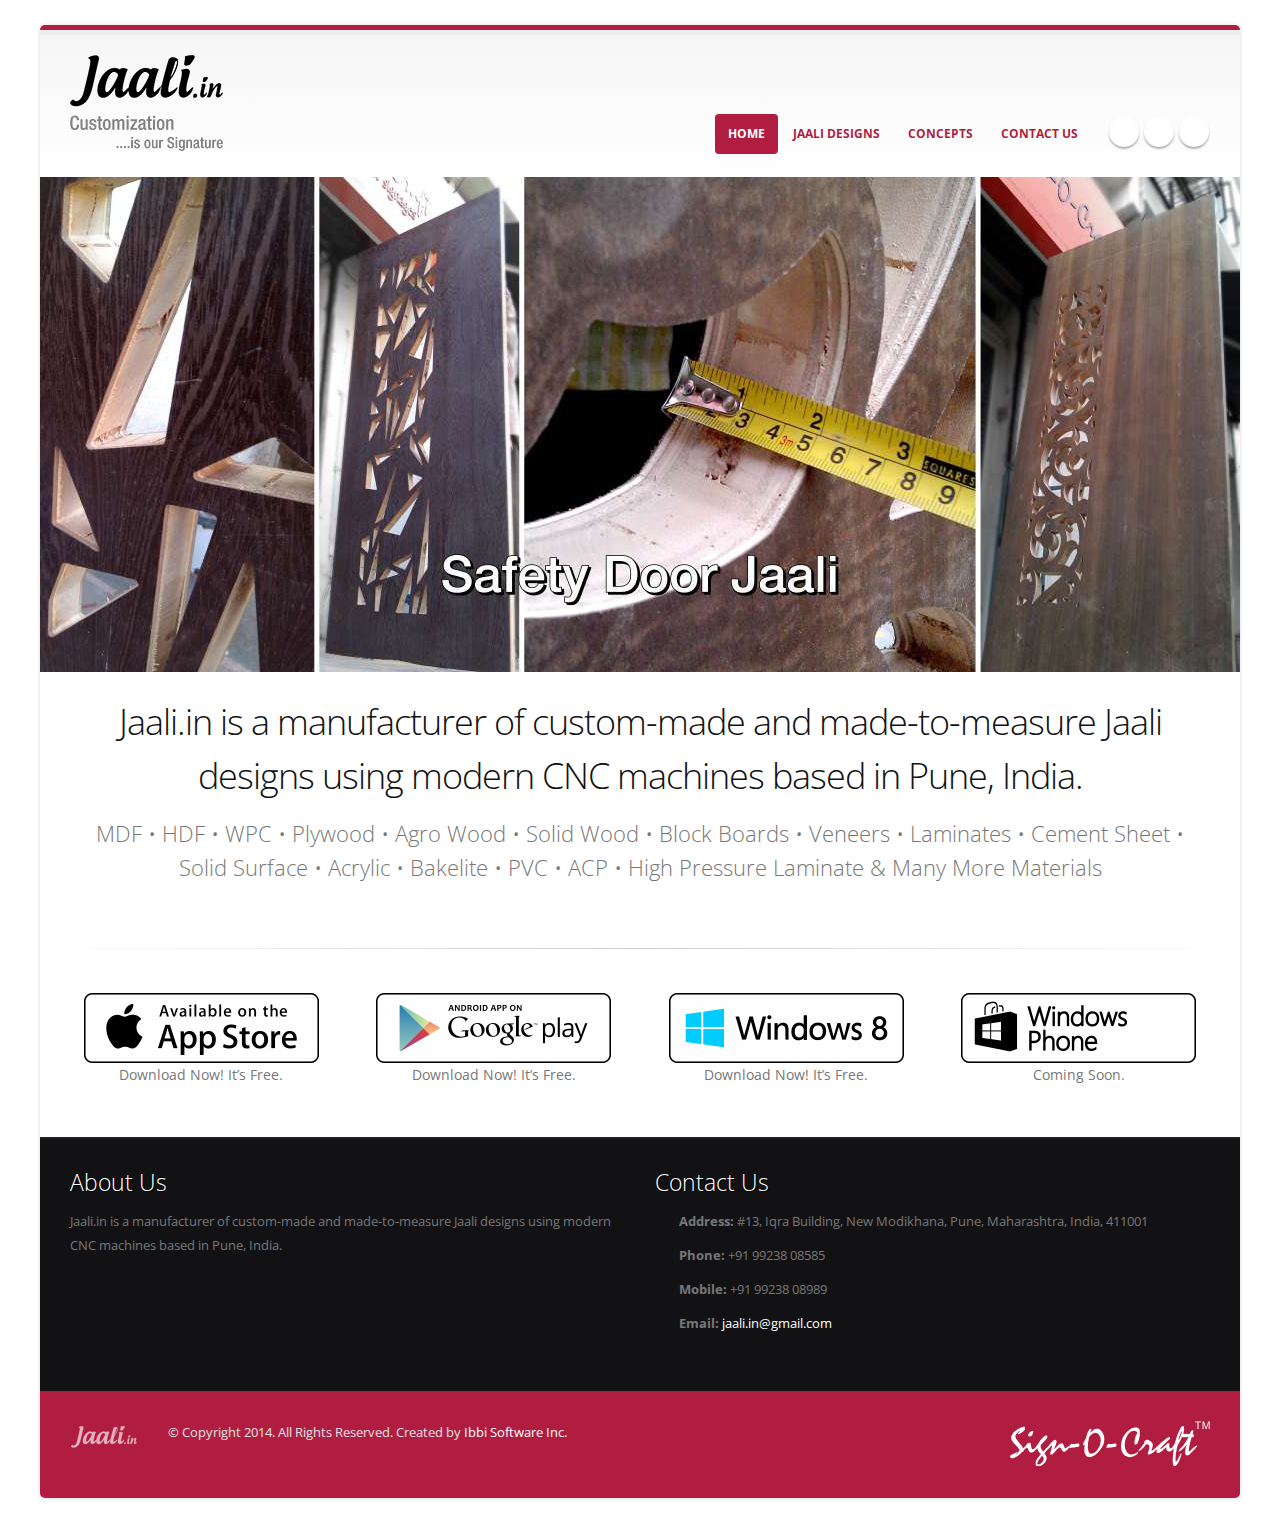
==== index.html @ 81108e35 "First commit - Date : 25/03/2016" ====
<!DOCTYPE html>
<!--[if IE 8]>          <html class="ie ie8"> <![endif]-->
<!--[if IE 9]>          <html class="ie ie9"> <![endif]-->
<!--[if gt IE 9]><!-->  <html> <!--<![endif]-->
    <head>

        <!-- Basic -->
        <meta charset="utf-8">
        <title>Jaali - Home</title>     
        <meta name="keywords" content="Jaali" />
        <meta name="description" content="Jaali">
        <meta name="author" content="Jaali.in">

        <!-- Mobile Metas -->
        <meta name="viewport" content="width=device-width, initial-scale=1.0">

        <!-- Web Fonts  -->
        <link href="http://fonts.googleapis.com/css?family=Open+Sans:300,400,600,700,800%7CShadows+Into+Light" rel="stylesheet" type="text/css">

        <!-- Libs CSS -->
        <link rel="stylesheet" href="vendor/bootstrap/css/bootstrap.css">
        <link rel="stylesheet" href="vendor/font-awesome/css/font-awesome.css">
        <link rel="stylesheet" href="vendor/owl-carousel/owl.carousel.css" media="screen">
        <link rel="stylesheet" href="vendor/owl-carousel/owl.theme.css" media="screen">
        <link rel="stylesheet" href="vendor/magnific-popup/magnific-popup.css" media="screen">
        <link rel="stylesheet" href="vendor/isotope/jquery.isotope.css" media="screen">
        <link rel="stylesheet" href="vendor/mediaelement/mediaelementplayer.css" media="screen">

        <!-- Theme CSS -->
        <link rel="stylesheet" href="css/theme.css">
        <link rel="stylesheet" href="css/theme-elements.css">
        <link rel="stylesheet" href="css/theme-blog.css">
        <link rel="stylesheet" href="css/theme-shop.css">
        <link rel="stylesheet" href="css/theme-animate.css">

        <!-- Current Page CSS -->
        <link rel="stylesheet" href="vendor/rs-plugin/css/settings.css" media="screen">
        <link rel="stylesheet" href="vendor/circle-flip-slideshow/css/component.css" media="screen">

        <!-- Responsive CSS -->
        <link rel="stylesheet" href="css/theme-responsive.css" />

        <!-- Skin CSS -->
        <link rel="stylesheet" href="css/skins/default.css">

        <!-- Custom CSS -->
        <link rel="stylesheet" href="css/custom.css">

        <!-- Head Libs -->
        <script src="vendor/modernizr.js"></script>

        <!--[if IE]>
            <link rel="stylesheet" href="css/ie.css">
        <![endif]-->

        <!--[if lte IE 8]>
            <script src="vendor/respond.js"></script>
        <![endif]-->

    </head>
    <body class="boxed">
        <div class="body">
            <header id="header">
                <div class="container">
                    <h1 class="logo">
                        <a href="index.html">
                            <img alt="Jaali" width="153" height="96" data-sticky-width="82" data-sticky-height="10" src="img/logo.png">
                        </a>
                    </h1>
                    
                    <button class="btn btn-responsive-nav btn-inverse" data-toggle="collapse" data-target=".nav-main-collapse">
                        <i class="icon icon-bars"></i>
                    </button>
                </div>
                <div class="navbar-collapse nav-main-collapse collapse">
                    <div class="container">
                        <ul class="social-icons">
                            <li class="facebook"><a href="http://www.facebook.com/" target="_blank" title="Facebook">Facebook</a></li>
                            <li class="twitter"><a href="http://www.twitter.com/" target="_blank" title="Twitter">Twitter</a></li>
                            <li class="googleplus"><a href="http://plus.google.com/" target="_blank" title="Google+">Google+</a></li>
                        </ul>
                        <nav class="nav-main mega-menu">
                            <ul class="nav nav-pills nav-main" id="mainMenu">
                                <li class="active">
                                    <a href="index.html">Home</a>
                                </li>
                                <li>
                                    <a href="jaali.html">Jaali Designs</a>
                                </li>
                                <li>
                                    <a href="concepts.html">Concepts</a>
                                </li>
                                <li>
                                    <a href="contact-us.php">Contact Us</a>
                                </li>
                            </ul>
                        </nav>
                    </div>
                </div>
            </header>

            <div role="main" class="main">
                <div class="slider-container">
                    <div class="slider" id="revolutionSlider">
                        <ul>
                            <li data-transition="fade" data-slotamount="13" data-masterspeed="300" >
                                <img src="img/slides/Slide_1.jpg" data-bgrepeat="no-repeat" data-bgfit="contain" data-bgposition="center center">
                            </li>
                            <li data-transition="fade" data-slotamount="13" data-masterspeed="300" >
                                <img src="img/slides/Slide_2.jpg" data-bgrepeat="no-repeat" data-bgfit="contain" data-bgposition="center center">
                            </li>
                            <li data-transition="fade" data-slotamount="13" data-masterspeed="300" >
                                <img src="img/slides/Slide_3.jpg" data-bgrepeat="no-repeat" data-bgfit="contain" data-bgposition="center center">
                            </li>
                            <li data-transition="fade" data-slotamount="13" data-masterspeed="300" >
                                <img src="img/slides/Slide_4.jpg" data-bgrepeat="no-repeat" data-bgfit="contain" data-bgposition="center center">
                            </li>
                            <li data-transition="fade" data-slotamount="13" data-masterspeed="300" >
                                <img src="img/slides/Slide_5.jpg" data-bgrepeat="no-repeat" data-bgfit="contain" data-bgposition="center center">
                            </li>
                            <li data-transition="fade" data-slotamount="13" data-masterspeed="300" >
                                <img src="img/slides/Slide_6.jpg" data-bgrepeat="no-repeat" data-bgfit="contain" data-bgposition="center center">
                            </li>
                            <li data-transition="fade" data-slotamount="13" data-masterspeed="300" >
                                <img src="img/slides/Slide_7.jpg" data-bgrepeat="no-repeat" data-bgfit="contain" data-bgposition="center center">
                            </li>
                            <li data-transition="fade" data-slotamount="13" data-masterspeed="300" >
                                <img src="img/slides/Slide_8.jpg" data-bgrepeat="no-repeat" data-bgfit="contain" data-bgposition="center center">
                            </li>
                            <li data-transition="fade" data-slotamount="13" data-masterspeed="300" >
                                <img src="img/slides/Slide_9.jpg" data-bgrepeat="no-repeat" data-bgfit="contain" data-bgposition="center center">
                            </li>
                        </ul>
                    </div>
                </div><br/>
                
                <div class="container">
                
                    <div class="row center">
                        <div class="col-md-12">
                            <h2 class="short word-rotator-title">
                                Jaali.in is a manufacturer of custom-made and made-to-measure Jaali designs using modern CNC machines based in Pune, India.
                            </h2>
                            <p class="featured lead">
                                MDF • HDF • WPC • Plywood • Agro Wood • Solid Wood • Block Boards • Veneers • Laminates • Cement Sheet • Solid Surface • Acrylic • Bakelite • PVC • ACP • High Pressure Laminate  &  Many More Materials

                            </p>
                        </div>
                    </div>
                
                </div>

                <hr class="tall" />

                <div class="container">
                
                    <div class="row">
                        <div class="col-md-3" align="center">
                            <a href="https://itunes.apple.com/us/app/jaali/id625940626?ls=1&mt=8"><img alt="iTunes Store" class="img-responsive" src="img/App_Itunes.png"></a>
                            <p class="tall">Download Now! It’s Free.</p>
                        </div>
                        <div class="col-md-3" align="center">
                            <a href="https://play.google.com/store/apps/details?id=com.signocraftv2"><img alt="Google Play" class="img-responsive" src="img/App_Google.png"></a>
                            <p class="tall">Download Now! It’s Free.</p>
                        </div>
                        <div class="col-md-3" align="center">
                            <a href="http://apps.microsoft.com/windows/en-us/app/jaali/238dc08a-a7b3-446c-98fb-df6aa6f33c6d"><img alt="Windows Store" class="img-responsive" src="img/App_Windows-8-Store.png"></a>
                            <p class="tall">Download Now! It’s Free.</p>
                        </div>
                        <div class="col-md-3" align="center">
                            <a href="#"><img alt="Windows Phone" class="img-responsive" src="img/App_Windows-Phone-Store.png"></a>
                            <p class="tall">Coming Soon.</p>
                        </div>
                    </div>
                </div>
 
            <footer id="footer">
                <div class="container">
                    <div class="row">
                        
                        <div class="col-md-6">
                            <div class="newsletter">
                                <h4>About Us</h4>
                                <p>Jaali.in is a manufacturer of custom-made and made-to-measure Jaali designs using modern CNC machines based in Pune, India.</p>
                            </div>
                        </div>
                        <div class="col-md-6">
                            <div class="contact-details">
                                <h4>Contact Us</h4>
                                <ul class="contact">
                                    <li><p><i class="icon icon-map-marker"></i> <strong>Address:</strong> #13, Iqra Building, New Modikhana, Pune, Maharashtra, India, 411001</p></li>
                                    <li><p><i class="icon icon-phone"></i> <strong>Phone:</strong> +91 99238 08585</p></li>
                                    <li><p><i class="icon icon-phone"></i> <strong>Mobile:</strong> +91 99238 08989</p></li>
                                    <li><p><i class="icon icon-envelope"></i> <strong>Email:</strong> <a href="mailto:jaali.in@gmail.com">jaali.in@gmail.com</a></p></li>
                                </ul>
                            </div>
                        </div>
                    </div>
                </div>
                <div class="footer-copyright">
                    <div class="container">
                        <div class="row">
                            <div class="col-md-1">
                                <a href="index.html" class="logo">
                                    <img alt="Jaali.in" class="img-responsive" src="img/logo-footer.png">
                                </a>
                            </div>
                            <div class="col-md-7">
                                <p style="color:#E2E2E2;">© Copyright 2014. All Rights Reserved. Created by <a href="http://www.ibbisoft.com">Ibbi Software Inc.</a></p>
                            </div>
                            <div class="col-md-4">
                                <nav id="sub-menu">
                                    <ul>
                                        <img alt="Sign-O-Craft" class="img-responsive" src="img/Signocraft_Logo.png">
                                    </ul>
                                </nav>
                            </div>
                        </div>
                    </div>
                </div>
            </footer>
        </div>

        <!-- Libs -->
        <script src="vendor/jquery.js"></script>
        <script src="vendor/jquery.appear.js"></script>
        <script src="vendor/jquery.easing.js"></script>
        <script src="vendor/jquery.cookie.js"></script>
        <script src="vendor/bootstrap/js/bootstrap.js"></script>
        <script src="vendor/jquery.validate.js"></script>
        <script src="vendor/jquery.stellar.js"></script>
        <script src="vendor/jquery.knob.js"></script>
        <script src="vendor/jquery.gmap.js"></script>
        <script src="vendor/twitterjs/twitter.js"></script>
        <script src="vendor/isotope/jquery.isotope.js"></script>
        <script src="vendor/owl-carousel/owl.carousel.js"></script>
        <script src="vendor/jflickrfeed/jflickrfeed.js"></script>
        <script src="vendor/magnific-popup/magnific-popup.js"></script>
        <script src="vendor/mediaelement/mediaelement-and-player.js"></script>
        
        <!-- Theme Initializer -->
        <script src="js/theme.plugins.js"></script>
        <script src="js/theme.js"></script>
        
        <!-- Current Page JS -->
        <script src="vendor/rs-plugin/js/jquery.themepunch.plugins.min.js"></script>
        <script src="vendor/rs-plugin/js/jquery.themepunch.revolution.js"></script>
        <script src="vendor/circle-flip-slideshow/js/jquery.flipshow.js"></script>
        <script src="js/views/view.home.js"></script>
        
        <!-- Custom JS -->
        <script src="js/custom.js"></script>

        <!-- Google Analytics: Change UA-XXXXX-X to be your site's ID. Go to http://www.google.com/analytics/ for more information.
<script type="text/javascript">

  var _gaq = _gaq || [];
  _gaq.push(['_setAccount', 'UA-22826831-1']);
  _gaq.push(['_setDomainName', 'jaali.in']);
  _gaq.push(['_trackPageview']);

  (function() {
    var ga = document.createElement('script'); ga.type = 'text/javascript'; ga.async = true;
    ga.src = ('https:' == document.location.protocol ? 'https://ssl' : 'http://www') + '.google-analytics.com/ga.js';
    var s = document.getElementsByTagName('script')[0]; s.parentNode.insertBefore(ga, s);
  })();

</script
         -->

    </body>
</html>
---- vendor/mediaelement/mediaelementplayer.css ----
.mejs-container {
	position: relative;
	background: #000;
	font-family: Helvetica, Arial;
	text-align: left;
	vertical-align: top;
	text-indent: 0;
}

.me-plugin {
	position: absolute;
}

.mejs-embed, .mejs-embed body {
	width: 100%;
	height: 100%;
	margin: 0;
	padding: 0;
	background: #000;
	overflow: hidden;
}

.mejs-fullscreen {
	/* set it to not show scroll bars so 100% will work */
	overflow: hidden !important;
}

.mejs-container-fullscreen {
	position: fixed;
	left: 0;
	top: 0;
	right: 0;
	bottom: 0;
	overflow: hidden;
	z-index: 1000;
}
.mejs-container-fullscreen .mejs-mediaelement,
.mejs-container-fullscreen video {
	width: 100%;
	height: 100%;
}

.mejs-clear {
	clear: both;
}

/* Start: LAYERS */
.mejs-background {
	position: absolute;
	top: 0;
	left: 0;
}

.mejs-mediaelement {
	position: absolute;
	top: 0;
	left: 0;
	width: 100%;
	height: 100%;
}

.mejs-poster {
	position: absolute;
	top: 0;
	left: 0;
	background-size: contain ;
	background-position: 50% 50% ;
	background-repeat: no-repeat ;
}
:root .mejs-poster img {
	display: none ;
}

.mejs-poster img {
	border: 0;
	padding: 0;
	border: 0;
}

.mejs-overlay {
	position: absolute;
	top: 0;
	left: 0;
}

.mejs-overlay-play {
	cursor: pointer;
}

.mejs-overlay-button {
	position: absolute;
	top: 50%;
	left: 50%;
	width: 100px;
	height: 100px;
	margin: -50px 0 0 -50px;
	background: url(bigplay.svg) no-repeat;
}

.no-svg .mejs-overlay-button { 
	background-image: url(bigplay.png);
}

.mejs-overlay:hover .mejs-overlay-button {
	background-position: 0 -100px ;
}

.mejs-overlay-loading {
	position: absolute;
	top: 50%;
	left: 50%;
	width: 80px;
	height: 80px;
	margin: -40px 0 0 -40px;
	background: #333;
	background: url(background.png);
	background: rgba(0, 0, 0, 0.9);
	background: -webkit-gradient(linear, 0% 0%, 0% 100%, from(rgba(50,50,50,0.9)), to(rgba(0,0,0,0.9)));
	background: -webkit-linear-gradient(top, rgba(50,50,50,0.9), rgba(0,0,0,0.9));
	background: -moz-linear-gradient(top, rgba(50,50,50,0.9), rgba(0,0,0,0.9));
	background: -o-linear-gradient(top, rgba(50,50,50,0.9), rgba(0,0,0,0.9));
	background: -ms-linear-gradient(top, rgba(50,50,50,0.9), rgba(0,0,0,0.9));
	background: linear-gradient(rgba(50,50,50,0.9), rgba(0,0,0,0.9));
}

.mejs-overlay-loading span {
	display: block;
	width: 80px;
	height: 80px;
	background: transparent url(loading.gif) 50% 50% no-repeat;
}

/* End: LAYERS */

/* Start: CONTROL BAR */
.mejs-container .mejs-controls {
	position: absolute;
	list-style-type: none;
	margin: 0;
	padding: 0;
	bottom: 0;
	left: 0;
	background: url(background.png);
	background: rgba(0, 0, 0, 0.7);
	background: -webkit-gradient(linear, 0% 0%, 0% 100%, from(rgba(50,50,50,0.7)), to(rgba(0,0,0,0.7)));
	background: -webkit-linear-gradient(top, rgba(50,50,50,0.7), rgba(0,0,0,0.7)); 
	background: -moz-linear-gradient(top, rgba(50,50,50,0.7), rgba(0,0,0,0.7));
	background: -o-linear-gradient(top, rgba(50,50,50,0.7), rgba(0,0,0,0.7)); 
	background: -ms-linear-gradient(top, rgba(50,50,50,0.7), rgba(0,0,0,0.7)); 	
	background: linear-gradient(rgba(50,50,50,0.7), rgba(0,0,0,0.7)); 	
	height: 30px;
	width: 100%;
}
.mejs-container .mejs-controls  div {
	list-style-type: none;
	background-image: none;
	display: block;
	float: left;
	margin: 0;
	padding: 0;
	width: 26px;
	height: 26px;
	font-size: 11px;
	line-height: 11px;
	font-family: Helvetica, Arial;
	border: 0;
}

.mejs-controls .mejs-button button {
	cursor: pointer;
	display: block;
	font-size: 0;
	line-height: 0;
	text-decoration: none;
	margin: 7px 5px;
	padding: 0;
	position: absolute;
	height: 16px;
	width: 16px;
	border: 0;
	background: transparent url(controls.svg) no-repeat;
}

.no-svg .mejs-controls .mejs-button button { 
	background-image: url(controls.png);
}

/* :focus for accessibility */
.mejs-controls .mejs-button button:focus {
	outline: solid 1px yellow;
}

/* End: CONTROL BAR */

/* Start: Time (Current / Duration) */
.mejs-container .mejs-controls .mejs-time {
	color: #fff;
	display: block;
	height: 17px;
	width: auto;
	padding: 8px 3px 0 3px ;
	overflow: hidden;
	text-align: center;
	-moz-box-sizing: content-box;
	-webkit-box-sizing: content-box;
	box-sizing: content-box;
}

.mejs-container .mejs-controls .mejs-time span {
	color: #fff;
	font-size: 11px;
	line-height: 12px;
	display: block;
	float: left;
	margin: 1px 2px 0 0;
	width: auto;
}
/* End: Time (Current / Duration) */

/* Start: Play/Pause/Stop */
.mejs-controls .mejs-play button {
	background-position: 0 0;
}

.mejs-controls .mejs-pause button {
	background-position: 0 -16px;
}

.mejs-controls .mejs-stop button {
	background-position: -112px 0;
}
/* Start: Play/Pause/Stop */

/* Start: Progress Bar */
.mejs-controls div.mejs-time-rail {
	direction: ltr;
	width: 200px;
	padding-top: 5px;
}

.mejs-controls .mejs-time-rail span {
	display: block;
	position: absolute;
	width: 180px;
	height: 10px;
	-webkit-border-radius: 2px;
	-moz-border-radius: 2px;
	border-radius: 2px;
	cursor: pointer;
}

.mejs-controls .mejs-time-rail .mejs-time-total {
	margin: 5px;
	background: #333;
	background: rgba(50,50,50,0.8);
	background: -webkit-gradient(linear, 0% 0%, 0% 100%, from(rgba(30,30,30,0.8)), to(rgba(60,60,60,0.8)));
	background: -webkit-linear-gradient(top, rgba(30,30,30,0.8), rgba(60,60,60,0.8)); 
	background: -moz-linear-gradient(top, rgba(30,30,30,0.8), rgba(60,60,60,0.8));
	background: -o-linear-gradient(top, rgba(30,30,30,0.8), rgba(60,60,60,0.8));
	background: -ms-linear-gradient(top, rgba(30,30,30,0.8), rgba(60,60,60,0.8));
	background: linear-gradient(rgba(30,30,30,0.8), rgba(60,60,60,0.8));
}

.mejs-controls .mejs-time-rail .mejs-time-buffering {
	width: 100%;
	background-image: -o-linear-gradient(-45deg, rgba(255, 255, 255, 0.15) 25%, transparent 25%, transparent 50%, rgba(255, 255, 255, 0.15) 50%, rgba(255, 255, 255, 0.15) 75%, transparent 75%, transparent);
	background-image: -webkit-gradient(linear, 0 100%, 100% 0, color-stop(0.25, rgba(255, 255, 255, 0.15)), color-stop(0.25, transparent), color-stop(0.5, transparent), color-stop(0.5, rgba(255, 255, 255, 0.15)), color-stop(0.75, rgba(255, 255, 255, 0.15)), color-stop(0.75, transparent), to(transparent));
	background-image: -webkit-linear-gradient(-45deg, rgba(255, 255, 255, 0.15) 25%, transparent 25%, transparent 50%, rgba(255, 255, 255, 0.15) 50%, rgba(255, 255, 255, 0.15) 75%, transparent 75%, transparent);
	background-image: -moz-linear-gradient(-45deg, rgba(255, 255, 255, 0.15) 25%, transparent 25%, transparent 50%, rgba(255, 255, 255, 0.15) 50%, rgba(255, 255, 255, 0.15) 75%, transparent 75%, transparent);
	background-image: -ms-linear-gradient(-45deg, rgba(255, 255, 255, 0.15) 25%, transparent 25%, transparent 50%, rgba(255, 255, 255, 0.15) 50%, rgba(255, 255, 255, 0.15) 75%, transparent 75%, transparent);
	background-image: linear-gradient(-45deg, rgba(255, 255, 255, 0.15) 25%, transparent 25%, transparent 50%, rgba(255, 255, 255, 0.15) 50%, rgba(255, 255, 255, 0.15) 75%, transparent 75%, transparent);
	-webkit-background-size: 15px 15px;
	-moz-background-size: 15px 15px;
	-o-background-size: 15px 15px;
	background-size: 15px 15px;
	-webkit-animation: buffering-stripes 2s linear infinite;
	-moz-animation: buffering-stripes 2s linear infinite;
	-ms-animation: buffering-stripes 2s linear infinite;
	-o-animation: buffering-stripes 2s linear infinite;
	animation: buffering-stripes 2s linear infinite;
}

@-webkit-keyframes buffering-stripes { from {background-position: 0 0;} to {background-position: 30px 0;} }
@-moz-keyframes buffering-stripes { from {background-position: 0 0;} to {background-position: 30px 0;} }
@-ms-keyframes buffering-stripes { from {background-position: 0 0;} to {background-position: 30px 0;} }
@-o-keyframes buffering-stripes { from {background-position: 0 0;} to {background-position: 30px 0;} }
@keyframes buffering-stripes { from {background-position: 0 0;} to {background-position: 30px 0;} }

.mejs-controls .mejs-time-rail .mejs-time-loaded {
	background: #3caac8;
	background: rgba(60,170,200,0.8);
	background: -webkit-gradient(linear, 0% 0%, 0% 100%, from(rgba(44,124,145,0.8)), to(rgba(78,183,212,0.8))); 
	background: -webkit-linear-gradient(top, rgba(44,124,145,0.8), rgba(78,183,212,0.8));
	background: -moz-linear-gradient(top, rgba(44,124,145,0.8), rgba(78,183,212,0.8));
	background: -o-linear-gradient(top, rgba(44,124,145,0.8), rgba(78,183,212,0.8));
	background: -ms-linear-gradient(top, rgba(44,124,145,0.8), rgba(78,183,212,0.8));
	background: linear-gradient(rgba(44,124,145,0.8), rgba(78,183,212,0.8));
	width: 0;
}

.mejs-controls .mejs-time-rail .mejs-time-current {
	background: #fff;
	background: rgba(255,255,255,0.8);
	background: -webkit-gradient(linear, 0% 0%, 0% 100%, from(rgba(255,255,255,0.9)), to(rgba(200,200,200,0.8)));
	background: -webkit-linear-gradient(top, rgba(255,255,255,0.9), rgba(200,200,200,0.8));
	background: -moz-linear-gradient(top, rgba(255,255,255,0.9), rgba(200,200,200,0.8)); 
	background: -o-linear-gradient(top, rgba(255,255,255,0.9), rgba(200,200,200,0.8));
	background: -ms-linear-gradient(top, rgba(255,255,255,0.9), rgba(200,200,200,0.8));
	background: linear-gradient(rgba(255,255,255,0.9), rgba(200,200,200,0.8));
	width: 0;
}

.mejs-controls .mejs-time-rail .mejs-time-handle {
	display: none;
	position: absolute;
	margin: 0;
	width: 10px;
	background: #fff;
	-webkit-border-radius: 5px;
	-moz-border-radius: 5px;
	border-radius: 5px;
	cursor: pointer;
	border: solid 2px #333;
	top: -2px;
	text-align: center;
}

.mejs-controls .mejs-time-rail .mejs-time-float {
	position: absolute;
	display: none;
	background: #eee;
	width: 36px;
	height: 17px;
	border: solid 1px #333;
	top: -26px;
	margin-left: -18px;
	text-align: center;
	color: #111;
}

.mejs-controls .mejs-time-rail .mejs-time-float-current {
	margin: 2px;
	width: 30px;
	display: block;
	text-align: center;
	left: 0;
}

.mejs-controls .mejs-time-rail .mejs-time-float-corner {
	position: absolute;
	display: block;
	width: 0;
	height: 0;
	line-height: 0;
	border: solid 5px #eee;
	border-color: #eee transparent transparent transparent;
	-webkit-border-radius: 0;
	-moz-border-radius: 0;
	border-radius: 0;
	top: 15px;
	left: 13px;
}

.mejs-long-video .mejs-controls .mejs-time-rail .mejs-time-float {
	width: 48px;
}

.mejs-long-video .mejs-controls .mejs-time-rail .mejs-time-float-current {
	width: 44px;
}

.mejs-long-video .mejs-controls .mejs-time-rail .mejs-time-float-corner {
	left: 18px;
}

/*
.mejs-controls .mejs-time-rail:hover .mejs-time-handle {
	visibility:visible;
}
*/
/* End: Progress Bar */

/* Start: Fullscreen */
.mejs-controls .mejs-fullscreen-button button {
	background-position: -32px 0;
}

.mejs-controls .mejs-unfullscreen button {
	background-position: -32px -16px;
}
/* End: Fullscreen */


/* Start: Mute/Volume */
.mejs-controls .mejs-volume-button {
}

.mejs-controls .mejs-mute button {
	background-position: -16px -16px;
}

.mejs-controls .mejs-unmute button {
	background-position: -16px 0;
}

.mejs-controls .mejs-volume-button {
	position: relative;
}

.mejs-controls .mejs-volume-button .mejs-volume-slider {
	display: none;
	height: 115px;
	width: 25px;
	background: url(background.png);
	background: rgba(50, 50, 50, 0.7);
	-webkit-border-radius: 0;
	-moz-border-radius: 0;
	border-radius: 0;
	top: -115px;
	left: 0;
	z-index: 1;
	position: absolute;
	margin: 0;
}

.mejs-controls .mejs-volume-button:hover {
	-webkit-border-radius: 0 0 4px 4px;
	-moz-border-radius: 0 0 4px 4px;
	border-radius: 0 0 4px 4px;
}

/*
.mejs-controls .mejs-volume-button:hover .mejs-volume-slider {
	display: block;
}
*/

.mejs-controls .mejs-volume-button .mejs-volume-slider .mejs-volume-total {
	position: absolute;
	left: 11px;
	top: 8px;
	width: 2px;
	height: 100px;
	background: #ddd;
	background: rgba(255, 255, 255, 0.5);
	margin: 0;
}

.mejs-controls .mejs-volume-button .mejs-volume-slider .mejs-volume-current {
	position: absolute;
	left: 11px;
	top: 8px;
	width: 2px;
	height: 100px;
	background: #ddd;
	background: rgba(255, 255, 255, 0.9);
	margin: 0;
}

.mejs-controls .mejs-volume-button .mejs-volume-slider .mejs-volume-handle {
	position: absolute;
	left: 4px;
	top: -3px;
	width: 16px;
	height: 6px;
	background: #ddd;
	background: rgba(255, 255, 255, 0.9);
	cursor: N-resize;
	-webkit-border-radius: 1px;
	-moz-border-radius: 1px;
	border-radius: 1px;
	margin: 0;
}

/* horizontal version */
.mejs-controls div.mejs-horizontal-volume-slider {
	height: 26px;
	width: 60px;
	position: relative;
}

.mejs-controls .mejs-horizontal-volume-slider .mejs-horizontal-volume-total {
	position: absolute;
	left: 0;
	top: 11px;
	width: 50px;
	height: 8px;
	margin: 0;
	padding: 0;
	font-size: 1px;
	-webkit-border-radius: 2px;
	-moz-border-radius: 2px;
	border-radius: 2px;	
	background: #333;
	background: rgba(50,50,50,0.8);
	background: -webkit-gradient(linear, 0% 0%, 0% 100%, from(rgba(30,30,30,0.8)), to(rgba(60,60,60,0.8)));
	background: -webkit-linear-gradient(top, rgba(30,30,30,0.8), rgba(60,60,60,0.8)); 
	background: -moz-linear-gradient(top, rgba(30,30,30,0.8), rgba(60,60,60,0.8));
	background: -o-linear-gradient(top, rgba(30,30,30,0.8), rgba(60,60,60,0.8));
	background: -ms-linear-gradient(top, rgba(30,30,30,0.8), rgba(60,60,60,0.8));
	background: linear-gradient(rgba(30,30,30,0.8), rgba(60,60,60,0.8));
}

.mejs-controls .mejs-horizontal-volume-slider .mejs-horizontal-volume-current {
	position: absolute;
	left: 0;
	top: 11px;
	width: 50px;
	height: 8px;
	margin: 0;
	padding: 0;
	font-size: 1px;
	-webkit-border-radius: 2px;
	-moz-border-radius: 2px;
	border-radius: 2px;
	background: #fff;
	background: rgba(255,255,255,0.8);
	background: -webkit-gradient(linear, 0% 0%, 0% 100%, from(rgba(255,255,255,0.9)), to(rgba(200,200,200,0.8)));
	background: -webkit-linear-gradient(top, rgba(255,255,255,0.9), rgba(200,200,200,0.8));
	background: -moz-linear-gradient(top, rgba(255,255,255,0.9), rgba(200,200,200,0.8)); 
	background: -o-linear-gradient(top, rgba(255,255,255,0.9), rgba(200,200,200,0.8));
	background: -ms-linear-gradient(top, rgba(255,255,255,0.9), rgba(200,200,200,0.8));
	background: linear-gradient(rgba(255,255,255,0.9), rgba(200,200,200,0.8));
}

.mejs-controls .mejs-horizontal-volume-slider .mejs-horizontal-volume-handle {
	display: none;
}

/* End: Mute/Volume */

/* Start: Track (Captions and Chapters) */
.mejs-controls .mejs-captions-button {
	position: relative;
}

.mejs-controls .mejs-captions-button button {
	background-position: -48px 0;
}
.mejs-controls .mejs-captions-button .mejs-captions-selector {
	visibility: hidden;
	position: absolute;
	bottom: 26px;
	right: -10px;
	width: 130px;
	height: 100px;
	background: url(background.png);
	background: rgba(50,50,50,0.7);
	border: solid 1px transparent;
	padding: 10px;
	overflow: hidden;
	-webkit-border-radius: 0;
	-moz-border-radius: 0;
	border-radius: 0;
}

/*
.mejs-controls .mejs-captions-button:hover  .mejs-captions-selector {
	visibility: visible;
}
*/

.mejs-controls .mejs-captions-button .mejs-captions-selector ul {
	margin: 0;
	padding: 0;
	display: block;
	list-style-type: none !important;
	overflow: hidden;
}

.mejs-controls .mejs-captions-button .mejs-captions-selector ul li {
	margin: 0 0 6px 0;
	padding: 0;
	list-style-type: none !important;
	display: block;
	color: #fff;
	overflow: hidden;
}

.mejs-controls .mejs-captions-button .mejs-captions-selector ul li input {
	clear: both;
	float: left;
	margin: 3px 3px 0 5px;
}

.mejs-controls .mejs-captions-button .mejs-captions-selector ul li label {
	width: 100px;
	float: left;
	padding: 4px 0 0 0;
	line-height: 15px;
	font-family: helvetica, arial;
	font-size: 10px;
}

.mejs-controls .mejs-captions-button .mejs-captions-translations {
	font-size: 10px;
	margin: 0 0 5px 0;
}

.mejs-chapters {
	position: absolute;
	top: 0;
	left: 0;
	-xborder-right: solid 1px #fff;
	width: 10000px;
	z-index: 1;
}

.mejs-chapters .mejs-chapter {
	position: absolute;
	float: left;
	background: #222;
	background: rgba(0, 0, 0, 0.7);
	background: -webkit-gradient(linear, 0% 0%, 0% 100%, from(rgba(50,50,50,0.7)), to(rgba(0,0,0,0.7)));
	background: -webkit-linear-gradient(top, rgba(50,50,50,0.7), rgba(0,0,0,0.7));
	background: -moz-linear-gradient(top, rgba(50,50,50,0.7), rgba(0,0,0,0.7));
	background: -o-linear-gradient(top, rgba(50,50,50,0.7), rgba(0,0,0,0.7));
	background: -ms-linear-gradient(top, rgba(50,50,50,0.7), rgba(0,0,0,0.7));
	background: linear-gradient(rgba(50,50,50,0.7), rgba(0,0,0,0.7)); 
	filter: progid:DXImageTransform.Microsoft.Gradient(GradientType=0, startColorstr=#323232,endColorstr=#000000);		
	overflow: hidden;
	border: 0;
}

.mejs-chapters .mejs-chapter .mejs-chapter-block {
	font-size: 11px;
	color: #fff;
	padding: 5px;
	display: block;
	border-right: solid 1px #333;
	border-bottom: solid 1px #333;
	cursor: pointer;
}

.mejs-chapters .mejs-chapter .mejs-chapter-block-last {
	border-right: none;
}

.mejs-chapters .mejs-chapter .mejs-chapter-block:hover {
	background: #666;
	background: rgba(102,102,102, 0.7);
	background: -webkit-gradient(linear, 0% 0%, 0% 100%, from(rgba(102,102,102,0.7)), to(rgba(50,50,50,0.6)));
	background: -webkit-linear-gradient(top, rgba(102,102,102,0.7), rgba(50,50,50,0.6));
	background: -moz-linear-gradient(top, rgba(102,102,102,0.7), rgba(50,50,50,0.6));
	background: -o-linear-gradient(top, rgba(102,102,102,0.7), rgba(50,50,50,0.6));
	background: -ms-linear-gradient(top, rgba(102,102,102,0.7), rgba(50,50,50,0.6));
	background: linear-gradient(rgba(102,102,102,0.7), rgba(50,50,50,0.6));
	filter: progid:DXImageTransform.Microsoft.Gradient(GradientType=0, startColorstr=#666666,endColorstr=#323232);		
}

.mejs-chapters .mejs-chapter .mejs-chapter-block .ch-title {
	font-size: 12px;
	font-weight: bold;
	display: block;
	white-space: nowrap;
	text-overflow: ellipsis;
	margin: 0 0 3px 0;
	line-height: 12px;
}

.mejs-chapters .mejs-chapter .mejs-chapter-block .ch-timespan {
	font-size: 12px;
	line-height: 12px;
	margin: 3px 0 4px 0;
	display: block;
	white-space: nowrap;
	text-overflow: ellipsis;
}

.mejs-captions-layer {
	position: absolute;
	bottom: 0;
	left: 0;
	text-align:center;
	line-height: 22px;
	font-size: 12px;
	color: #fff;
}

.mejs-captions-layer  a {
	color: #fff;
	text-decoration: underline;
}

.mejs-captions-layer[lang=ar] {
	font-size: 20px;
	font-weight: normal;
}

.mejs-captions-position {
	position: absolute;
	width: 100%;
	bottom: 15px;
	left: 0;
}

.mejs-captions-position-hover {
	bottom: 45px;
}

.mejs-captions-text {
	padding: 3px 5px;
	background: url(background.png);
	background: rgba(20, 20, 20, 0.8);

}
/* End: Track (Captions and Chapters) */

/* Start: Error */
.me-cannotplay {
}

.me-cannotplay a {
	color: #fff;
	font-weight: bold;
}

.me-cannotplay span {
	padding: 15px;
	display: block;
}
/* End: Error */


/* Start: Loop */
.mejs-controls .mejs-loop-off button {
	background-position: -64px -16px;
}

.mejs-controls .mejs-loop-on button {
	background-position: -64px 0;
}

/* End: Loop */

/* Start: backlight */
.mejs-controls .mejs-backlight-off button {
	background-position: -80px -16px;
}

.mejs-controls .mejs-backlight-on button {
	background-position: -80px 0;
}
/* End: backlight */

/* Start: Picture Controls */
.mejs-controls .mejs-picturecontrols-button {
	background-position: -96px 0;
}
/* End: Picture Controls */


/* context menu */
.mejs-contextmenu {
	position: absolute;
	width: 150px;
	padding: 10px;
	border-radius: 4px;
	top: 0;
	left: 0;
	background: #fff;
	border: solid 1px #999;
	z-index: 1001; /* make sure it shows on fullscreen */
}
.mejs-contextmenu .mejs-contextmenu-separator {
	height: 1px;
	font-size: 0;
	margin: 5px 6px;
	background: #333;	
}

.mejs-contextmenu .mejs-contextmenu-item {
	font-family: Helvetica, Arial;
	font-size: 12px;
	padding: 4px 6px;
	cursor: pointer;
	color: #333;	
}
.mejs-contextmenu .mejs-contextmenu-item:hover {
	background: #2C7C91;
	color: #fff;
}

/* Start: Source Chooser */
.mejs-controls .mejs-sourcechooser-button {
	position: relative;
}

.mejs-controls .mejs-sourcechooser-button button {
	background-position: -128px 0;
}

.mejs-controls .mejs-sourcechooser-button .mejs-sourcechooser-selector {
	visibility: hidden;
	position: absolute;
	bottom: 26px;
	right: -10px;
	width: 130px;
	height: 100px;
	background: url(background.png);
	background: rgba(50,50,50,0.7);
	border: solid 1px transparent;
	padding: 10px;
	overflow: hidden;
	-webkit-border-radius: 0;
	-moz-border-radius: 0;
	border-radius: 0;
}

.mejs-controls .mejs-sourcechooser-button .mejs-sourcechooser-selector ul {
	margin: 0;
	padding: 0;
	display: block;
	list-style-type: none !important;
	overflow: hidden;
}

.mejs-controls .mejs-sourcechooser-button .mejs-sourcechooser-selector ul li {
	margin: 0 0 6px 0;
	padding: 0;
	list-style-type: none !important;
	display: block;
	color: #fff;
	overflow: hidden;
}

.mejs-controls .mejs-sourcechooser-button .mejs-sourcechooser-selector ul li input {
	clear: both;
	float: left;
	margin: 3px 3px 0 5px;
}

.mejs-controls .mejs-sourcechooser-button .mejs-sourcechooser-selector ul li label {
	width: 100px;
	float: left;
	padding: 4px 0 0 0;
	line-height: 15px;
	font-family: helvetica, arial;
	font-size: 10px;
}
/* End: Source Chooser */

/* Start: Postroll */
.mejs-postroll-layer {
	position: absolute;
	bottom: 0;
	left: 0;
	width: 100%;
	height: 100%;
	background: url(background.png);
	background: rgba(50,50,50,0.7);
	z-index: 1000;
	overflow: hidden;
}
.mejs-postroll-layer-content {
	width: 100%;
	height: 100%;
}
.mejs-postroll-close {
	position: absolute;
	right: 0;
	top: 0;
	background: url(background.png);
	background: rgba(50,50,50,0.7);
	color: #fff;
	padding: 4px;
	z-index: 100;
	cursor: pointer;
}
/* End: Postroll */
---- css/theme.css ----
/*
Name: 			theme.css
Written by: 	Okler Themes - (http://www.okler.net)
Version: 		3.1.0
*/
html {
	overflow-x: hidden;
	overflow-y: auto;
}

body {
	background-color: white;
	color: #777777;
	font-family: "Open Sans", Arial, sans-serif;
	font-size: 14px;
	line-height: 22px;
	margin: 0;
}

/* Header */
#header {
	background: #F6F6F6;
	background: -webkit-linear-gradient( #f6f6f6, white);
	background: linear-gradient( #f6f6f6, white);
	clear: both;
	border-top: 5px solid #EDEDED;
	min-height: 100px;
	padding: 8px 0;
}

#header > .container {
	height: 100px;
	margin-bottom: -35px;
	position: relative;
	display: table;
	max-width: 1170px;
}

#header > .navbar-collapse > .container {
	position: relative;
}

#header .header-top {
	min-height: 50px;
}

#header .header-top form {
	margin: 0;
}

#header .header-top p {
	float: left;
	font-size: 0.9em;
	line-height: 50px;
	margin: 0;
}

#header .header-top i {
	margin-right: 6px;
	margin-left: 6px;
	position: relative;
	top: 1px;
}

#header .header-top nav {
	float: left;
	width: auto;
}

#header .header-top ul.nav-top {
	margin: 7px 0 0 -15px;
	min-height: 5px;
}

#header .header-top ul.nav-top li.phone {
	margin-right: 10px;
}

#header .header-top ul.nav-top li a {
	padding-left: 4px;
}

#header .social-icons {
	clear: right;
	float: right;
	margin-top: -3px;
	margin-left: 5px;
	position: relative;
}

#header .search {
	float: right;
	margin: 10px 0 0 15px;
	position: relative;
}

#header .search + .social-icons {
	clear: none;
	margin-left: 10px;
	margin-right: 0;
	margin-top: 13px;
}

#header .search input.search:first-child {
	-webkit-transition: all 0.2s ease-in 0.2s;
	-moz-transition: all 0.2s ease-in 0.2s;
	transition: all 0.2s ease-in 0.2s;
	border-radius: 20px;
	width: 170px;
	font-size: 0.9em;
	padding: 6px 12px;
	height: 34px;
	margin: 0;
}

#header .search input.search:focus {
	width: 220px;
	border-color: #CCC;
}

#header .search button.btn-default {
	border: 0;
	background: transparent;
	position: absolute;
	top: 0;
	right: 0;
	color: #CCC;
	z-index: 3;
}

#header nav {
	float: right;
}

#header nav ul.nav-main {
	margin: -7px 10px 8px 0;
}

#header nav ul.nav-main > li + li {
	margin-left: -4px;
}

#header nav ul.nav-main li a {
	font-size: 12px;
	font-style: normal;
	line-height: 20px;
	margin-left: 3px;
	margin-right: 3px;
	text-transform: uppercase;
	font-weight: 700;
	padding: 10px 13px;
}

#header nav ul.nav-main li a:hover {
	background-color: #F4F4F4;
}

#header nav ul.nav-main li ul a {
	text-transform: none;
	font-weight: normal;
	font-size: 0.9em;
}

#header nav ul.nav-main li.dropdown.open a.dropdown-toggle {
	border-radius: 5px 5px 0px 0px;
	background-color: #CCC;
}

#header nav ul.nav-main li.dropdown:hover > a {
	padding-bottom: 11px;
	margin-bottom: -1px;
}

#header nav ul.nav-main li.dropdown:hover > ul {
	display: block;
}

#header nav ul.nav-main li.dropdown:hover a.dropdown-toggle {
	border-radius: 5px 5px 0px 0px;
}

#header nav ul.nav-main li.active a {
	background-color: #CCC;
}

#header nav ul.nav-main ul.dropdown-menu {
	background-color: #CCC;
	border: 0;
	border-radius: 0 6px 6px 6px;
	box-shadow: 0px 2px 3px rgba(0, 0, 0, 0.08);
	margin: 1px 0 0 3px;
	padding: 5px;
	top: auto;
}

#header nav ul.nav-main ul.dropdown-menu li:hover > a {
	filter: none;
	background: #999;
}

#header nav ul.nav-main ul.dropdown-menu li:last-child > a {
	border-bottom: 0;
}

#header nav ul.nav-main ul.dropdown-menu > li > a {
	color: #FFF;
	font-weight: 400;
	padding-bottom: 4px;
	padding-top: 4px;
	text-transform: none;
	position: relative;
	padding: 8px 10px 8px 5px;
	font-size: 0.9em;
	border-bottom: 1px solid rgba(255, 255, 255, 0.2);
}

#header nav ul.nav-main ul.dropdown-menu ul.dropdown-menu {
	border-radius: 6px;
	margin-left: 0;
	margin-top: -5px;
}

#header nav ul.nav-main .dropdown-submenu {
	position: relative;
}

#header nav ul.nav-main .dropdown-submenu > .dropdown-menu {
	top: 0;
	left: 100%;
	margin-top: -6px;
	margin-left: -1px;
	border-radius: 0 6px 6px 6px;
}

#header nav ul.nav-main .dropdown-submenu > a:after {
	display: block;
	content: " ";
	float: right;
	width: 0;
	height: 0;
	border-color: transparent;
	border-style: solid;
	border-width: 5px 0 5px 5px;
	border-left-color: #cccccc;
	margin-top: 5px;
	margin-right: -10px;
}

#header nav ul.nav-main .dropdown-submenu.pull-left {
	float: none;
}

#header nav ul.nav-main .dropdown-submenu.pull-left > .dropdown-menu {
	left: -100%;
	margin-left: 10px;
	border-radius: 6px 0 6px 6px;
}

#header nav ul.nav-main .dropdown-submenu:hover > .dropdown-menu {
	display: block;
}

#header nav ul.nav-main .dropdown-submenu:hover > a:after {
	border-left-color: #FFF;
}

#header nav ul.nav-top {
	margin: 10px 0 -10px;
	min-height: 62px;
}

#header nav ul.nav-top li span {
	display: block;
	line-height: 14px;
	margin-bottom: 2px;
	margin-right: 0;
	margin-top: 5px;
	padding: 8px 2px 8px 12px;
}

#header nav ul.nav-top li a, #header nav ul.nav-top li span {
	color: #999;
	font-size: 0.9em;
	padding: 6px 10px;
}

#header nav ul.nav-top li i {
	margin-right: 6px;
	position: relative;
	top: 1px;
}

#header .nav-main-collapse {
	overflow-y: visible;
}

#header .nav-main-collapse.in {
	overflow-y: visible;
}

/* Logo */
#header .logo {
	-webkit-transition: all 0.2s ease-in 0.2s;
	-moz-transition: all 0.2s ease-in 0.2s;
	transition: all 0.2s ease-in 0.2s;
	margin: 0;
	padding: 5px 0;
	display: table-cell;
	vertical-align: middle;
	height: 100%;
	color: transparent;
}

#header .logo a {
	position: relative;
	z-index: 1;
}

#header .logo img {
	position: relative;
	color: transparent;
}

/* Header Container */
.header-container {
	min-height: 76px;
	position: relative;
}

/* Responsive Nav Button */
.btn-responsive-nav {
	display: none;
}

/* Sticky Menu */
#header.fixed {
	position: fixed;
	top: 0;
	width: 100%;
	z-index: 1001;
}

body.sticky-menu-active #header {
	border-bottom: 1px solid #E9E9E9;
	position: fixed;
	top: -57px;
	width: 100%;
	z-index: 1001;
	box-shadow: 0 0 3px rgba(0, 0, 0, 0.1);
	filter: none;
}

body.sticky-menu-active #header .social-icons {
	margin-top: -1px;
}

body.sticky-menu-active #header nav ul.nav-main {
	margin-bottom: 7px;
	margin-top: -1px;
}

/* Header Mega Menu */
@media (min-width: 992px) {
	#header nav.mega-menu .nav, #header nav.mega-menu .dropup, #header nav.mega-menu .dropdown, #header nav.mega-menu .collapse {
		position: static;
	}

	#header nav.mega-menu ul.nav-main .mega-menu-content {
		text-shadow: none;
	}

	#header nav.mega-menu ul.nav-main li.mega-menu-item .mega-menu-sub-title {
		color: #333333;
		display: block;
		font-size: 1em;
		font-weight: 600;
		padding-bottom: 5px;
		text-transform: uppercase;
	}

	#header nav.mega-menu ul.nav-main li.mega-menu-item ul.dropdown-menu {
		background: #FFF !important;
		border-top: 6px solid #CCC;
		color: #777777;
		box-shadow: 0 20px 45px rgba(0, 0, 0, 0.08);
	}

	#header nav.mega-menu ul.nav-main li.mega-menu-item ul.sub-menu {
		list-style: none;
		padding: 0;
		margin: 0;
	}

	#header nav.mega-menu ul.nav-main li.mega-menu-item ul.sub-menu a {
		color: #777777;
		text-shadow: none;
		margin: 0 0 0 -8px;
		padding: 3px 8px;
		text-transform: none;
		font-size: 0.9em;
		display: block;
		font-weight: normal;
		border-radius: 4px;
		border: 0;
	}

	#header nav.mega-menu ul.nav-main li.mega-menu-item:hover ul.sub-menu li:hover a:hover {
		background: #F4F4F4 !important;
		text-decoration: none;
	}

	#header nav.mega-menu ul.nav-main li.mega-menu-fullwidth ul.dropdown-menu {
		border-radius: 6px;
	}

	#header nav.mega-menu .navbar-inner, #header nav.mega-menu .container {
		position: relative;
	}

	#header nav.mega-menu .dropdown-menu {
		left: auto;
	}

	#header nav.mega-menu .dropdown-menu > li {
		display: block;
	}

	#header nav.mega-menu .mega-menu-content {
		padding: 20px 30px;
	}

	#header nav.mega-menu .mega-menu-content:before {
		display: table;
		content: "";
		line-height: 0;
	}

	#header nav.mega-menu .mega-menu-content:after {
		display: table;
		content: "";
		line-height: 0;
		clear: both;
	}

	#header nav.mega-menu.navbar .nav > li > .dropdown-menu:after, #header nav.mega-menu.navbar .nav > li > .dropdown-menu:before {
		display: none;
	}

	#header nav.mega-menu .dropdown.mega-menu-fullwidth .dropdown-menu {
		width: 100%;
		left: 0;
		right: 0;
	}

	#header nav.mega-menu nav.pull-right .dropdown-menu {
		right: 0;
	}

	#header.flat-menu nav.mega-menu ul.nav-main li.mega-menu-fullwidth ul.dropdown-menu {
		border-radius: 0;
	}
}
/* Header Flat Menu */
#header.flat-menu > .container {
	height: 91px;
	margin-bottom: -82px;
}

#header.flat-menu .header-top {
	margin-top: -8px;
}

#header.flat-menu .social-icons {
	margin: 11px 10px 9px 10px;
	margin: 10px 10px 0;
}

#header.flat-menu .search {
	margin-top: 8px;
}

#header.flat-menu .search form {
	margin: 0;
}

#header.flat-menu .search input.search-query {
	padding-bottom: 5px;
	padding-top: 5px;
}

#header.flat-menu nav ul.nav-main {
	float: right;
	margin: -9px 0 -8px;
}

#header.flat-menu nav ul.nav-main > li > a {
	margin-bottom: 0;
	border-top: 5px solid transparent;
}

#header.flat-menu nav ul.nav-main li a {
	border-radius: 0;
	margin-left: 1px;
	margin-right: 3px;
	padding-bottom: 20px;
	padding-top: 46px;
}

#header.flat-menu nav ul.nav-main li.dropdown:hover a.dropdown-toggle {
	border-radius: 0;
}

#header.flat-menu nav ul.nav-main li.dropdown:hover > a {
	padding-bottom: 21px;
}

#header.flat-menu nav ul.nav-main ul.dropdown-menu {
	margin: 0 0 0 1px;
	border-radius: 0;
}

#header.flat-menu nav ul.nav-main ul.dropdown-menu ul.dropdown-menu {
	border-radius: 0;
}

/* Header Flat Menu - Sticky Menu / Boxed */
body.sticky-menu-active #header.flat-menu ul.nav-main {
	margin-bottom: -10px;
	margin-top: 34px;
}

body.sticky-menu-active #header.flat-menu ul.nav-main > li > a, body.sticky-menu-active #header.flat-menu ul.nav-main > li:hover > a {
	border-top-color: transparent;
	padding-bottom: 26px;
	padding-top: 26px;
}

body.sticky-menu-active #header.flat-menu .logo {
	padding-top: 15px;
}

body.sticky-menu-active #header.flat-menu .header-top {
	display: none;
}

body.boxed #header.flat-menu {
	padding: 15px 0 7px;
	border-radius: 5px 5px 0 0;
}

body.boxed #header.flat-menu.clean-top {
	padding-bottom: 8px;
}

body.boxed #header.flat-menu.colored {
	padding: 0 0 7px;
}

/* Header Single Menu */
#header.single-menu {
	min-height: 86px;
}

#header.single-menu > .container {
	height: 91px;
	margin-bottom: -77px;
}

#header.single-menu .social-icons {
	margin-top: 32px;
}

#header.single-menu .search {
	display: none;
}

#header.single-menu .search + nav {
	display: none;
}

#header.single-menu nav ul.nav-main {
	margin: -28px 0 -9px;
	float: right;
}

#header.single-menu nav ul.nav-main li a, #header.single-menu nav ul.nav-main li.dropdown:hover > a {
	padding-bottom: 20px;
	padding-top: 62px;
}

#header.single-menu nav.mega-menu .mega-menu-signin {
	margin-right: 0;
}

/* Header Single Menu - Sticky Menu / Boxed */
body.sticky-menu-active #header.single-menu .logo {
	padding-top: 14px;
}

body.sticky-menu-active #header.single-menu .social-icons {
	margin-top: 54px;
}

body.sticky-menu-active #header.single-menu nav ul.nav-main {
	margin-top: 20px;
	margin-bottom: -9px;
}

body.sticky-menu-active #header.single-menu nav ul.nav-main > li > a, body.sticky-menu-active #header.single-menu nav ul.nav-main > li:hover > a {
	border-top-color: transparent;
	padding-bottom: 21px;
	padding-top: 36px;
}

body.boxed #header.single-menu {
	padding: 15px 0 7px;
}

/* Header Clean Top */
#header.clean-top .header-top {
	border-bottom: 1px solid #EDEDED;
	background-color: #F4F4F4;
	margin-top: -8px;
}

#header.clean-top .social-icons {
	margin: 11px 10px 9px 10px;
}

/* Header Clean Top - Sticky Menu / Boxed */
body.sticky-menu-active #header.clean-top ul.nav-main > li > a, body.sticky-menu-active #header.clean-top ul.nav-main > li:hover > a {
	padding-bottom: 20px;
	padding-top: 33px;
}

body.boxed #header.clean-top {
	border-radius: 5px 5px 0 0;
}

/* Header Colored */
#header.colored {
	border-top: 0;
}

#header.colored > .container {
	height: 107px;
	margin-bottom: -92px;
}

#header.colored .header-top p, #header.colored .header-top a, #header.colored .header-top span {
	color: #FFF;
}

#header.colored .search input.search-query {
	border: 0;
	padding-bottom: 5px;
	padding-top: 5px;
	box-shadow: none;
}

#header.colored nav ul.nav-main {
	margin: -15px 0 -8px;
}

#header.colored nav ul.nav-main li a {
	padding-bottom: 24px;
	padding-top: 50px;
}

#header.colored nav ul.nav-main li.dropdown:hover > a {
	padding-bottom: 24px;
}

/* Header Colored - Sticky Menu / Boxed */
body.sticky-menu-active #header.colored .logo {
	padding-top: 6px;
}

body.sticky-menu-active #header.colored ul.nav-main > li > a, body.sticky-menu-active #header.colored ul.nav-main > li:hover > a {
	padding-bottom: 24px;
	padding-top: 24px;
}

/* Header Darken Top Border */
#header.darken-top-border > .container {
	height: 103px;
}

#header.darken-top-border ul.nav-main {
	margin: -11px 0 -8px;
}

/* Header Darken Top Border - Sticky Menu / Boxed */
body.sticky-menu-active #header.darken-top-border nav ul.nav-main {
	margin-top: 33px;
}

body.sticky-menu-active #header.darken-top-border nav ul.nav-main > li > a, body.sticky-menu-active #header.darken-top-border nav ul.nav-main > li:hover > a {
	padding-bottom: 22px;
	padding-top: 30px;
}

body.boxed #header.darken-top-border {
	border-top: 0;
}

/* Header Center */
#header.center .logo {
	text-align: center;
	position: static;
	margin-top: 5px;
}

#header.center nav {
	float: left;
	text-align: center;
	width: 100%;
}

#header.center nav ul.nav-main {
	margin: 35px 0 10px;
}

#header.center nav ul.nav-main > li {
	display: inline-block;
	float: none;
	text-align: left;
}

/* Header Center - Sticky Menu */
body.sticky-menu-active #header.center > .container {
	margin-top: -60px;
}

body.sticky-menu-active #header.center .logo {
	text-align: left;
}

body.sticky-menu-active #header.center .logo img {
	margin-top: 42px;
}

body.sticky-menu-active #header.center nav {
	float: right;
	margin-top: 18px;
	width: auto;
}

body.sticky-menu-active #header.center nav ul.nav-main > li > a, body.sticky-menu-active #header.center nav ul.nav-main > li:hover > a {
	padding-bottom: 10px;
	padding-top: 10px;
}

/* Header Narrow */
@media (min-width: 992px) {
	#header.narrow {
		height: auto;
		min-height: 85px;
		padding: 0;
		border-bottom: 1px solid #E9E9E9;
		box-shadow: 0 0 3px rgba(0, 0, 0, 0.1);
	}

	#header.narrow > .container {
		margin-bottom: -48px;
		height: 75px;
	}
}
/* Mega Menu (Signin/SignUp) */
#header nav.mega-menu ul.nav-main .mega-menu-signin {
	margin-right: -20px;
	padding-left: 0;
	margin-left: 0;
}

#header nav.mega-menu ul.nav-main .mega-menu-signin a {
	color: #444;
}

#header nav.mega-menu ul.nav-main .mega-menu-signin .dropdown-menu {
	width: 40%;
	right: 8px;
	border-radius: 6px 0 6px 6px;
}

#header nav.mega-menu ul.nav-main .mega-menu-signin .icon-user {
	margin-right: 5px;
}

#header nav.mega-menu ul.nav-main .mega-menu-signin .mega-menu-sub-title {
	margin-bottom: 10px;
	display: block;
}

#header nav.mega-menu ul.nav-main .mega-menu-signin .sign-up-info, #header nav.mega-menu ul.nav-main .mega-menu-signin .log-in-info {
	text-align: center;
	display: block;
}

#header nav.mega-menu ul.nav-main .mega-menu-signin.open a.dropdown-toggle {
	margin-bottom: -1px;
	padding-bottom: 11px;
}

#header nav.mega-menu ul.nav-main .mega-menu-signin.signin .signin-form {
	display: block;
}

#header nav.mega-menu ul.nav-main .mega-menu-signin.signin .signup-form, #header nav.mega-menu ul.nav-main .mega-menu-signin.signin .recover-form {
	display: none;
}

#header nav.mega-menu ul.nav-main .mega-menu-signin.signup .signin-form {
	display: none;
}

#header nav.mega-menu ul.nav-main .mega-menu-signin.signup .signup-form {
	display: block;
}

#header nav.mega-menu ul.nav-main .mega-menu-signin.signup .recover-form {
	display: none;
}

#header nav.mega-menu ul.nav-main .mega-menu-signin.recover .signin-form, #header nav.mega-menu ul.nav-main .mega-menu-signin.recover .signup-form {
	display: none;
}

#header nav.mega-menu ul.nav-main .mega-menu-signin.recover .recover-form {
	display: block;
}

#header nav.mega-menu ul.nav-main .mega-menu-signin.logged .user-avatar .img-thumbnail {
	float: left;
	margin-right: 15px;
}

#header nav.mega-menu ul.nav-main .mega-menu-signin.logged .user-avatar .img-thumbnail img {
	max-width: 55px;
}

#header nav.mega-menu ul.nav-main .mega-menu-signin.logged .user-avatar strong {
	color: #111;
	display: block;
	padding-top: 7px;
}

#header nav.mega-menu ul.nav-main .mega-menu-signin.logged .user-avatar span {
	color: #666;
	display: block;
	font-size: 12px;
}

#header nav.mega-menu ul.nav-main .mega-menu-signin.logged .user-avatar p {
	color: #999;
	margin: 0 0 0 25px;
	text-align: left;
}

#header nav.mega-menu ul.nav-main .mega-menu-signin.logged .list-account-options {
	list-style: square;
	margin-top: 6px;
}

#header nav.mega-menu ul.nav-main .mega-menu-signin.logged .list-account-options a:hover {
	text-decoration: none;
}

body #header nav.mega-menu .mega-menu-signin ul.dropdown-menu li a, body #header nav.mega-menu .mega-menu-signin ul.dropdown-menu:hover li:hover li:hover a {
	background-color: transparent !important;
	color: #333;
	padding: 0;
	margin: 0;
}

/* Page Top */
.page-top {
	background-color: #171717;
	border-bottom: 5px solid #CCC;
	border-top: 5px solid #384045;
	margin-bottom: 35px;
	min-height: 50px;
	padding: 0;
	padding: 20px 0;
	position: relative;
	text-align: left;
}

.page-top ul.breadcrumb {
	background: none;
	margin: -3px 0 0;
	padding: 0;
}

.page-top ul.breadcrumb > li {
	text-shadow: none;
}

.page-top h2 {
	border-bottom: 5px solid #CCC;
	color: #FFF;
	display: inline-block;
	font-weight: 200;
	margin: 0 0 -25px;
	min-height: 37px;
	line-height: 46px;
	padding: 0 0 17px;
	position: relative;
}

/* Page Top Custom - Create your Own */
.page-top.custom-product {
	background-image: url(../img/custom-header-bg.jpg);
	background-repeat: repeat;
	background-color: #999;
	border-top: 5px solid #888;
}

.page-top.custom-product .row {
	position: relative;
}

.page-top.custom-product p.lead {
	color: #E8E8E8;
}

.page-top.custom-product img {
	bottom: -20px;
	position: relative;
}

.page-top.custom-product h1 {
	color: #FFF;
	margin-bottom: 10px;
	margin-top: 30px;
}

/* Parallax */
.parallax {
	background-position: 0 0;
	background-repeat: no-repeat;
	background-size: 100% auto;
	width: 100%;
	margin: 70px 0;
	padding: 50px 0;
}

.parallax.disabled {
	background-size: auto;
}

.parallax blockquote {
	border: 0;
	padding: 0 10%;
}

.parallax blockquote i.icon-quote-left {
	font-size: 34px;
	position: relative;
	left: -5px;
}

.parallax blockquote p {
	font-size: 24px;
	line-height: 30px;
}

.parallax blockquote span {
	font-size: 16px;
	line-height: 20px;
	color: #999;
	position: relative;
	left: -5px;
}

/* Section Featured */
section.featured {
	background: #F0F0ED;
	border-top: 5px solid #ECECE8;
	margin: 35px 0;
	padding: 50px 0;
}

section.featured.footer {
	margin: 30px 0 -70px;
}

section.featured.map {
	background-image: url(../img/map-bottom.png);
	background-position: center 0;
	background-repeat: no-repeat;
	margin-top: 0;
	border-top: 0;
}

/* Section Highlight */
section.highlight {
	background: #CCC;
	boder-left: 0;
	boder-right: 0;
	border: 3px solid #CCC;
	margin: 35px 0 45px;
	padding: 40px 0;
	color: #FFF;
}

section.highlight > p, section.highlight > a {
	color: #FFF;
}

section.highlight h1, section.highlight h2, section.highlight h3, section.highlight h4, section.highlight h5 {
	color: #FFF;
}

section.highlight .img-thumbnail {
	background-color: #FFF !important;
	border-color: #FFF !important;
}

section.highlight.footer {
	margin: 45px 0 -70px;
}

section.highlight.top {
	margin-top: 0;
}

/* Call To Action */
section.call-to-action {
	position: relative;
	clear: both;
}

section.call-to-action:before {
	content: "";
	display: block;
	position: absolute;
	border-left: 15px solid transparent;
	border-right: 15px solid transparent;
	border-top: 15px solid #FFF;
	height: 15px;
	width: 15px;
	top: -5px;
	left: 50%;
	margin-left: -7px;
}

section.call-to-action h3 {
	text-transform: none;
	color: #121212;
}

section.call-to-action h3 .btn {
	margin-left: 10px;
}

/* Sidebar */
aside ul.nav-list > li > a {
	color: #666;
	font-size: 0.9em;
}

/* Home Slider - Revolution Slider */
.slider-container {
	background: #171717;
	overflow: hidden;
	padding: 0;
	position: relative;
	z-index: 1;
}

.slider-container ul {
	list-style: none;
	margin: 0;
	padding: 0;
}

.slider-container .tp-bannershadow {
	filter: alpha(opacity=20);
	opacity: 0.20;
}

.slider-container .top-label {
	color: #FFF;
	font-size: 24px;
	font-weight: 300;
}

.slider-container .main-label {
	color: #FFF;
	font-size: 62px;
	line-height: 62px;
	font-weight: 800;
	text-shadow: 2px 2px 4px rgba(0, 0, 0, 0.15);
}

.slider-container .bottom-label {
	color: #FFF;
	font-size: 20px;
	font-weight: 300;
}

.slider-container .blackboard-text {
	color: #BAB9BE;
	font-size: 46px;
	line-height: 46px;
	font-family: "Shadows Into Light", cursive;
	text-transform: uppercase;
}

.slider-container .tp-caption {
	filter: alpha(opacity=0);
	opacity: 0;
}

.slider-container .tp-caption a {
	color: #FFF;
}

.slider-container .tp-caption a:hover {
	color: #FFF;
}

.slider-container .tp-caption.fullscreenvideo {
	height: 100%;
	position: absolute;
	top: 0;
	width: 100%;
	left: 0 !important;
}

.slider-container .tp-caption.fullscreenvideo video {
	height: 100%;
	width: 100%;
	padding: 0;
	position: relative;
}

.slider-container.light {
	background-color: #EAEAEA;
}

.slider-container.light .tp-bannershadow {
	filter: alpha(opacity=5);
	opacity: 0.05;
	top: 0;
	bottom: auto;
	z-index: 1000;
}

.slider-container.light .top-label, .slider-container.light .main-label, .slider-container.light .bottom-label {
	color: #333;
}

.slider-container.light .tp-caption a {
	color: #333;
}

.slider-container.light .tp-caption a:hover {
	color: #333;
}

.slider {
	height: 500px;
	max-height: 500px;
	position: relative;
}

.slider > ul > li > .center-caption {
	left: 0 !important;
	margin-left: 0 !important;
	text-align: center;
	width: 100%;
}

.slider .tp-bannertimer {
	display: none;
}

.slider .main-button {
	font-size: 22px;
	font-weight: 600;
	line-height: 20px;
	padding-bottom: 20px;
	padding-top: 20px;
	padding-left: 25px;
	padding-right: 25px;
}

.slider-container-fullscreen {
	height: 2000px;
	max-height: none;
}

.slider-container-fullscreen .slider {
	max-height: none;
}

/* Home Slider - Nivo Slider */
.nivo-slider {
	position: relative;
}

.nivo-slider .theme-default .nivoSlider {
	border-radius: 10px 10px 0px 0px;
	box-shadow: none;
	margin-top: 10px;
}

.nivo-slider .theme-default .nivoSlider img {
	border-radius: 10px 10px 0px 0px;
}

.nivo-slider .theme-default .nivo-controlNav {
	margin-top: -72px;
	position: absolute;
	z-index: 100;
	right: 5px;
	bottom: -17px;
}

.nivo-slider .theme-default .nivo-caption {
	padding-left: 20px;
}

/* Map */
.map-section {
	background: transparent url(../img/map-top.png) center 0 no-repeat;
	padding-top: 220px;
	margin-top: 40px;
}

/* Home Intro */
.home-intro {
	background-color: #171717;
	margin-bottom: 60px;
	overflow: hidden;
	padding: 20px 0 10px 0;
	position: relative;
	text-align: left;
}

.home-intro p {
	color: #FFF;
	display: inline-block;
	font-size: 1.4em;
	font-weight: 300;
	max-width: 800px;
	padding-top: 5px;
}

.home-intro p span {
	color: #999;
	display: block;
	font-size: 0.8em;
	padding-top: 5px;
}

.home-intro p em {
	font-family: "Shadows Into Light", cursive;
	font-size: 1.6em;
}

.home-intro .get-started {
	margin-top: 15px;
	margin-bottom: 15px;
	position: relative;
	text-align: right;
}

.home-intro .get-started .btn {
	position: relative;
	z-index: 1;
}

.home-intro .get-started .btn i {
	font-size: 1.1em;
	font-weight: normal;
	margin-left: 5px;
}

.home-intro .get-started a {
	color: #FFF;
}

.home-intro .get-started a:not(.btn) {
	color: #777777;
}

.home-intro .learn-more {
	margin-left: 15px;
}

.home-intro.light {
	background-color: #E2E2E2;
}

.home-intro.light.secundary {
	background-color: #E0E1E4;
}

.home-intro.light p {
	color: #777777;
}

/* Home Intro Compact */
.home-intro-compact {
	border-radius: 0 0 10px 10px;
	margin-top: -10px;
}

.home-intro-compact p {
	padding-left: 20px;
}

.home-intro-compact .get-started {
	padding-right: 20px;
}

/* Home Concept */
.home-concept {
	background: transparent url(../img/home-concept.png) no-repeat center 0;
	width: 100%;
	overflow: hidden;
}

.home-concept strong {
	display: block;
	font-family: "Shadows Into Light", cursive;
	font-size: 2.1em;
	font-weight: normal;
	position: relative;
	margin-top: 30px;
}

.home-concept .row {
	position: relative;
}

.home-concept .process-image {
	background: transparent url(../img/home-concept-item.png) no-repeat 0 0;
	width: 160px;
	height: 175px;
	margin: 135px auto 0 auto;
	padding-bottom: 50px;
	position: relative;
	z-index: 1;
}

.home-concept .process-image img {
	border-radius: 150px;
	margin: 7px 8px;
}

.home-concept .our-work {
	margin-top: 52px;
	font-size: 2.6em;
}

.home-concept .project-image {
	background: transparent url(../img/home-concept-item.png) no-repeat 100% 0;
	width: 350px;
	height: 420px;
	margin: 15px 0 0 -30px;
	padding-bottom: 45px;
	position: relative;
	z-index: 1;
}

.home-concept .sun {
	background: transparent url(../img/home-concept-icons.png) no-repeat 0 0;
	width: 60px;
	height: 56px;
	display: block;
	position: absolute;
	left: 10%;
	top: 35px;
}

.home-concept .cloud {
	background: transparent url(../img/home-concept-icons.png) no-repeat 100% 0;
	width: 116px;
	height: 56px;
	display: block;
	position: absolute;
	left: 57%;
	top: 35px;
}

/* Page 404 */
.page-not-found {
	margin: 50px 0;
}

.page-not-found h2 {
	font-size: 140px;
	font-weight: 600;
	letter-spacing: -10px;
	line-height: 140px;
}

.page-not-found h4 {
	color: #777777;
}

.page-not-found p {
	font-size: 1.4em;
	line-height: 36px;
}

/* #Footer */
#footer {
	background: #121214;
	border-top: 2px solid #1F1F1F;
	font-size: 0.9em;
	margin-top: 30px;
	padding: 30px 0 0;
	position: relative;
	clear: both;
}

#footer a:hover {
	color: #CCC;
}

#footer form {
	filter: alpha(opacity=85);
	opacity: 0.85;
}

#footer h1, #footer h2, #footer h3, #footer h4, #footer a {
	color: #FFF !important;
}

#footer h4 {
	font-size: 1.8em;
	font-weight: 200;
	text-shadow: 1px 1px 1px #000;
}

#footer h5 {
	color: #CCC !important;
}

#footer ul.nav-list.primary > li a {
	border-bottom: 1px solid rgba(255, 255, 255, 0.1);
	line-height: 20px;
	padding-bottom: 11px;
}

#footer ul.nav-list.primary > li:last-child a {
	border-bottom: 0;
}

#footer ul.nav-list.primary > li a:hover {
	background-color: rgba(255, 255, 255, 0.05);
}

#footer ul.list.icons li {
	margin-bottom: 5px;
}

#footer .container .row > div {
	margin-bottom: 25px;
}

#footer .container input:focus {
	box-shadow: none;
}

#footer .footer-ribbon {
	background: #999;
	position: absolute;
	margin: -100px 0 0 22px;
	padding: 10px 20px 6px 20px;
}

#footer .footer-ribbon:before {
	border-right: 10px solid #646464;
	border-top: 16px solid transparent;
	content: "";
	display: block;
	height: 0;
	left: -10px;
	position: absolute;
	top: 0;
	width: 7px;
}

#footer .footer-ribbon span {
	color: #FFF;
	font-size: 1.6em;
	font-family: "Shadows Into Light", cursive;
}

#footer .newsletter form {
	width: 100%;
	max-width: 262px;
}

#footer .newsletter form input.form-control {
	height: 34px;
	padding: 6px 12px;
}

#footer .alert a {
	color: #222 !important;
}

#footer .alert a:hover {
	color: #666 !important;
}

#footer .twitter .icon {
	clear: both;
	font-size: 1.5em;
	position: relative;
	top: 3px;
}

#footer .twitter .time {
	color: #999;
	display: block;
	font-size: 0.9em;
	padding-top: 3px;
	margin-bottom: 20px;
}

#footer .twitter .time:last-child {
	margin-bottom: 0;
}

#footer .twitter ul {
	list-style: none;
	margin: 0;
	padding: 0;
}

#footer .twitter-account {
	color: #FFF;
	display: block;
	font-size: 0.9em;
	margin: -15px 0 5px;
	filter: alpha(opacity=55);
	opacity: 0.55;
}

#footer .twitter-account:hover {
	filter: alpha(opacity=100);
	opacity: 1;
}

#footer .contact {
	list-style: none;
	margin: 0;
	padding: 0;
}

#footer .contact i {
	display: block;
	float: left;
	font-size: 1.2em;
	margin: 7px 8px 10px 0;
	position: relative;
	text-align: center;
	top: -2px;
	width: 16px;
}

#footer .contact i.icon-envelope {
	font-size: 1em;
	top: 0;
}

#footer .contact p {
	margin-bottom: 10px;
}

#footer .logo {
	display: block;
}

#footer .logo.push-bottom {
	margin-bottom: 12px;
}

#footer .footer-copyright {
	background: #B11D40;
	border-top: 0px solid #111;
	margin-top: 20px;
	padding: 30px 0 2px;
}

#footer .footer-copyright nav {
	float: right;
}

#footer .footer-copyright nav ul {
	list-style: none;
	margin: 0;
	padding: 0;
}

#footer .footer-copyright nav ul li {
	border-left: 1px solid #505050;
	display: inline-block;
	line-height: 12px;
	margin: 0;
	padding: 0 8px;
}

#footer .footer-copyright nav ul li:first-child {
	border: medium none;
	padding-left: 0;
}

#footer .footer-copyright p {
	color: #555;
	margin: 0;
	padding: 0;
}

#footer .phone {
	color: #FFF;
	font-size: 26px;
	font-weight: bold;
	display: block;
	padding-bottom: 15px;
	margin-top: -5px;
}

#footer .recent-work li {
	float: left;
	width: 30%;
	margin: 10px 3% 0 0;
}

#footer .recent-work li .thumb-info {
	float: left;
	display: inline-block;
}

#footer .recent-work li:hover img {
	-webkit-transform: none;
	-moz-transform: none;
	-ms-transform: none;
	-o-transform: none;
	transform: none;
}

#footer .recent-work img {
	width: 100%;
	filter: url("data:image/svg+xml;utf8,<svg xmlns='http://www.w3.org/2000/svg'><filter id='grayscale'><feColorMatrix type='matrix' values='0.3333 0.3333 0.3333 0 0 0.3333 0.3333 0.3333 0 0 0.3333 0.3333 0.3333 0 0 0 0 0 1 0'/></filter></svg>#grayscale");
	filter: gray;
	-webkit-filter: grayscale(100%);
}

#footer .view-more-recent-work {
	padding: 12px;
}

#footer.short {
	padding-top: 50px;
}

#footer.short .footer-copyright {
	background: transparent;
	border: 0;
	padding-top: 0;
	margin-top: 0;
}

/* Dark Version */
body.dark {
	background-color: #222224;
}

body.dark.boxed .body {
	background-color: #222224;
}

body.dark #header {
	background: #222224;
	border-top-color: #1d1d1f;
}

body.dark #header nav ul.nav-top li a:hover {
	background-color: #2e2e31;
}

body.dark #header nav.mega-menu ul.nav-main li.mega-menu-item .mega-menu-sub-title {
	color: #FFF;
}

body.dark #header nav.mega-menu ul.nav-main li.mega-menu-item ul.dropdown-menu {
	background-color: #2e2e31 !important;
}

body.dark #header nav.mega-menu ul.nav-main li.mega-menu-item:hover ul.sub-menu li:hover a:hover {
	background-color: #0e0e0f !important;
}

body.dark #header nav.mega-menu ul.nav-main li.mega-menu-item .form-control {
	background-color: #363639 !important;
	border-color: #363639 !important;
	color: #FFF !important;
}

body.dark #header nav.mega-menu ul.nav-main .mega-menu-signin a,
body.dark #header nav.mega-menu ul.nav-main .mega-menu-signin a:hover,
body.dark #header nav.mega-menu ul.nav-main .mega-menu-signin.logged .user-avatar strong {
	color: #FFF;
}

body.dark #header .search input.search:focus {
	border-color: #2e2e31;
}

body.dark #header.clean-top .header-top {
	background: #272729;
	border-bottom-color: #2e2e31;
}

body.dark #header.narrow {
	border-bottom-color: #272729;
}

body.dark #header nav.mega-menu .mega-menu-shop .actions-continue {
	border-top-color: #272729;
}

body.dark #header nav.mega-menu .mega-menu-shop .dropdown-menu li table tr td a {
	color: #FFF;
}

body.dark #header nav.mega-menu .mega-menu-shop a {
	color: #FFF;
}

body.dark.sticky-menu-active #header {
	border-bottom-color: #2e2e31;
}

body.dark h1, body.dark h2, body.dark h3, body.dark h4, body.dark h5, body.dark h6 {
	color: #FFF;
}

body.dark .modal-header h1, body.dark .modal-header h2, body.dark .modal-header h3, body.dark .modal-header h4, body.dark .modal-header h5, body.dark .modal-header h6 {
	color: #777777;
}

body.dark blockquote {
	border-color: #2e2e31;
}

body.dark section.featured {
	background-color: #1d1d1f;
	border-top-color: #363639;
}

body.dark section.featured.map {
	background-image: url(../img/map-bottom-dark.png);
}

body.dark section.call-to-action:before {
	border-top-color: #363639;
}

body.dark section.timeline:after {
	background: #505050;
	background: -moz-linear-gradient(top, rgba(80, 80, 80, 0) 0%, #505050 8%, #505050 92%, rgba(80, 80, 80, 0) 100%);
	background: -webkit-gradient(linear, left top, left bottom, color-stop(0%, #1e5799), color-stop(100%, #7db9e8));
	background: -webkit-linear-gradient(top, rgba(80, 80, 80, 0) 0%, #505050 8%, #505050 92%, rgba(80, 80, 80, 0) 100%);
	background: -o-linear-gradient(top, rgba(80, 80, 80, 0) 0%, #505050 8%, #505050 92%, rgba(80, 80, 80, 0) 100%);
	background: -ms-linear-gradient(top, rgba(80, 80, 80, 0) 0%, #505050 8%, #505050 92%, rgba(80, 80, 80, 0) 100%);
	background: linear, to bottom, rgba(80, 80, 80, 0) 0%, #505050 8%, #505050 92%, rgba(80, 80, 80, 0) 100%;
}

body.dark section.timeline .timeline-date {
	background-color: #2e2e31;
	border-color: #2e2e31;
	text-shadow: none;
}

body.dark section.timeline .timeline-title {
	background: #2e2e31;
}

body.dark section.timeline .timeline-box {
	border-color: #2e2e31;
	background: #2e2e31;
}

body.dark section.timeline .timeline-box.left:before {
	box-shadow: 0 0 0 3px #2e2e31, 0 0 0 6px #2e2e31;
}

body.dark section.timeline .timeline-box.left:after {
	background: #2e2e31;
	border-right-color: #2e2e31;
	border-top-color: #2e2e31;
}

body.dark section.timeline .timeline-box.right:before {
	box-shadow: 0 0 0 3px #2e2e31, 0 0 0 6px #2e2e31;
}

body.dark section.timeline .timeline-box.right:after {
	background: #2e2e31;
	border-left-color: #2e2e31;
	border-bottom-color: #2e2e31;
}

body.dark .form-control {
	background-color: #2e2e31;
	border-color: #2e2e31;
}

body.dark .btn-default {
	background-color: #2e2e31;
	border-color: #2e2e31;
	color: #FFF;
}

body.dark .btn.disabled,
body.dark .btn[disabled] {
	border-color: #2e2e31 !important;
}

body.dark .pagination > li > a,
body.dark .pagination > li > span {
	background-color: #2e2e31;
	border-color: #29292c;
}

body.dark .theme-default .nivoSlider {
	background-color: #222224;
}

body.dark .map-section {
	background-image: url(../img/map-top-dark.png);
}

body.dark .home-concept {
	background-image: url(../img/home-concept-dark.png);
}

body.dark .home-concept .process-image {
	background-image: url(../img/home-concept-item-dark.png);
}

body.dark .home-concept .project-image {
	background-image: url(../img/home-concept-item-dark.png);
}

body.dark .home-concept .sun {
	background-image: url(../img/home-concept-icons-dark.png);
}

body.dark .home-concept .cloud {
	background-image: url(../img/home-concept-icons-dark.png);
}

body.dark .page-top {
	border-bottom-color: #1d1d1f;
}

body.dark .panel-group .panel {
	background-color: #2e2e31;
}

body.dark .panel-group .panel-default {
	border-color: #2e2e31;
}

body.dark .panel-group .panel-heading {
	background-color: #363639;
}

body.dark .panel-group .form-control {
	background-color: #272729;
	border-color: #272729;
}

body.dark .toggle > label {
	background-color: #363639;
}

body.dark .featured-box {
	background: #363639;
	border-left-color: #363639;
	border-right-color: #363639;
	border-bottom-color: #363639;
}

body.dark .featured-box.secundary h4 {
	color: #FFF;
}

body.dark .feature-box.secundary h4 {
	color: #FFF;
}

body.dark .progress {
	background: #363639;
}

body.dark .arrow {
	background-image: url(../img/arrows-dark.png);
}

body.dark .thumbnail,
body.dark .img-thumbnail {
	background-color: #2e2e31;
	border-color: #2e2e31;
}

body.dark .thumb-info-social-icons {
	border-top-color: #404043;
}

body.dark ul.nav-list.primary > li a {
	border-bottom-color: #2e2e31;
}

body.dark ul.nav-list.primary > li a:hover {
	background-color: #2e2e31;
}

body.dark .tabs .nav-tabs li a,
body.dark .tabs .nav-tabs li a:hover {
	border-top-color: #2e2e31;
	border-left-color: #2e2e31;
	border-right-color: #2e2e31;
	background: #2e2e31;
}

body.dark .tabs .nav-tabs.nav-justify li a,
body.dark .tabs .nav-tabs.nav-justify li a:hover {
	border-bottom-color: #2e2e31;
}

body.dark .tabs.tabs-left .nav-tabs > li a, body.dark .tabs.tabs-right .nav-tabs > li a {
	background: #2e2e31;
	border-left-color: #2e2e31;
	border-right-color: #2e2e31;
}

body.dark .tabs .nav-tabs {
	border-color: #2e2e31;
}

body.dark .tabs .nav-tabs li.active a,
body.dark .tabs .nav-tabs li.active a:hover,
body.dark .tabs .nav-tabs li.active a:focus {
	background: #363639;
	border-left-color: #363639;
	border-right-color: #363639;
}

body.dark .tabs .nav-tabs.nav-justify li.active a {
	border-bottom-color: #363639;
}

body.dark .tabs.tabs-vertical {
	border-top-color: #363639;
}

body.dark .tabs.tabs-bottom .nav-tabs li a, body.dark .tabs.tabs-bottom .nav-tabs li a:hover {
	border-bottom-color: #2e2e31;
}

body.dark .tabs .tab-content {
	background: #363639;
	border-color: #363639;
}

body.dark .testimonial-author strong {
	color: #FFF;
}

body.dark .page-header {
	border-bottom-color: #2e2e31;
}

body.dark .table > thead > tr > th,
body.dark .table > tbody > tr > th,
body.dark .table > tfoot > tr > th,
body.dark .table > thead > tr > td,
body.dark .table > tbody > tr > td,
body.dark .table > tfoot > tr > td,
body.dark .table-bordered {
	border-color: #2e2e31;
}

body.dark .table-striped > tbody > tr:nth-child(2n+1) > td,
body.dark .table-striped > tbody > tr:nth-child(2n+1) > th {
	background-color: #363639;
}

body.dark pre {
	background-color: #2e2e31;
	border-color: #2e2e31;
	color: #777777;
}

body.dark .show-grid [class*="col-md-"] .show-grid-block {
	background-color: #2e2e31;
	border-color: #2e2e31;
}

body.dark hr {
	background-image: -webkit-linear-gradient(left, transparent, rgba(255, 255, 255, 0.2), transparent);
	background-image: linear-gradient(to right, transparent, rgba(255, 255, 255, 0.2), transparent);
}

body.dark hr.light {
	background-image: -webkit-linear-gradient(left, transparent, rgba(0, 0, 0, 0.2), transparent);
	background-image: linear-gradient(to right, transparent, rgba(0, 0, 0, 0.2), transparent);
}

body.dark ul.history li .thumb {
	background-image: url(../img/history-thumb-dark.png);
}

body.dark .blog-posts article {
	border-color: #2e2e31;
}

body.dark section.featured .recent-posts .date .day,
body.dark article.post .post-date .day {
	background-color: #2e2e31;
}

body.dark article .post-video,
body.dark article .post-video iframe,
body.dark article .post-audio,
body.dark article .post-audio iframe {
	background-color: #2e2e31;
	border-color: #2e2e31;
}

body.dark ul.simple-post-list li {
	border-bottom-color: #272729;
}

body.dark .post-block {
	border-top-color: #1d1d1f;
}

body.dark ul.comments .comment-block {
	background-color: #2e2e31;
}

body.dark ul.comments .comment-arrow {
	border-right-color: #2e2e31;
}

body.dark .pricing-table li {
	border-top-color: #272729;
}

body.dark .pricing-table h3 {
	background-color: #272729;
	text-shadow: none;
}

body.dark .pricing-table h3 span {
	background: #2e2e31;
	border-color: #29292c;
	box-shadow: 0 5px 20px #29292c inset, 0 3px 0 #2e2e31 inset;
	color: #777777;
}

body.dark .pricing-table .most-popular {
	border-color: #2e2e31;
}

body.dark .pricing-table .most-popular h3 {
	background-color: #2e2e31;
	color: #FFF;
	text-shadow: none;
}

body.dark .pricing-table .plan-ribbon {
	background-color: #2e2e31;
}

body.dark .pricing-table .plan {
	background: #2e2e31;
	border: 1px solid #2e2e31;
	color: #777777;
	text-shadow: none;
}

body.dark .product-thumb-info {
	background-color: #2e2e31;
	border-color: transparent;
}

body.dark .shop .quantity .qty {
	background-color: #2e2e31;
	border-color: transparent;
}

body.dark .shop .quantity .minus,
body.dark .shop .quantity .plus {
	background-color: #272729;
	border-color: transparent;
}

body.dark .shop table.cart td,
body.dark .shop .cart-totals th,
body.dark .shop .cart-totals td {
	border-color: #2e2e31;
}

body.dark #footer .footer-ribbon {
	margin-top: -96px;
}

body.dark #footer .newsletter form .btn-default {
	background-color: #272729;
	border-color: #272729;
	color: #777777;
}

/* Boxed Layout */
body.boxed {
	background-color: transparent;
	background-position: 0 0;
	background-repeat: repeat;
}

body.boxed .body {
	background-color: #FFF;
	border-bottom: 5px solid #B11D40;
	border-radius: 5px;
	border-top: 5px solid #CCC;
	box-shadow: 0 0 4px rgba(0, 0, 0, 0.15);
	margin: 25px auto;
	max-width: 1200px;
	height: auto;
}

body.boxed #header {
	padding: 15px 0;
}
---- css/theme-elements.css ----
/*
Name: 			theme-elements.css
Written by: 	Okler Themes - (http://www.okler.net)
Version: 		3.1.0
*/
/* Headings */
h1, h2, h3, h4, h5, h6 {
	color: #121214;
	font-weight: 200;
	letter-spacing: -1px;
	margin: 0;
}

h1 {
	font-size: 3.2em;
	line-height: 44px;
	margin: 0 0 44px 0;
}

h2 {
	font-size: 2.6em;
	font-weight: 300;
	line-height: 42px;
	margin: 0 0 32px 0;
}

h3 {
	color: #CCC;
	font-size: 1.8em;
	font-weight: 400;
	letter-spacing: normal;
	line-height: 24px;
	margin-bottom: 33px;
	text-transform: uppercase;
}

h4 {
	color: #CCC;
	font-size: 1.4em;
	font-weight: 400;
	letter-spacing: normal;
	line-height: 27px;
	margin: 0 0 14px 0;
}

h5 {
	color: #CCC;
	font-size: 1em;
	font-weight: 600;
	letter-spacing: normal;
	line-height: 18px;
	margin: 0 0 14px 0;
	text-transform: uppercase;
}

h6 {
	color: #333;
	font-size: 1em;
	font-weight: 400;
	letter-spacing: normal;
	line-height: 18px;
	margin: 0 0 14px 0;
}

h1.big {
	font-size: 4.2em;
	line-height: 54px;
}

h1.short {
	margin-bottom: 15px;
}

h2.short {
	margin-bottom: 15px;
}

h3.short,
h4.short,
h5.short,
h6.short {
	margin-bottom: 9px;
}

h1.shorter,
h2.shorter,
h3.shorter,
h4.shorter,
h5.shorter,
h6.shorter {
	margin-bottom: 0;
}

h1.tall,
h2.tall,
h3.tall,
h4.tall,
h5.tall,
h6.tall {
	margin-bottom: 33px;
}

h1.taller,
h2.taller,
h3.taller,
h4.taller,
h5.taller,
h6.taller {
	margin-bottom: 44px;
}

h1.spaced,
h2.spaced,
h3.spaced,
h4.spaced,
h5.spaced,
h6.spaced {
	margin-top: 22px;
}

h1.more-spaced,
h2.more-spaced,
h3.more-spaced,
h4.more-spaced,
h5.more-spaced,
h6.more-spaced {
	margin-top: 44px;
}

h1.dark,
h2.dark,
h3.dark,
h4.dark,
h5.dark {
	color: #121214;
}

h1.white,
h2.white,
h3.white,
h4.white,
h5.white,
h6.white {
	color: #FFF;
}

h1.text-shadow,
h2.text-shadow,
h3.text-shadow,
h4.text-shadow,
h5.text-shadow,
h6.text-shadow {
	text-shadow: 1px 1px 0 rgba(0, 0, 0, 0.2);
}

h2 .inverted {
	min-height: 60px;
}

/* Modal Titles */
.modal-header h3 {
	color: #333;
	text-transform: none;
}

/* Blockquote */
blockquote {
	font-size: 1em;
}

/* Paragraphs */
p {
	color: #777777;
	line-height: 24px;
	margin: 0 0 20px;
}

p.featured {
	font-size: 1.6em;
	line-height: 1.5em;
}

p.short {
	margin-bottom: 0;
}

p.tall {
	margin-bottom: 20px;
}

p.taller {
	margin-bottom: 40px;
}

p .alternative-font {
	display: inline-block;
	margin-top: -15px;
	position: relative;
	top: 3px;
	margin-bottom: -6px;
}

/* Labels */
.label-dark,
.label-dark:hover {
	background: #111;
	text-decoration: none;
	font-weight: normal;
}

/* Drop Caps */
p.drop-caps:first-child:first-letter {
	float: left;
	font-size: 75px;
	line-height: 60px;
	padding: 4px;
	margin-right: 5px;
	margin-top: 5px;
	font-family: Georgia;
}

p.drop-caps.secundary:first-child:first-letter {
	background-color: #CCC;
	color: #FFF;
	padding: 6px;
	margin-right: 5px;
	border-radius: 4px;
}

/* Alternative Font Style */
.alternative-font {
	color: #CCC;
	font-family: "Shadows Into Light", cursive;
	font-size: 1.6em;
}

/* Navs */
ul.nav-list.primary > li {
	margin: 0;
	padding: 0;
}

ul.nav-list.primary > li a {
	-webkit-transition: all 0.3s;
	-moz-transition: all 0.3s;
	transition: all 0.3s;
	background-image: url(../img/list-primary.png);
	background-position: 9px 16px;
	background-repeat: no-repeat;
	border-bottom: 1px solid #EDEDDE;
	padding: 8px 20px;
}

ul.nav-pills > li.active > a {
	background-color: #CCC;
}

ul.nav-pills > li.active > a:hover, ul.nav-pills > li.active > a:focus {
	background-color: #CCC;
}

/* Buttons */
.btn-primary[disabled] {
	border-color: #CCC !important;
	background-image: none;
}

.btn-icon i {
	margin-right: 10px;
}

.btn-icon-right i {
	margin-right: 0;
	margin-left: 10px;
}

/* Forms */
form label {
	font-weight: normal;
}

textarea {
	resize: vertical;
}

select {
	border: 1px solid #E5E7E9;
	border-radius: 6px;
	outline: none;
}

.label {
	font-weight: normal;
}

.form-group:after {
	content: ".";
	display: block;
	clear: both;
	visibility: hidden;
	line-height: 0;
	height: 0;
}

.form-control:focus {
	box-shadow: 0 1px 1px rgba(0, 0, 0, 0.075) inset;
	border-color: #CCC;
}

/* Forms Validations */
label.valid {
	display: inline-block;
	text-indent: -9999px;
}

label.error {
	color: #C10000;
	font-size: 0.9em;
	margin-top: -5px;
	padding: 0;
}

/* Captcha */
.captcha {
	clear: both;
	overflow: hidden;
	background: #F2F2F2;
	text-align: center;
	margin-bottom: 20px;
	max-width: 160px;
}

.captcha input {
	border: 0;
}

.captcha-image {
	float: left;
	position: relative;
	top: -25px;
	left: -13px;
}

/* Icons */
.featured-icon {
	background: #CCC;
	border-radius: 35px;
	color: #FFF;
	display: inline-block;
	height: 35px;
	line-height: 35px;
	margin-right: 10px;
	position: relative;
	text-align: center;
	top: 5px;
	width: 35px;
}

.featured-icon i {
	color: #FFF;
	font-size: 0.9em;
	font-weight: normal;
}

/* Icons List */
ul.icons {
	list-style: none;
}

ul.icons [class^="icon-"] {
	margin-right: 5px;
}

/* Thumbnails */
.img-thumbnail {
	border-radius: 8px;
	position: relative;
}

.img-thumbnail .zoom {
	background: #CCC;
	border-radius: 100%;
	bottom: 8px;
	color: #FFF;
	display: block;
	height: 30px;
	padding: 6px;
	position: absolute;
	right: 8px;
	text-align: center;
	width: 30px;
}

.img-thumbnail .zoom i {
	font-size: 14px;
	left: -1px;
	position: relative;
	top: -3px;
}

/* Thumbnail Gallery */
ul.thumbnail-gallery {
	list-style: none;
	margin: 10px 0;
	padding: 0;
}

ul.thumbnail-gallery li {
	display: inline-block;
	margin: 10px 10px 0 0;
	padding: 0;
}

/* List */
ul.list li {
	margin-bottom: 13px;
}

ul.list.icons li i {
	color: #CCC;
	margin-right: 5px;
}

ul.list.pull-left li {
	text-align: left;
}

/* Sitemap */
ul.sitemap > li > a {
	font-weight: bold;
}

ul.sitemap.list li {
	margin: 0 0 3px 0;
}

ul.sitemap.list ul {
	margin-bottom: 5px;
	margin-top: 5px;
}

/* Accordion */
.panel-group .panel-heading {
	padding: 0;
}

.panel-group .panel-heading a {
	display: block;
	padding: 10px 15px;
}

.panel-group .panel-heading a:hover, .panel-group .panel-heading a:focus {
	text-decoration: none;
}

.panel-group .panel-heading a [class^="icon-"] {
	margin-right: 4px;
	position: relative;
	top: 1px;
}

.panel-group.secundary .panel-heading a {
	color: #FFF;
}

.tabs {
	border-radius: 4px;
	margin-bottom: 35px;
}

.nav-tabs {
	margin: 0;
	font-size: 0;
	border-bottom-color: #EEE;
}

.nav-tabs li {
	display: inline-block;
	float: none;
}

.nav-tabs li:last-child a {
	margin-right: 0;
}

.nav-tabs li a {
	border-radius: 5px 5px 0 0;
	font-size: 14px;
	margin-right: 1px;
}

.nav-tabs li a, .nav-tabs li a:hover {
	background: #F4F4F4;
	border-bottom: none;
	border-left: 1px solid #EEE;
	border-right: 1px solid #EEE;
	border-top: 3px solid #EEE;
	color: #CCC;
}

.nav-tabs li a:hover {
	border-bottom-color: transparent;
	border-top: 3px solid #CCC;
	box-shadow: none;
}

.nav-tabs li a:active, .nav-tabs li a:focus {
	border-bottom: 0;
}

.nav-tabs li.active a,
.nav-tabs li.active a:hover,
.nav-tabs li.active a:focus {
	background: #FFF;
	border-left-color: #EEE;
	border-right-color: #EEE;
	border-top: 3px solid #CCC;
	color: #CCC;
}

.tab-content {
	border-radius: 0 0 4px 4px;
	box-shadow: 0 1px 5px 0 rgba(0, 0, 0, 0.04);
	background-color: #FFF;
	border: 1px solid #EEE;
	border-top: 0;
	padding: 15px;
}

/* Right Aligned */
.nav-tabs.nav-right {
	text-align: right;
}

/* Justified */
.nav-tabs.nav-justify {
	display: table;
	table-layout: fixed;
	margin-bottom: -1px;
	width: 100%;
}

.nav-tabs.nav-justify li {
	display: table-cell;
	margin-bottom: 0;
	width: 100%;
}

.nav-tabs.nav-justify li:first-child a,
.nav-tabs.nav-justify li:first-child a:hover {
	border-radius: 5px 0 0 0;
	border-left: 1px solid #EEE;
}

.nav-tabs.nav-justify li:last-child a,
.nav-tabs.nav-justify li:last-child a:hover {
	border-radius: 0 5px 0 0;
	border-right: 1px solid #EEE;
}

.nav-tabs.nav-justify li a {
	border-left: none;
	border-right: none;
	border-bottom: 1px solid #EEE;
	border-radius: 0;
	margin-right: 0;
}

.nav-tabs.nav-justify li a:hover, .nav-tabs.nav-justify li a:focus {
	border-bottom: 1px solid #EEE;
	border-left: none;
	border-right: none;
}

.nav-tabs.nav-justify li.active a {
	border-bottom: 1px solid #FFF;
}

.nav-tabs.nav-justify li.active a:hover {
	border-bottom: 1px solid #FFF;
}

/* Bottom Tabs */
.tabs.tabs-bottom .tab-content {
	border-radius: 4px 4px 0 0;
	border-bottom: 0;
	border-top: 1px solid #EEE;
}

.tabs.tabs-bottom .nav-tabs {
	border-bottom: none;
	border-top: 1px solid #EEE;
}

.tabs.tabs-bottom .nav-tabs li {
	margin-bottom: 0;
	margin-top: -1px;
}

.tabs.tabs-bottom .nav-tabs li:last-child a {
	margin-right: 0;
}

.tabs.tabs-bottom .nav-tabs li a {
	border-radius: 0 0 5px 5px;
	font-size: 14px;
	margin-right: 1px;
}

.tabs.tabs-bottom .nav-tabs li a, .tabs.tabs-bottom .nav-tabs li a:hover {
	border-bottom: 3px solid #EEE;
	border-top: 1px solid #EEE;
}

.tabs.tabs-bottom .nav-tabs li a:hover {
	border-bottom: 3px solid #CCC;
	border-top: 1px solid #EEE;
}

.tabs.tabs-bottom .nav-tabs li.active a,
.tabs.tabs-bottom .nav-tabs li.active a:hover,
.tabs.tabs-bottom .nav-tabs li.active a:focus {
	border-bottom: 3px solid #CCC;
	border-top-color: transparent;
}

/* Bottom Tabs with Justified Nav */
.tabs.tabs-bottom .nav-tabs.nav-justify {
	border-top: none;
}

.tabs.tabs-bottom .nav-tabs.nav-justify li a {
	margin-right: 0;
}

.tabs.tabs-bottom .nav-tabs.nav-justify li:first-child a {
	border-radius: 0 0 0 5px;
}

.tabs.tabs-bottom .nav-tabs.nav-justify li:last-child a {
	margin-right: 0;
	border-radius: 0 0 5px 0;
}

/* Vertical */
.tabs-vertical {
	display: table;
	width: 100%;
	border-top: 1px solid #EEE;
}

.tabs-vertical .tab-content {
	display: table-cell;
	vertical-align: top;
}

.tabs-vertical .nav-tabs {
	border-bottom: none;
	display: table-cell;
	height: 100%;
	float: none;
	padding: 0;
	vertical-align: top;
}

.tabs-vertical .nav-tabs > li {
	display: block;
}

.tabs-vertical .nav-tabs > li a {
	border-radius: 0;
	display: block;
	padding-top: 10px;
}

.tabs-vertical .nav-tabs > li a, .tabs-vertical .nav-tabs > li a:hover, .tabs-vertical .nav-tabs > li a:focus {
	border-bottom: none;
	border-top: none;
}

.tabs-vertical .nav-tabs > li.active a,
.tabs-vertical .nav-tabs > li.active a:hover, .tabs-vertical .nav-tabs > li.active:focus {
	border-top: none;
}

/* Vertical - Left Side */
.tabs-left .tab-content {
	border-radius: 0 5px 5px 5px;
	border-left: none;
}

.tabs-left .nav-tabs > li {
	margin-right: -1px;
}

.tabs-left .nav-tabs > li:first-child a {
	border-radius: 5px 0 0 0;
}

.tabs-left .nav-tabs > li:last-child a {
	border-radius: 0 0 0 5px;
}

.tabs-left .nav-tabs > li a {
	border-right: 1px solid #EEE;
	border-left: 3px solid #EEE;
	margin-right: 1px;
	margin-left: -3px;
}

.tabs-left .nav-tabs > li a:hover {
	border-left-color: #CCC;
}

.tabs-left .nav-tabs > li.active a,
.tabs-left .nav-tabs > li.active a:hover,
.tabs-left .nav-tabs > li.active a:focus {
	border-left: 3px solid #CCC;
	border-right-color: #FFF;
}

/* Vertical - Right Side */
.tabs-right .tab-content {
	border-radius: 5px 0 5px 5px;
	border-right: none;
}

.tabs-right .nav-tabs > li {
	margin-left: -1px;
}

.tabs-right .nav-tabs > li:first-child a {
	border-radius: 0 5px 0 0;
}

.tabs-right .nav-tabs > li:last-child a {
	border-radius: 0 0 5px 0;
}

.tabs-right .nav-tabs > li a {
	border-right: 3px solid #EEE;
	border-left: 1px solid #EEE;
	margin-right: 1px;
	margin-left: 1px;
}

.tabs-right .nav-tabs > li a:hover {
	border-right-color: #CCC;
}

.tabs-right .nav-tabs > li.active a,
.tabs-right .nav-tabs > li.active a:hover,
.tabs-right .nav-tabs > li.active a:focus {
	border-right: 3px solid #CCC;
	border-left: 1px solid #FFF;
}

/* Toggles */
.toggle {
	margin: 10px 0 0;
	position: relative;
	clear: both;
}

.toggle > input {
	cursor: pointer;
	filter: alpha(opacity=0);
	height: 45px;
	margin: 0;
	opacity: 0;
	position: absolute;
	width: 100%;
	z-index: 2;
}

.toggle > label {
	-webkit-transition: all 0.15s ease-out;
	-moz-transition: all 0.15s ease-out;
	transition: all 0.15s ease-out;
	background: #F4F4F4;
	border-left: 3px solid #CCC;
	border-radius: 8px;
	color: #CCC;
	display: block;
	font-size: 1.1em;
	min-height: 20px;
	padding: 12px 20px 12px 10px;
	position: relative;
	cursor: pointer;
	font-weight: 400;
}

.toggle > label:-moz-selection {
	background: none;
}

.toggle > label i.icon-minus {
	display: none;
}

.toggle > label i.icon-plus {
	display: inline;
}

.toggle > label:selection {
	background: none;
}

.toggle > label:before {
	border: 6px solid transparent;
	border-left-color: inherit;
	content: '';
	margin-top: -6px;
	position: absolute;
	right: 4px;
	top: 50%;
}

.toggle > label:hover {
	background: #f5f5f5;
}

.toggle > label + p {
	color: #999;
	display: block;
	overflow: hidden;
	padding-left: 30px;
	text-overflow: ellipsis;
	white-space: nowrap;
	height: 25px;
}

.toggle > label i {
	font-size: 0.7em;
	margin-right: 8px;
	position: relative;
	top: -1px;
}

.toggle > .toggle-content {
	display: none;
}

.toggle.active i.icon-minus {
	display: inline;
}

.toggle.active i.icon-plus {
	display: none;
}

.toggle.active > label {
	background: #F4F4F4;
	border-color: #CCC;
}

.toggle.active > label:before {
	border: 6px solid transparent;
	border-top-color: inherit;
	margin-top: -3px;
	right: 10px;
}

.toggle.active > p {
	white-space: normal;
}

.toggle > p.preview-active {
	height: auto;
	white-space: normal;
}

/* Owl Carousel */
.owl-carousel {
	position: relative;
	z-index: 1;
}

.owl-carousel .owl-wrapper-outer {
	border-radius: 4px;
}

.owl-carousel .thumbnail {
	max-width: 99%;
}

.owl-carousel .img-responsive {
	display: inline-block;
}

.owl-carousel-spaced {
	margin-left: -5px;
}

.owl-carousel-spaced .owl-item > div {
	margin: 5px;
}

.owl-theme .owl-controls {
	margin-top: 20px;
}

.owl-theme .owl-controls .owl-buttons div {
	border-radius: 4px;
	border-bottom: 2px solid transparent;
	filter: alpha(opacity=100);
	opacity: 1;
	padding: 1px 9px;
	margin: 2px;
}

/* Owl Carousel - Highlight */
.highlight .owl-theme .owl-controls .owl-page span {
	background-color: #FFF;
}

/* Video */
section.video {
	background-repeat: no-repeat;
	background-color: #000;
	background-position: center 0;
	width: 100%;
	margin: 70px 0;
	padding: 50px 0;
	overflow: hidden;
	position: relative;
}

section.video > video {
	display: none;
}

section.video blockquote {
	border: 0;
	padding: 0 10%;
}

section.video blockquote i.icon-quote-left {
	font-size: 34px;
	position: relative;
	left: -5px;
}

section.video blockquote p {
	font-size: 24px;
	line-height: 30px;
}

section.video blockquote span {
	font-size: 16px;
	line-height: 20px;
	color: #999;
	position: relative;
	left: -5px;
}

section.video .container {
	position: relative;
	z-index: 3;
}

section.video .video-overlay {
	background: transparent url(../img/video-overlay.png) repeat 0 0;
	position: absolute;
	top: 0;
	left: 0;
	right: 0;
	bottom: 0;
	width: 100%;
	height: 100%;
	z-index: 2;
}

section.video .mejs-container {
	position: absolute;
	top: -50%;
	z-index: 1;
}

section.video .mejs-container .mejs-controls, section.video .mejs-container .mejs-layers {
	display: none !important;
}

section.video.valign-video .mejs-container {
	top: -50%;
}

/* Video Container */
.video-container {
	padding-top: 25px;
	padding-bottom: 50.5%;
	margin-bottom: 10px;
	position: relative;
	overflow: hidden;
	height: 0;
}

.video-container.vimeo {
	padding-top: 0;
	padding-bottom: 56.4%;
}

.video-container embed, .video-container iframe, .video-container object, .video-container video {
	position: absolute;
	top: 0;
	left: 0;
	width: 100%;
	height: 100%;
}

/* Popup */
.popup-inline-content {
	background: none repeat scroll 0 0 #FFF;
	margin: 40px auto;
	max-width: 1170px;
	padding: 20px 30px;
	position: relative;
	text-align: left;
	display: none;
}

/* Magnific Popup */
.mfp-wrap .popup-inline-content {
	display: block;
}

/* Miscellaneous */
body a {
	outline: none !important;
}

li {
	line-height: 24px;
}

.center {
	text-align: center;
}

.push-bottom {
	margin-bottom: 35px;
}

.push-top {
	margin-top: 35px;
}

.bold {
	font-weight: bold;
}

.inverted {
	color: #FFF;
	display: inline-block;
	padding-left: 10px;
	padding-right: 10px;
}

/* Clearfix */
.clearfix {
	display: inline-block;
}

.clearfix:after {
	content: ".";
	display: block;
	clear: both;
	visibility: hidden;
	line-height: 0;
	height: 0;
}

html[xmlns] .clearfix {
	display: block;
}

* html .clearfix {
	height: 1%;
}

/* Divider Line */
hr {
	background-image: -webkit-linear-gradient(left, transparent, rgba(0, 0, 0, 0.2), transparent);
	background-image: linear-gradient(to right, transparent, rgba(0, 0, 0, 0.2), transparent);
	border: 0;
	height: 1px;
	margin: 22px 0 22px 0;
}

hr.short {
	margin: 11px 0 11px 0;
}

hr.tall {
	margin: 44px 0 44px 0;
}

hr.taller {
	margin: 66px 0 66px 0;
}

hr.light {
	background-image: -webkit-linear-gradient(left, transparent, rgba(255, 255, 255, 0.2), transparent);
	background-image: linear-gradient(to right, transparent, rgba(255, 255, 255, 0.2), transparent);
}

/* Read More */
.read-more,
.learn-more {
	display: inline-block;
	white-space: nowrap;
}

/* Offset Anchor */
.offset-anchor {
	display: block;
	position: relative;
	visibility: hidden;
	top: -100px;
}

/* Show Grid */
.show-grid [class*="col-md-"] .show-grid-block {
	background-color: #EEE;
	line-height: 40px;
	min-height: 40px;
	text-align: center;
	border: 1px solid #FFF;
	display: block;
}

/* Font Awesome */
.fontawesome-icon-list [class*="col-md-"] {
	margin-bottom: 9px;
}

.fontawesome-icon-list i {
	font-size: 1.3em;
	margin-right: 5px;
	display: inline-block;
	width: 30px;
	text-align: center;
	position: relative;
	top: 2px;
}

/* Sort Source Wrapper */
.sort-source-wrapper {
	padding: 8px 0;
	position: relative;
}

.sort-source-wrapper .nav {
	margin: -100px 0 5px;
}

.sort-source-wrapper .nav > li > a {
	color: #FFF;
	background: transparent;
}

.sort-source-wrapper .nav > li > a:hover, .sort-source-wrapper .nav > li > a:focus {
	background: transparent;
}

.sort-source-wrapper .nav > li.active > a {
	background: transparent;
}

.sort-source-wrapper .nav > li.active > a:hover, .sort-source-wrapper .nav > li.active > a:focus {
	background: transparent;
}

/* Sort Source */
.sort-source {
	clear: both;
}

/* Sort Destination */
.sort-destination.full-width {
	margin: 0 0 -81px;
	position: relative;
	top: -51px;
}

.sort-destination.full-width .isotope-item {
	width: 20%;
	float: left;
}

.sort-destination.full-width .isotope-item .img-thumbnail {
	border: 0;
	padding: 0;
	margin: 0;
}

.sort-destination.full-width .isotope-item .img-thumbnail, .sort-destination.full-width .isotope-item a, .sort-destination.full-width .isotope-item .thumb-info img {
	border-radius: 0;
	float: left;
}

/* Pricing Tables */
.pricing-table {
	margin: 25px 0 0 -15px;
	padding-left: 0;
	text-align: center;
}

.pricing-table ul {
	list-style: none;
	margin: 20px 0 0 0;
	padding: 0;
}

.pricing-table li {
	border-top: 1px solid #ddd;
	padding: 10px 0;
}

.pricing-table h3 {
	background-color: #eee;
	border-radius: 2px 2px 0 0;
	font-size: 20px;
	font-weight: normal;
	margin: -20px -20px 50px -20px;
	padding: 20px;
}

.pricing-table h3 span {
	background: #FFF;
	border: 5px solid #FFF;
	border-radius: 100px;
	box-shadow: 0 5px 20px #ddd inset, 0 3px 0 #999 inset;
	color: #777777;
	display: block;
	font: bold 25px / 100px Georgia, Serif;
	height: 100px;
	margin: 20px auto -65px;
	width: 100px;
}

.pricing-table .most-popular {
	border: 3px solid #CCC;
	box-shadow: 11px 0 10px -10px rgba(0, 0, 0, 0.1), -11px 0 10px -10px rgba(0, 0, 0, 0.1);
	padding: 30px 20px;
	top: -10px;
	z-index: 2;
}

.pricing-table .most-popular h3 {
	background-color: #666;
	color: #FFF;
	padding-top: 30px;
	text-shadow: 0 1px #555;
}

.pricing-table .plan-ribbon-wrapper {
	height: 88px;
	overflow: hidden;
	position: absolute;
	right: -5px;
	top: -5px;
	width: 85px;
}

.pricing-table .plan-ribbon {
	-webkit-transform: rotate(45deg);
	-moz-transform: rotate(45deg);
	-ms-transform: rotate(45deg);
	-o-transform: rotate(45deg);
	transform: rotate(45deg);
	background-image: -webkit-linear-gradient(top, #bfdc7a, #8ebf45);
	background-image: linear-gradient(to bottom, #bfdc7a, #8ebf45);
	background-color: #bfdc7a;
	box-shadow: 0px 0px 3px rgba(0, 0, 0, 0.3);
	color: #333;
	font-size: 14px;
	left: -5px;
	padding: 7px 0;
	position: relative;
	text-align: center;
	text-shadow: rgba(255, 255, 255, 0.5) 0px 1px 0px;
	top: 15px;
	width: 120px;
}

.pricing-table .plan-ribbon:before {
	left: 0;
	border-left: 3px solid transparent;
	border-right: 3px solid transparent;
	bottom: -3px;
	content: "";
	position: absolute;
}

.pricing-table .plan-ribbon:after {
	border-left: 3px solid transparent;
	border-right: 3px solid transparent;
	bottom: -3px;
	content: "";
	position: absolute;
	right: 0;
}

.pricing-table .plan {
	background: #FFF;
	border: 1px solid #ddd;
	border-radius: 5px;
	color: #333;
	margin-bottom: 35px;
	margin-right: -31px;
	padding: 20px;
	position: relative;
	text-shadow: 0 1px rgba(255, 255, 255, 0.8);
}

.pricing-table .btn {
	margin-top: 5px;
}

/* Pricing Tables Boxed */
body.boxed .pricing-table {
	margin-left: -31px;
}

body.boxed .pricing-table .plan, body.boxed .pricing-table h3 {
	border-radius: 0;
}

/* Featured Box */
.featured-box {
	background: #F5F5F5;
	background-color: transparent;
	background: -webkit-linear-gradient(top, white 1%, #f9f9f9 98%) repeat scroll 0 0 transparent;
	background: linear-gradient(to bottom, white 1%, #f9f9f9 98%) repeat scroll 0 0 transparent;
	-webkit-box-sizing: border-box;
	-moz-box-sizing: border-box;
	box-sizing: border-box;
	border-bottom: 1px solid #DFDFDF;
	border-left: 1px solid #ECECEC;
	border-radius: 8px;
	border-right: 1px solid #ECECEC;
	box-shadow: 0 1px 1px 0 rgba(0, 0, 0, 0.04);
	margin-bottom: 20px;
	margin-left: auto;
	margin-right: auto;
	margin-top: 20px;
	min-height: 100px;
	position: relative;
	text-align: center;
	z-index: 1;
}

.featured-box h4 {
	font-size: 1.3em;
	font-weight: 400;
	letter-spacing: -0.7px;
	margin-top: 5px;
	text-transform: uppercase;
}

.featured-box .box-content {
	border-radius: 8px;
	border-top: 3px solid #33B8FF;
	border-top-width: 4px;
	padding: 30px 30px 10px 30px;
}

.featured-box .learn-more {
	display: block;
	margin-top: 10px;
}

/* Featured Boxes */
.featured-boxes .featured-box {
	margin-bottom: 30px;
	margin-top: 45px;
}

.featured-boxes .featured-box.info-content {
	text-align: left;
}

/* Primary */
.featured-box-primary i.icon-featured {
	background-color: #E36159;
}

.featured-box-primary h4 {
	color: #E36159;
}

.featured-box-primary .box-content {
	border-top-color: #E36159;
}

/* Secundary */
.featured-box-secundary i.icon-featured {
	background-color: #CCC;
}

.featured-box-secundary h4 {
	color: #CCC;
}

.featured-box-secundary .box-content {
	border-top-color: #CCC;
}

/* Tertiary */
.featured-box-tertiary i.icon-featured {
	background-color: #2BAAB1;
}

.featured-box-tertiary h4 {
	color: #2BAAB1;
}

.featured-box-tertiary .box-content {
	border-top-color: #2BAAB1;
}

/* Quartenary */
.featured-box-quartenary i.icon-featured {
	background-color: #734BA9;
}

.featured-box-quartenary h4 {
	color: #734BA9;
}

.featured-box-quartenary .box-content {
	border-top-color: #734BA9;
}

/* Featured Boxes - Login */
.featured-boxes.login {
	margin-top: -30px;
}

.featured-boxes.login .featured-box {
	text-align: left;
}

.featured-boxes.cart .featured-box {
	text-align: left;
}

.featured-boxes .featured-box-cart {
	margin-top: 0;
}

/* Feature Box */
.feature-box {
	clear: both;
}

.feature-box .feature-box-icon {
	background: #CCC;
	border-radius: 35px;
	color: #FFF;
	display: inline-block;
	float: left;
	height: 35px;
	line-height: 35px;
	margin-right: 10px;
	position: relative;
	text-align: center;
	top: 5px;
	width: 35px;
}

.feature-box .feature-box-info {
	padding-left: 50px;
}

/* Secundary */
.feature-box.secundary h4 {
	color: #121214;
}

.feature-box.secundary .feature-box-icon {
	background: transparent;
	width: 50px;
	height: 50px;
}

.feature-box.secundary .feature-box-icon i.icon {
	font-size: 28px;
}

.feature-box.secundary .feature-box-info {
	padding-left: 60px;
}

/* Icon Featured */
.icon-featured {
	border-radius: 100%;
	color: #FFF;
	font-size: 40px;
	line-height: 110px;
	margin: 25px 0;
	padding: 25px;
	display: inline-block;
	padding: 0;
	width: 110px;
	height: 110px;
}

/* Thumb Info */
.thumb-info {
	display: block;
	overflow: hidden;
	position: relative;
	text-decoration: none;
	max-width: 100%;
}

.thumb-info:hover .thumb-info-action-icon {
	right: 0;
	top: 0;
}

.thumb-info:hover .thumb-info-action {
	filter: alpha(opacity=100);
	opacity: 1;
}

.thumb-info:hover .thumb-info-title {
	background: #000;
}

.thumb-info .thumb-info-action-icon {
	-webkit-transition: all 0.3s;
	-moz-transition: all 0.3s;
	transition: all 0.3s;
	background: #CCC;
	border-radius: 0 0 0 25px;
	display: inline-block;
	font-size: 25px;
	height: 50px;
	line-height: 50px;
	position: absolute;
	right: -100px;
	text-align: center;
	top: -100px;
	width: 50px;
}

.thumb-info .thumb-info-action-icon i {
	font-size: 24px;
	left: 3px;
	position: relative;
	top: -4px;
}

.thumb-info .thumb-info-action {
	-webkit-transition: all 0.3s;
	-moz-transition: all 0.3s;
	transition: all 0.3s;
	background: rgba(36, 27, 28, 0.9);
	bottom: 0;
	color: #FFF;
	filter: alpha(opacity=0);
	height: 100%;
	left: 0;
	opacity: 0.0;
	position: absolute;
	right: 0;
	top: 0;
	width: 100%;
}

.thumb-info .thumb-info-inner {
	-webkit-transition: all 0.3s;
	-moz-transition: all 0.3s;
	transition: all 0.3s;
	display: block;
	white-space: nowrap;
}

.thumb-info .thumb-info-title {
	-webkit-transition: all 0.3s;
	-moz-transition: all 0.3s;
	transition: all 0.3s;
	background: rgba(36, 27, 28, 0.9);
	bottom: 10%;
	color: #FFF;
	font-size: 18px;
	font-weight: 700;
	left: 0;
	letter-spacing: -1px;
	padding: 9px 11px 9px;
	position: absolute;
	text-shadow: 1px 1px 1px rgba(0, 0, 0, 0.2);
	text-transform: uppercase;
	z-index: 1;
}

.thumb-info .thumb-info-type {
	background-color: #CCC;
	border-radius: 2px;
	display: inline-block;
	float: left;
	font-size: 12px;
	font-weight: 400;
	letter-spacing: 0;
	margin: 8px -2px -15px -2px;
	padding: 2px 9px;
	text-transform: none;
}

.thumb-info img {
	-webkit-transition: all 0.2s linear;
	-moz-transition: all 0.2s linear;
	transition: all 0.2s linear;
	border-radius: 3px;
	position: relative;
}

.thumb-info:hover img {
	-webkit-transform: scale(1.1, 1.1);
	-moz-transform: scale(1.1, 1.1);
	-ms-transform: scale(1.1, 1.1);
	-o-transform: scale(1.1, 1.1);
	transform: scale(1.1, 1.1);
}

/* Thumb Info Caption  */
.thumb-info-caption {
	padding: 10px 0;
}

.thumb-info-caption p {
	font-size: 0.9em;
	line-height: 20px;
	margin: 0 0 8px;
	padding: 10px;
}

/* Thumb Info Social Icons */
.thumb-info-social-icons {
	border-top: 1px dotted #DDD;
	margin: 0;
	padding: 15px 0;
	display: block;
}

.thumb-info-social-icons a {
	background: #CCC;
	border-radius: 25px;
	display: inline-block;
	height: 30px;
	line-height: 30px;
	text-align: center;
	width: 30px;
}

.thumb-info-social-icons a:hover {
	text-decoration: none;
}

.thumb-info-social-icons a span {
	display: none;
}

.thumb-info-social-icons a i {
	color: #FFF;
	font-size: 0.9em;
	font-weight: normal;
}

/* Thumb Info Secundary */
.thumb-info.secundary .thumb-info-title {
	background: transparent;
	bottom: auto;
	left: 0;
	right: 0;
	top: 35%;
	text-align: center;
	opacity: 0;
}

.thumb-info.secundary .thumb-info-type {
	float: none;
}

.thumb-info.secundary:hover .thumb-info-title {
	top: 42%;
	opacity: 1;
}

/* Timeline */
section.timeline {
	width: 75%;
	margin: 50px 13% 0;
	position: relative;
	float: left;
	padding-bottom: 120px;
}

section.timeline:after {
	background: #505050;
	background: -moz-linear-gradient(top, rgba(80, 80, 80, 0) 0%, #505050 8%, #505050 92%, rgba(80, 80, 80, 0) 100%);
	background: -webkit-gradient(linear, left top, left bottom, color-stop(0%, #1e5799), color-stop(100%, #7db9e8));
	background: -webkit-linear-gradient(top, rgba(80, 80, 80, 0) 0%, #505050 8%, #505050 92%, rgba(80, 80, 80, 0) 100%);
	background: -o-linear-gradient(top, rgba(80, 80, 80, 0) 0%, #505050 8%, #505050 92%, rgba(80, 80, 80, 0) 100%);
	background: -ms-linear-gradient(top, rgba(80, 80, 80, 0) 0%, #505050 8%, #505050 92%, rgba(80, 80, 80, 0) 100%);
	background: linear, to bottom, rgba(80, 80, 80, 0) 0%, #505050 8%, #505050 92%, rgba(80, 80, 80, 0) 100%;
	content: "";
	display: block;
	height: 100%;
	left: 50%;
	margin-left: -2px;
	position: absolute;
	top: -60px;
	width: 3px;
	z-index: 0;
	filter: alpha(opacity=35);
	opacity: 0.35;
}

section.timeline .timeline-date {
	box-shadow: 0 1px 5px 0 rgba(0, 0, 0, 0.04);
	position: relative;
	display: block;
	clear: both;
	width: 200px;
	height: 45px;
	padding: 5px;
	border: 1px solid #E5E5E5;
	margin: 0 auto 10px;
	text-shadow: 0 1px 1px #fff;
	border-radius: 4px;
	background: #FFF;
	z-index: 1;
}

section.timeline .timeline-date h3 {
	display: block;
	text-align: center;
	color: #757575;
	font-size: 0.9em;
	line-height: 32px;
}

section.timeline .timeline-title {
	background: #F4F4F4;
	padding: 12px;
}

section.timeline .timeline-title h4 {
	padding: 0;
	margin: 0;
	color: #171717;
	font-size: 1.4em;
}

section.timeline .timeline-title a {
	color: #171717;
}

section.timeline .timeline-title .timeline-title-tags {
	color: #B1B1B1;
	font-size: 0.9em;
}

section.timeline .timeline-title .timeline-title-tags a {
	color: #B1B1B1;
	font-size: 0.9em;
}

section.timeline .timeline-box {
	box-shadow: 0 1px 5px 0 rgba(0, 0, 0, 0.04);
	border: 1px solid #E5E5E5;
	border-radius: 4px;
	margin: 20px 10px 10px 10px;
	padding: 10px;
	position: relative;
	width: 45.7%;
	float: left;
	z-index: 1;
	margin-bottom: 30px;
	background: #FFF;
}

section.timeline .timeline-box.left {
	clear: both;
}

section.timeline .timeline-box.left:before {
	background: none repeat scroll 0 0 #E5E5E5;
	border-radius: 50%;
	box-shadow: 0 0 0 3px #FFF, 0 0 0 6px #E5E5E5;
	content: "";
	display: block;
	height: 7px;
	margin-right: -5px;
	position: absolute;
	right: -6.8%;
	top: 22px;
	width: 8px;
}

section.timeline .timeline-box.left:after {
	-webkit-transform: rotate(45deg);
	-moz-transform: rotate(45deg);
	-ms-transform: rotate(45deg);
	-o-transform: rotate(45deg);
	transform: rotate(45deg);
	background: #FFF;
	border-right: 1px solid #E5E5E5;
	border-top: 1px solid #E5E5E5;
	content: "";
	display: block;
	height: 14px;
	position: absolute;
	right: -8px;
	top: 20px;
	width: 14px;
	z-index: 0;
}

section.timeline .timeline-box.right {
	clear: right;
	float: right;
	right: -1px;
	margin-top: 40px;
}

section.timeline .timeline-box.right:before {
	background: none repeat scroll 0 0 #E5E5E5;
	border-radius: 50%;
	box-shadow: 0 0 0 3px #FFF, 0 0 0 6px #E5E5E5;
	content: "";
	display: block;
	height: 7px;
	margin-left: -5px;
	position: absolute;
	left: -7.2%;
	top: 32px;
	width: 8px;
}

section.timeline .timeline-box.right:after {
	-webkit-transform: rotate(45deg);
	-moz-transform: rotate(45deg);
	-ms-transform: rotate(45deg);
	-o-transform: rotate(45deg);
	transform: rotate(45deg);
	background: #FFF;
	border-left: 1px solid #E5E5E5;
	border-bottom: 1px solid #E5E5E5;
	content: "";
	display: block;
	height: 14px;
	position: absolute;
	left: -8px;
	top: 30px;
	width: 14px;
	z-index: 0;
}

section.timeline .timeline-box .img-thumbnail {
	border-radius: 0;
	padding: 0;
	border: 0;
}

section.timeline .timeline-box .img-thumbnail img {
	border-radius: 0;
	padding: 0;
	border: 0;
}

section.timeline .timeline-box .thumb-info {
	float: left;
	margin-bottom: -5px;
}

section.timeline .timeline-box .owl-carousel {
	border-radius: 0;
	padding: 0;
	border: 0;
	box-shadow: none;
}

/* Testimonials */
blockquote.testimonial {
	background: #CCC;
	border-radius: 10px;
	border: 0;
	color: #666;
	font-family: Georgia, serif;
	font-style: italic;
	margin: 0;
	padding: 10px 50px;
	position: relative;
}

blockquote.testimonial:before {
	left: 10px;
	top: 0;
	color: #FFF;
	content: "\201C";
	font-size: 80px;
	font-style: normal;
	line-height: 1;
	position: absolute;
}

blockquote.testimonial:after {
	color: #FFF;
	content: "\201C";
	font-size: 80px;
	font-style: normal;
	line-height: 1;
	position: absolute;
	bottom: -0.5em;
	content: "\201D";
	right: 10px;
}

blockquote.testimonial p {
	color: #FFF;
	font-family: Georgia, serif;
	font-style: italic;
	font-size: 1.2em;
	line-height: 1.3;
}

/* Testimonials Arrow */
.testimonial-arrow-down {
	border-left: 15px solid transparent;
	border-right: 15px solid transparent;
	border-top: 15px solid #CCC;
	height: 0;
	margin: 0 0 0 25px;
	width: 0;
}

/* Testimonials Author */
.testimonial-author {
	margin: 8px 0 0 8px;
}

.testimonial-author .img-thumbnail {
	float: left;
	margin-right: 10px;
}

.testimonial-author .img-thumbnail img {
	max-width: 60px;
}

.testimonial-author strong {
	color: #111;
	display: block;
	padding-top: 7px;
}

.testimonial-author span {
	color: #666;
	display: block;
	font-size: 12px;
}

.testimonial-author p {
	color: #999;
	margin: 0 0 0 25px;
	text-align: left;
}

/* Social Icons */
ul.social-icons {
	margin: 0;
	padding: 0;
	width: auto;
}

ul.social-icons li {
	-webkit-transition: all 0.3s ease;
	-moz-transition: all 0.3s ease;
	transition: all 0.3s ease;
	background-image: url(../img/social-sprites.png);
	background-repeat: no-repeat;
	background-color: #FFF;
	background-position: 0 100px;
	display: inline-block;
	margin: -1px 1px 5px 0;
	padding: 0;
	border-radius: 100%;
	overflow: visible;
	box-shadow: 0 2px 2px 0 rgba(0, 0, 0, 0.3);
}

ul.social-icons li a {
	display: block;
	height: 30px;
	width: 30px;
	text-align: center;
}

ul.social-icons li a:hover {
	text-decoration: none;
}

ul.social-icons li a i[class^="icon-"] {
	color: #444;
	font-style: 16px;
	position: relative;
	top: 3px;
}

ul.social-icons li a:active {
	box-shadow: inset 0 0 10px rgba(0, 0, 0, 0.3), inset 0 0 10px rgba(0, 0, 0, 0.3);
}

ul.social-icons li[class] a {
	text-indent: -9999px;
}

ul.social-icons li:active, ul.social-icons li a:active {
	border-radius: 100%;
}

ul.social-icons li.digg {
	background-position: 0 0;
}

ul.social-icons li.digg:hover {
	background-position: 0 -30px;
}

ul.social-icons li.dribbble {
	background-position: 0 -60px;
}

ul.social-icons li.dribbble:hover {
	background-position: 0 -90px;
}

ul.social-icons li.facebook {
	background-position: 0 -120px;
}

ul.social-icons li.facebook:hover {
	background-position: 0 -150px;
}

ul.social-icons li.flickr {
	background-position: 0 -180px;
}

ul.social-icons li.flickr:hover {
	background-position: 0 -210px;
}

ul.social-icons li.forrst {
	background-position: 0 -240px;
}

ul.social-icons li.forrst:hover {
	background-position: 0 -270px;
}

ul.social-icons li.googleplus {
	background-position: 0 -300px;
}

ul.social-icons li.googleplus:hover {
	background-position: 0 -330px;
}

ul.social-icons li.html5 {
	background-position: 0 -360px;
}

ul.social-icons li.html5:hover {
	background-position: 0 -390px;
}

ul.social-icons li.icloud {
	background-position: 0 -420px;
}

ul.social-icons li.icloud:hover {
	background-position: 0 -450px;
}

ul.social-icons li.lastfm {
	background-position: 0 -480px;
}

ul.social-icons li.lastfm:hover {
	background-position: 0 -510px;
}

ul.social-icons li.linkedin {
	background-position: 0 -540px;
}

ul.social-icons li.linkedin:hover {
	background-position: 0 -570px;
}

ul.social-icons li.myspace {
	background-position: 0 -600px;
}

ul.social-icons li.myspace:hover {
	background-position: 0 -630px;
}

ul.social-icons li.paypal {
	background-position: 0 -660px;
}

ul.social-icons li.paypal:hover {
	background-position: 0 -690px;
}

ul.social-icons li.picasa {
	background-position: 0 -720px;
}

ul.social-icons li.picasa:hover {
	background-position: 0 -750px;
}

ul.social-icons li.pinterest {
	background-position: 0 -780px;
}

ul.social-icons li.pinterest:hover {
	background-position: 0 -810px;
}

ul.social-icons li.reddit {
	background-position: 0 -840px;
}

ul.social-icons li.reddit:hover {
	background-position: 0 -870px;
}

ul.social-icons li.rss {
	background-position: 0 -900px;
}

ul.social-icons li.rss:hover {
	background-position: 0 -930px;
}

ul.social-icons li.skype {
	background-position: 0 -960px;
}

ul.social-icons li.skype:hover {
	background-position: 0 -990px;
}

ul.social-icons li.stumbleupon {
	background-position: 0 -1020px;
}

ul.social-icons li.stumbleupon:hover {
	background-position: 0 -1050px;
}

ul.social-icons li.tumblr {
	background-position: 0 -1080px;
}

ul.social-icons li.tumblr:hover {
	background-position: 0 -1110px;
}

ul.social-icons li.twitter {
	background-position: 0 -1140px;
}

ul.social-icons li.twitter:hover {
	background-position: 0 -1170px;
}

ul.social-icons li.vimeo {
	background-position: 0 -1200px;
}

ul.social-icons li.vimeo:hover {
	background-position: 0 -1230px;
}

ul.social-icons li.wordpress {
	background-position: 0 -1260px;
}

ul.social-icons li.wordpress:hover {
	background-position: 0 -1290px;
}

ul.social-icons li.yahoo {
	background-position: 0 -1320px;
}

ul.social-icons li.yahoo:hover {
	background-position: 0 -1350px;
}

ul.social-icons li.youtube {
	background-position: 0 -1380px;
}

ul.social-icons li.youtube:hover {
	background-position: 0 -1410px;
}

ul.social-icons li.github {
	background-position: 0 -1440px;
}

ul.social-icons li.github:hover {
	background-position: 0 -1470px;
}

ul.social-icons li.behance {
	background-position: 0 -1500px;
}

ul.social-icons li.behance:hover {
	background-position: 0 -1530px;
}

ul.social-icons li.yelp {
	background-position: 0 -1560px;
}

ul.social-icons li.yelp:hover {
	background-position: 0 -1590px;
}

ul.social-icons li.mail {
	background-position: 0 -1620px;
}

ul.social-icons li.mail:hover {
	background-position: 0 -1650px;
}

ul.social-icons li.instagram {
	background-position: 0 -1680px;
}

ul.social-icons li.instagram:hover {
	background-position: 0 -1710px;
}

ul.social-icons li.foursquare {
	background-position: 0 -1740px;
}

ul.social-icons li.foursquare:hover {
	background-position: 0 -1770px;
}

ul.social-icons li.zerply {
	background-position: 0 -1800px;
}

ul.social-icons li.zerply:hover {
	background-position: 0 -1830px;
}

ul.social-icons li.vk {
	background-position: 0 -1860px;
}

ul.social-icons li.vk:hover {
	background-position: 0 -1890px;
}

/* Arrows */
.arrow {
	background: transparent url(../img/arrows.png) no-repeat 0 0;
	width: 47px;
	height: 120px;
	display: inline-block;
	position: relative;
}

.arrow.vtl {
	background-position: 0 0;
	width: 47px;
	height: 96px;
}

.arrow.vtr {
	background-position: -101px 0;
	width: 47px;
	height: 96px;
}

.arrow.vbl {
	background-position: 0 -144px;
	width: 47px;
	height: 96px;
}

.arrow.vbr {
	background-position: -101px -144px;
	width: 47px;
	height: 96px;
}

.arrow.hlt {
	background-position: -209px 0;
	width: 120px;
	height: 47px;
}

.arrow.hlb {
	background-position: -209px -101px;
	width: 120px;
	height: 47px;
}

.arrow.hrt {
	background-position: -353px 0;
	width: 120px;
	height: 47px;
}

.arrow.hrb {
	background-position: -353px -101px;
	width: 120px;
	height: 47px;
}

/* Circular Bars */
.circular-bar {
	margin-bottom: 25px;
	min-height: 210px;
}

.circular-bar .knob {
	visibility: hidden;
}

.circular-bar strong {
	display: block;
	font-weight: 600;
	font-size: 22px;
	line-height: 30px;
}

.circular-bar label {
	display: block;
	font-weight: 100;
	font-size: 17px;
	line-height: 20px;
}

.circular-bar-content {
	margin-bottom: 70px;
	margin-top: -125px;
	text-align: center;
}

/* Progress */
.progress {
	border-radius: 25px;
	height: 20px;
	background: #FAFAFA;
	box-shadow: 0 1px 2px rgba(0, 0, 0, 0.1) inset;
	overflow: visible;
}

.progress-bar {
	box-shadow: none;
	position: relative;
	border-radius: 25px;
}

.progress-bar-tooltip {
	position: absolute;
	padding: 4px 8px;
	background-color: #333;
	color: #FFF;
	line-height: 15px;
	font-size: 11px;
	display: block;
	position: absolute;
	top: -28px;
	right: 5px;
	border-radius: 3px;
	filter: alpha(opacity=0);
	opacity: 0;
}

.progress-bar-tooltip:after {
	border-color: #333 transparent;
	border-style: solid;
	border-width: 5px 5px 0;
	bottom: -5px;
	content: "";
	display: block;
	left: 13px;
	position: absolute;
	width: 0;
}

/* Counters */
.counters strong {
	display: block;
	font-weight: 600;
	font-size: 60px;
	line-height: 60px;
}

.counters label {
	display: block;
	font-weight: 100;
	font-size: 20px;
	line-height: 20px;
}

/* Word Rotate */
.word-rotate {
	visibility: hidden;
	width: 100px;
	height: 0px;
	margin-bottom: -7px;
	display: inline-block;
	overflow: hidden;
	text-align: center;
	position: relative;
}

.word-rotate.active {
	visibility: visible;
	width: auto;
}

.word-rotate .word-rotate-items {
	position: relative;
	top: 0;
	width: 100%;
}

.word-rotate .word-rotate-items span {
	display: block;
	white-space: nowrap;
}

/* Word Rotate - Titles */
h1 .word-rotate {
	margin-bottom: -12px;
}

h2 .word-rotate {
	margin-bottom: -12px;
}

h2.word-rotator-title {
	line-height: 54px;
}

/* Scroll to Top */
.scroll-to-top {
	-webkit-transition: all 0.3s;
	-moz-transition: all 0.3s;
	transition: all 0.3s;
	background: #404040;
	border-radius: 7px 7px 0 0;
	bottom: 0px;
	color: #FFF;
	display: block;
	height: 9px;
	opacity: 0;
	padding: 13px 0 35px;
	position: fixed;
	right: 10px;
	text-align: center;
	text-decoration: none;
	width: 49px;
	z-index: 1040;
}

.scroll-to-top:hover {
	filter: alpha(opacity=100);
	opacity: 1;
}

.scroll-to-top.visible {
	filter: alpha(opacity=75);
	opacity: 0.75;
}

/* Portfolio */
.portfolio-title {
	margin-bottom: -10px;
}

.portfolio-title a {
	display: inline-block;
}

.portfolio-title .icon {
	font-size: 2.5em;
}

.portfolio-title .portfolio-nav,
.portfolio-title .portfolio-nav-all {
	margin-top: 11px;
}

.portfolio-title .portfolio-nav {
	text-align: right;
}

.portfolio-title .portfolio-nav a {
	width: 40%;
}

.portfolio-title .portfolio-nav-all .icon {
	font-size: 2.7em;
}

.portfolio-title .icon-angle-right {
	text-align: right;
}

.portfolio-title .portfolio-nav-prev {
	text-align: left;
}

/* Portfolio Info */
.portfolio-info {
	margin: 2px 0 10px;
	float: right;
}

.portfolio-info ul {
	list-style: none;
	padding: 0;
	margin: 0;
}

.portfolio-info ul li {
	display: inline-block;
	border-right: 1px solid #E6E6E6;
	color: #B1B1B1;
	padding-right: 8px;
	margin-right: 8px;
	font-size: 0.9em;
}

.portfolio-info ul li:last-child {
	border-right: 0;
	padding-right: 0;
	margin-right: 0;
}

.portfolio-info ul li a {
	text-decoration: none;
	color: #B1B1B1;
}

.portfolio-info ul li a:hover .icon-heart {
	color: #E53F51;
}

.portfolio-info ul li .icon {
	margin-right: 4px;
}

/* Portfolio List */
ul.portfolio-list {
	list-style: none;
	margin: 0;
	padding: 0;
}

ul.portfolio-list .portfolio-item {
	margin-bottom: 35px;
}

/* Portfolio Details */
ul.portfolio-details {
	list-style: none;
	padding: 0;
	margin: 45px 0 0 5px;
	font-size: 0.9em;
}

ul.portfolio-details li {
	padding: 0;
	margin: 0 0 20px;
}

ul.portfolio-details p {
	padding: 0;
	margin: 0;
}

ul.portfolio-details blockquote {
	padding: 0 0 0 10px;
	margin: 15px 0 0;
	color: #999;
}

ul.portfolio-details ul.list-skills li {
	margin-right: 10px;
	margin-bottom: 5px;
}

/* Team List */
ul.team-list {
	list-style: none;
	margin: 0;
	padding: 0;
}

ul.team-list .team-item {
	margin-bottom: 35px;
}

ul.team-list .team-item .thumb-info-social-icons {
	margin: 0 10px;
}

/* History */
ul.history {
	margin: 0 0 25px;
	padding: 0;
	list-style: none;
}

ul.history li {
	margin: 25px 0;
	padding: 0;
	clear: both;
}

ul.history li h4 {
	margin: 0 0 -27px 0;
	padding: 0;
}

ul.history li p {
	margin-left: 53px;
}

ul.history li .thumb {
	background: transparent url(../img/history-thumb.png) no-repeat 0 0;
	width: 227px;
	height: 160px;
	margin: 0 0 30px;
	padding: 0;
	float: left;
}

ul.history li .thumb img {
	border-radius: 150px;
	margin: 7px 8px;
	width: 145px;
	height: 145px;
}

ul.history li .featured-box {
	text-align: left;
	margin-left: 225px;
	margin-bottom: 50px;
	min-height: 115px;
}

ul.history li .featured-box .box-content {
	border-top-color: #CCC;
}

/* Search Results */
.search-results {
	min-height: 300px;
}

/* Maps */
.google-map {
	background: #E5E3DF;
	height: 400px;
	margin: -35px 0 30px 0;
	width: 100%;
}

.google-map img {
	max-width: 9999px;
}

/* Maps - Parallax */
.parallax + .google-map {
	margin-top: -70px;
}
---- css/theme-blog.css ----
/*
Name: 			theme-blog.css
Written by: 	Okler Themes - (http://www.okler.net)
Version: 		3.1.0
*/
/* Posts */
.blog-posts article {
	border-bottom: 1px solid #DDD;
	margin-bottom: 50px;
	padding-bottom: 10px;
}

.blog-posts .pagination {
	margin: -10px 0 20px;
}

/* Post */
article.post h2 a {
	text-decoration: none;
}

article.post .post-meta {
	font-size: 0.9em;
	margin-bottom: 7px;
}

article.post .post-meta > span {
	display: inline-block;
	padding-right: 8px;
}

article.post .post-meta i {
	margin-right: 3px;
}

article.post .post-date {
	box-shadow: 0 1px 2px 0 rgba(0, 0, 0, 0.1);
	float: left;
	margin-right: 10px;
	text-align: center;
}

article.post .post-date .month {
	background: #CCC;
	border-radius: 0 0 2px 2px;
	box-shadow: 0 -1px 0 0 rgba(0, 0, 0, 0.07) inset;
	color: #FFF;
	font-size: 0.9em;
	padding: 0 10px 2px;
}

article.post .post-date .day {
	background: #F4F4F4;
	border-radius: 2px 2px 0 0;
	color: #CCC;
	display: block;
	font-size: 16px;
	font-weight: 500;
	font-weight: bold;
	padding: 10px;
}

article.post .post-image .owl-carousel {
	width: 100.1%;
}

article .post-video {
	-webkit-transition: all 0.2s ease-in-out;
	-moz-transition: all 0.2s ease-in-out;
	transition: all 0.2s ease-in-out;
	padding: 0;
	background-color: #FFF;
	border: 1px solid #DDD;
	border-radius: 8px;
	display: block;
	height: auto;
	position: relative;
	margin: 0 0 30px 0;
	padding-bottom: 61%;
}

article .post-video iframe {
	bottom: 0;
	height: auto;
	left: 0;
	margin: 0;
	min-height: 100%;
	min-width: 100%;
	padding: 4px;
	position: absolute;
	right: 0;
	top: 0;
	width: auto;
}

article .post-audio {
	-webkit-transition: all 0.2s ease-in-out;
	-moz-transition: all 0.2s ease-in-out;
	transition: all 0.2s ease-in-out;
	padding: 0;
	background-color: #FFF;
	border: 1px solid #DDD;
	border-radius: 8px;
	display: block;
	height: auto;
	position: relative;
	margin: 0 0 30px 0;
	padding-bottom: 25%;
}

article .post-audio iframe {
	bottom: 0;
	height: auto;
	left: 0;
	margin: 0;
	min-height: 100%;
	min-width: 100%;
	padding: 4px;
	position: absolute;
	right: 0;
	top: 0;
	width: auto;
}

article.post-medium .post-image .owl-carousel {
	width: 100.2%;
}

article.post-large {
	margin-left: 60px;
}

article.post-large h2 {
	margin-bottom: 5px;
}

article.post-large .post-image, article.post-large .post-date {
	margin-left: -60px;
}

article.post-large .post-image {
	margin-bottom: 15px;
}

article.post-large .post-image.single {
	margin-bottom: 30px;
}

article.post-large .post-video {
	margin-left: -60px;
}

article.post-large .post-audio {
	margin-left: -60px;
}

/* Single Post */
.single-post article {
	border-bottom: 0;
	margin-bottom: 0;
}

article.blog-single-post .post-meta {
	margin-bottom: 20px;
}

/* Post Block */
.post-block {
	border-top: 1px solid #DDD;
	margin: 15px 0 0 0;
	padding: 20px 0 15px 0;
}

.post-block h3 {
	font-size: 1.8em;
	font-weight: 200;
	margin: 0 0 20px;
	text-transform: none;
}

.post-block h3 i {
	margin-right: 7px;
}

/* Post Author */
.post-author {
	margin: 15px 0 0 0;
}

.post-author img {
	max-height: 80px;
	max-width: 80px;
}

.post-author p {
	font-size: 0.9em;
	line-height: 22px;
	margin: 0;
	padding: 0;
}

.post-author p .name {
	font-size: 1.1em;
}

.post-author .img-thumbnail {
	display: inline-block;
	float: left;
	margin-right: 20px;
}

/* Post Share */
.post-share {
	margin: 55px 0 0 0;
	padding-bottom: 0;
}

/* Post Comments */
.post-comments {
	margin-top: 45px;
}

ul.comments {
	list-style: none;
	margin: 0;
	padding: 0;
}

ul.comments li {
	clear: both;
	padding: 10px 0 0 115px;
}

ul.comments li img.avatar {
	height: 80px;
	width: 80px;
}

ul.comments li ul.reply {
	margin: 0;
}

ul.comments li a {
	text-decoration: none;
}

ul.comments li .img-thumbnail {
	margin-left: -115px;
	position: absolute;
}

ul.comments li .comment {
	margin-bottom: 10px;
}

ul.comments .comment-arrow {
	border-bottom: 15px solid transparent;
	border-right: 15px solid #F4F4F4;
	border-top: 15px solid transparent;
	height: 0;
	left: -15px;
	position: absolute;
	top: 28px;
	width: 0;
}

ul.comments .comment-block {
	background: #F4F4F4;
	border-radius: 5px;
	padding: 20px 20px 30px;
	position: relative;
}

ul.comments .comment-block p {
	font-size: 0.9em;
	line-height: 21px;
	margin: 0;
	padding: 0;
}

ul.comments .comment-block .comment-by {
	display: block;
	font-size: 1em;
	line-height: 21px;
	margin: 0;
	padding: 0 0 5px 0;
}

ul.comments .comment-block .date {
	color: #999;
	font-size: 0.9em;
}

/* Leave a Comment */
.post-leave-comment {
	margin-top: 25px;
	padding-top: 45px;
}

.post-leave-comment h3 {
	margin: 0 0 40px;
}

/* Recent Posts */
.recent-posts h4 {
	margin-bottom: 7px;
}

.recent-posts article.recent-post h4 {
	margin: 0 0 3px 0;
}

.recent-posts article.recent-post h4 a {
	display: block;
}

.recent-posts .date {
	float: left;
	margin-right: 10px;
	margin-top: 8px;
	text-align: center;
}

.recent-posts .date .month {
	background: #CCC;
	border-radius: 0 0 2px 2px;
	box-shadow: 0 -1px 0 0 rgba(0, 0, 0, 0.07) inset;
	color: #FFF;
	font-size: 0.9em;
	padding: 0 10px 2px;
}

.recent-posts .date .day {
	background: #F7F7F7;
	color: #CCC;
	display: block;
	font-size: 18px;
	font-weight: 500;
	font-weight: bold;
	padding: 8px;
}

section.featured .recent-posts .date .day {
	background: #FFF;
}

/* Simple Post List */
ul.simple-post-list {
	list-style: none;
	margin: 0;
	padding: 0;
}

ul.simple-post-list li {
	*zoom: 1;
	border-bottom: 1px dotted #E2E2E2;
	padding: 15px 0;
}

ul.simple-post-list li:before, ul.simple-post-list li:after {
	content: " ";
	display: table;
}

ul.simple-post-list li:after {
	clear: both;
}

ul.simple-post-list li:last-child {
	border-bottom: 0;
}

ul.simple-post-list .post-image {
	float: left;
	margin-right: 12px;
}

ul.simple-post-list .post-meta {
	color: #888;
	font-size: 0.8em;
}
---- css/theme-shop.css ----
/*
Name: 			theme-shop.css
Written by: 	Okler Themes - (http://www.okler.net)
Version: 		3.1.0
*/
/* Custom Font - Stars (From WooCommerce) */
@font-face {
	font-family: 'star';
  src: url("fonts/star.eot");
  src: url("fonts/star.eot?#iefix") format("embedded-opentype"), url("fonts/star.woff") format("woff"), url("fonts/star.ttf") format("truetype"), url("fonts/star.svg#star") format("svg");
  font-weight: normal;
  font-style: normal;
}
/* Shop - Mega Menu (Cart) */
#header nav.mega-menu .mega-menu-shop {
	margin-right: -20px;
	padding-left: 0;
	margin-left: 0;
}

#header nav.mega-menu .mega-menu-shop a {
	color: #444;
}

#header nav.mega-menu .mega-menu-shop table {
	width: 100%;
	margin-top: 0px;
}

#header nav.mega-menu .mega-menu-shop .dropdown-menu {
	width: 40%;
	right: 8px;
	border-radius: 6px 0 6px 6px;
}

#header nav.mega-menu .mega-menu-shop .dropdown-menu li table tr td a {
	background-color: transparent !important;
	color: #333;
	padding: 0;
	margin: 0;
	display: block;
}

#header nav.mega-menu .mega-menu-shop .dropdown-menu li table tr td a:hover {
	text-decoration: none;
}

#header nav.mega-menu .mega-menu-shop .icon-shopping-cart {
	margin-right: 5px;
}

#header nav.mega-menu .mega-menu-shop .product-thumbnail {
	width: 120px;
}

#header nav.mega-menu .mega-menu-shop .product-actions {
	text-align: right;
	width: 80px;
}

#header nav.mega-menu .mega-menu-shop .actions-continue {
	margin-top: 10px;
	padding-top: 20px;
	border-top: 1px solid #DDD;
	clear: both;
}

/* Shop - Base */
.shop {
	margin-top: -10px;
}

.shop ul.products {
	margin: 0;
	padding: 0;
	list-style: none;
}

.shop ul.products:after {
	content: ".";
	display: block;
	clear: both;
	visibility: hidden;
	line-height: 0;
	height: 0;
}

.shop ul.products .product {
	position: relative;
	margin-bottom: 30px;
}

.shop ul.products .product a {
	text-decoration: none;
}

.shop ul.products .product .add-to-cart-product {
	-webkit-transition: all 0.2s;
	-moz-transition: all 0.2s;
	transition: all 0.2s;
	position: absolute;
	top: 0;
	left: 0;
	border-radius: 6px 6px 0 0;
	padding: 8px 10px 5px;
	font-size: 0.9em;
	color: #FFF;
	background: #222;
	z-index: 1;
	filter: alpha(opacity=0);
	opacity: 0;
	-webkit-transform: translate3d(0, 0, 0);
}

.shop ul.products .product .add-to-cart-product .icon {
	margin-right: 3px;
	font-size: 1.1em;
}

.shop ul.products .product:hover .add-to-cart-product {
	filter: alpha(opacity=100);
	opacity: 1;
}

.shop ul.products .product:hover .add-to-cart-product:hover {
	background: #000;
}

.shop ul.products .product .price {
	display: block;
	min-height: 28px;
}

.shop ul.products .product .price del {
	color: rgba(145, 145, 145, 0.5);
	font-size: 0.7em;
	margin: -2px 0 0;
}

.shop ul.products .product .price ins {
	text-decoration: none;
}

.shop ul.products .product .price .amount {
	font-size: 1.3em;
}

.shop ul.products .product .onsale {
	position: absolute;
	background-image: none;
	border-radius: 100%;
	left: auto;
	right: 0;
	top: -15px;
	text-shadow: none;
	width: 40px;
	height: 40px;
	line-height: 40px;
	display: inline-block;
	text-align: center;
	z-index: 10;
	box-shadow: none;
	font-size: 0.9em;
	color: #FFF;
	border-bottom: 2px solid transparent;
}

/* Product Info */
.product-info {
	-webkit-transition: all 0.2s;
	-moz-transition: all 0.2s;
	transition: all 0.2s;
	border-radius: 6px;
	padding: 0;
	position: relative;
	border: 1px solid #DDD;
	background: #F7F9FC;
	display: block;
	overflow: hidden;
	position: relative;
	text-decoration: none;
	max-width: 100%;
	text-align: center;
	padding: 0;
	text-decoration: none;
}

.product-info:hover {
	background-color: #FFF;
	text-decoration: none;
}

.product-info a {
	text-decoration: none;
	display: inline-block;
	width: 100%;
}

.product-info a:hover {
	text-decoration: none;
	display: inline-block;
	width: 100%;
}

.product-info img {
	-webkit-transition: all 0.2s;
	-moz-transition: all 0.2s;
	transition: all 0.2s;
	border-radius: 6px 6px 0 0;
}

.product-info h4 {
	color: #404751;
	letter-spacing: -1px;
	font-weight: 600;
	font-size: 1.4em;
	line-height: 1.1em;
	margin: 0;
	padding: 0;
}

.product-info + .product-info {
	border-radius: 0 0 6px 6px;
	margin-top: -5px;
}

.product-info .product-info-image {
	display: block;
	position: relative;
}

.product-info .product-info-image:before {
	-webkit-transition: all 0.2s;
	-moz-transition: all 0.2s;
	transition: all 0.2s;
	content: "";
	display: block;
	position: absolute;
	top: 0;
	left: 0;
	right: 0;
	bottom: 0;
	background: #333;
	width: 100%;
	height: 100%;
	filter: alpha(opacity=0);
	opacity: 0;
	border-radius: 6px 6px 0 0;
}

.product-info:hover .product-info-image:before {
	filter: alpha(opacity=80);
	opacity: 0.8;
}

.product-info .product-info-act {
	position: absolute;
	top: 50%;
	left: 0;
	right: 0;
	text-align: center;
	color: #FFF;
}

.product-info .product-info-act em {
	font-style: normal;
	position: relative;
	font-size: 1.2em;
	font-weight: 100;
}

.product-info .product-info-act-left, .product-info .product-info-act-right {
	float: left;
	overflow: hidden;
}

.product-info .product-info-act-left {
	text-align: right;
	width: 45%;
}

.product-info .product-info-act-left em {
	-webkit-transition: all 0.2s ease 0s;
	-moz-transition: all 0.2s ease 0s;
	transition: all 0.2s ease 0s;
	left: 0%;
	filter: alpha(opacity=0);
	opacity: 0;
}

.product-info .product-info-act-right {
	text-align: left;
	margin-left: 2%;
	width: 53%;
}

.product-info .product-info-act-right em {
	-webkit-transition: all 0.2s ease 0s;
	-moz-transition: all 0.2s ease 0s;
	transition: all 0.2s ease 0s;
	right: 0%;
	font-weight: 600;
	filter: alpha(opacity=0);
	opacity: 0;
}

.product-info:hover .product-info-act-left em {
	filter: alpha(opacity=100);
	opacity: 1;
}

.product-info:hover .product-info-act-right em {
	filter: alpha(opacity=100);
	opacity: 1;
}

.product-info .product-info-content {
	padding: 15px;
	text-align: left;
	display: block;
}

.product-info .product-info-caption {
	padding: 0 15px 15px;
	text-align: left;
	display: block;
}

.product-info .product-info-caption p {
	margin: 0;
	padding: 0 0 10px;
}

.product-info .product-info-extra {
	clear: both;
	padding: 10px 0 0;
	margin: 10px 0 0;
	border-top: 1px solid #EBEBF4;
	display: block;
}

.product-info .product-info-extra.social {
	text-align: center;
}

.product-info .product-info-extra.social a {
	border-right: 1px solid #EBEBF4;
	display: inline-block;
	margin-right: 10px;
	padding-right: 10px;
	font-size: 0.9em;
	color: #ACACAC;
	width: auto;
}

.product-info .product-info-extra.social a:last-child {
	border-right: 0;
	margin-right: 0;
	padding-right: 0;
}

.product-info .date {
	color: #9AA1AB;
	font-size: 0.9em;
}

.product-info.secundary .product-info-content {
	text-align: center;
}

.product-info.secundary .product-info-content h4 {
	-webkit-transition: all 0.2s;
	-moz-transition: all 0.2s;
	transition: all 0.2s;
	color: #FFF;
	position: relative;
	top: -25%;
	filter: alpha(opacity=0);
	opacity: 0;
}

.product-info.secundary .product-info-content .date {
	-webkit-transition: all 0.2s;
	-moz-transition: all 0.2s;
	transition: all 0.2s;
	position: relative;
	top: 25%;
	display: block;
	filter: alpha(opacity=0);
	opacity: 0;
}

.product-info.secundary .product-info-act {
	top: 30%;
}

.product-info.secundary .label {
	-webkit-transition: all 0.2s;
	-moz-transition: all 0.2s;
	transition: all 0.2s;
	clear: both;
	display: inline-block;
	margin-top: 15px;
	filter: alpha(opacity=0);
	opacity: 0;
}

.product-info.secundary:hover .label {
	filter: alpha(opacity=100);
	opacity: 1;
}

.product-info.secundary:hover .product-info-content h4 {
	top: 0;
	filter: alpha(opacity=100);
	opacity: 1;
}

.product-info.secundary:hover .product-info-content .date {
	top: 0;
	filter: alpha(opacity=100);
	opacity: 1;
}

/* Rating */
.shop .review_num {
	margin-right: 10px;
	float: left;
	position: relative;
	top: -1px;
}

.shop .star-rating {
	float: none;
	position: relative;
	top: 2px;
	font-family: 'star';
	font-size: 1em;
	height: 1.2em;
	line-height: 1em;
	overflow: hidden;
	position: relative;
	width: 5.4em;
	margin-bottom: 25px;
}

.shop .star-rating:before {
	color: #E0DADF;
	content: "SSSSS";
	float: left;
	left: 0;
	position: absolute;
	top: 0;
}

.shop .star-rating span {
	float: left;
	left: 0;
	overflow: hidden;
	padding-top: 1.5em;
	position: absolute;
	top: 0;
}

.shop .star-rating span:before {
	content: "SSSSS";
	left: 0;
	position: absolute;
	top: 0;
}

.shop .summary .price {
	color: #444;
	font-size: 2em;
	letter-spacing: -1px;
	line-height: 30px;
	margin-top: 20px;
}

.shop .quantity {
	margin: 0 15px 25px 0;
	overflow: hidden;
	position: relative;
	width: 125px;
	height: 35px;
	float: left;
}

.shop .quantity .minus {
	background: #f4f4f4;
	border: 1px solid #C8BFC6;
	border-radius: 2px;
	box-shadow: none;
	color: #5E5E5E;
	cursor: pointer;
	display: block;
	font-size: 12px;
	font-weight: bold;
	height: 35px;
	line-height: 13px;
	margin: 0;
	overflow: visible;
	outline: 0;
	padding: 0;
	position: absolute;
	text-align: center;
	text-decoration: none;
	text-shadow: 0 1px 0 rgba(255, 255, 255, 0.8);
	vertical-align: text-top;
	width: 35px;
}

.shop .quantity .plus {
	background: #f4f4f4;
	border: 1px solid #C8BFC6;
	border-radius: 2px;
	box-shadow: none;
	color: #5E5E5E;
	cursor: pointer;
	display: block;
	font-size: 12px;
	font-weight: bold;
	height: 35px;
	line-height: 13px;
	margin: 0;
	overflow: visible;
	outline: 0;
	padding: 0;
	position: absolute;
	text-align: center;
	text-decoration: none;
	text-shadow: 0 1px 0 rgba(255, 255, 255, 0.8);
	vertical-align: text-top;
	width: 35px;
	right: 0;
	top: 0;
}

.shop .quantity .qty {
	border: 1px solid #CCC;
	box-shadow: none;
	float: left;
	height: 35px;
	padding: 0 39px;
	text-align: center;
	width: 125px;
	font-size: 1em;
}

.shop .quantity .qty::-webkit-inner-spin-button, .shop .quantity .qty::-webkit-outer-spin-button {
	-webkit-appearance: none;
	margin: 0;
}

.shop .quantity .qty::-ms-clear {
	display: none;
}

.shop .product_meta {
	clear: both;
}

.shop .tabs-product {
	margin-top: 35px;
}

.shop ul.comments .comment-arrow {
	border-right-color: #F5F7F7;
}

.shop ul.comments .comment-block {
	background: #F5F7F7;
}

.shop table.cart {
	width: 100%;
	margin: 0;
	text-align: left;
}

.shop table.cart img {
	height: auto;
	width: 55px;
}

.shop table.cart th {
	padding: 8px 10px;
}

.shop table.cart td {
	border-top: 1px solid #DCDCDC;
	padding: 8px 10px;
}

.shop table.cart td.actions {
	padding: 20px 10px;
}

.shop table.cart .remove .icon {
	font-size: 1.5em;
}

.shop table.cart .coupon {
	float: left;
}

.shop table.cart .product-remove {
	width: 1%;
}

.shop table.cart .product-thumbnail {
	width: 7%;
}

.shop table.cart .product-name {
	width: 60%;
}

.shop table.cart .quantity {
	top: 10px;
	position: relative;
}

.shop .actions-continue {
	float: right;
}

.shop .cart-totals {
	width: 100%;
}

.shop .cart-totals th, .shop .cart-totals td {
	border-top: 1px solid #DCDCDC;
	padding: 8px 10px;
}

.shop .cart-totals tr.total .amount {
	font-size: 2em;
	display: block;
	padding-top: 10px;
}

.shop ul.simple-post-list li {
	border: 0;
}

/* Product Thumb Info */
.product-thumb-info {
	-webkit-transition: all 0.2s;
	-moz-transition: all 0.2s;
	transition: all 0.2s;
	border-radius: 6px;
	padding: 0;
	position: relative;
	border: 0;
	border-bottom: 3px solid #E3E4E8;
	background: #F7F9FC;
	display: block;
	overflow: hidden;
	position: relative;
	text-decoration: none;
	max-width: 100%;
	text-align: center;
	border: 1px solid #DDD;
	text-decoration: none;
}

.product-thumb-info:hover {
	background-color: #FFF;
	text-decoration: none;
}

.product-thumb-info a {
	text-decoration: none;
	display: inline-block;
	width: 100%;
}

.product-thumb-info a:hover {
	text-decoration: none;
	display: inline-block;
	width: 100%;
}

.product-thumb-info img {
	-webkit-transition: all 0.2s;
	-moz-transition: all 0.2s;
	transition: all 0.2s;
	border-radius: 6px 6px 0 0;
}

.product-thumb-info h4 {
	color: #404751;
	letter-spacing: -1px;
	font-weight: 600;
	font-size: 1.4em;
	line-height: 1.1em;
	margin: 0;
	padding: 0;
}

.product-thumb-info + .product-thumb-info {
	border-radius: 0 0 6px 6px;
	margin-top: -5px;
}

.product-thumb-info .product-thumb-info-touch-hover {
	position: absolute;
	width: 100%;
	height: 100%;
	top: 0;
	left: 0;
	bottom: 0;
	right: 0;
	display: none;
	background-color: transparent;
}

.product-thumb-info.hover .product-thumb-info-touch-hover {
	display: block;
}

.product-thumb-info .product-thumb-info-image {
	display: block;
	position: relative;
}

.product-thumb-info .product-thumb-info-image:before {
	-webkit-transition: all 0.2s;
	-moz-transition: all 0.2s;
	transition: all 0.2s;
	content: "";
	display: block;
	position: absolute;
	top: 0;
	left: 0;
	right: 0;
	bottom: 0;
	background: #171717;
	width: 100%;
	height: 100%;
	filter: alpha(opacity=0);
	opacity: 0;
	border-radius: 6px 6px 0 0;
}

.product-thumb-info:hover .product-thumb-info-image:before {
	filter: alpha(opacity=80);
	opacity: 0.8;
}

.product-thumb-info .product-thumb-info-act {
	position: absolute;
	top: 40%;
	left: 0;
	right: 0;
	text-align: center;
	color: #FFF;
	filter: alpha(opacity=0);
	opacity: 0;
}

.product-thumb-info:hover .product-thumb-info-act {
	filter: alpha(opacity=100);
	opacity: 1;
	top: 50%;
}

.product-thumb-info .product-thumb-info-act em {
	font-style: normal;
}

.product-thumb-info .product-thumb-info-content {
	padding: 15px;
	text-align: left;
	display: block;
}

.product-thumb-info .product-thumb-info-caption {
	padding: 0 15px 15px;
	text-align: left;
	display: block;
}

.product-thumb-info .product-thumb-info-caption p {
	margin: 0;
	padding: 0 0 10px;
}

.product-thumb-info .product-thumb-info-extra {
	clear: both;
	padding: 10px 0 0;
	margin: 10px 0 0;
	border-top: 1px solid #EBEBF4;
	display: block;
}

.product-thumb-info .product-thumb-info-extra.social a:last-child {
	border-right: 0;
	margin-right: 0;
	padding-right: 0;
}

/* Product Thumb Info - Full Width */
.full-width .product-thumb-info .product-thumb-info-image:before {
	border-radius: 0;
}
---- vendor/rs-plugin/css/settings.css ----
/*-----------------------------------------------------------------------------

	-	Revolution Slider 4.1 Captions -

		Screen Stylesheet

version:   	1.4.5
date:      	27/11/13
author:		themepunch
email:     	info@themepunch.com
website:   	http://www.themepunch.com
-----------------------------------------------------------------------------*/



/*************************
	-	CAPTIONS	-
**************************/

.tp-hide-revslider,.tp-caption.tp-hidden-caption	{	visibility:hidden !important; display:none !important;}


.tp-caption { z-index:1; white-space:nowrap}

.tp-caption-demo .tp-caption	{	position:relative !important; display:inline-block; margin-bottom:10px; margin-right:20px !important;}


.tp-caption.whitedivider3px {

	color: #000000;
	text-shadow: none;
	background-color: rgb(255, 255, 255);
	background-color: rgba(255, 255, 255, 1);
	text-decoration: none;
	min-width: 408px;
	min-height: 3px;
	background-position: initial initial;
	background-repeat: initial initial;
	border-width: 0px;
	border-color: #000000;
	border-style: none;
}


.tp-caption.finewide_large_white {
color:#ffffff;
text-shadow:none;
font-size:60px;
line-height:60px;
font-weight:300;
font-family:"Open Sans", sans-serif;
background-color:transparent;
text-decoration:none;
text-transform:uppercase;
letter-spacing:8px;
border-width:0px;
border-color:rgb(0, 0, 0);
border-style:none;
}

.tp-caption.whitedivider3px {
color:#000000;
text-shadow:none;
background-color:rgb(255, 255, 255);
background-color:rgba(255, 255, 255, 1);
text-decoration:none;
font-size:0px;
line-height:0;
min-width:468px;
min-height:3px;
border-width:0px;
border-color:rgb(0, 0, 0);
border-style:none;
}

.tp-caption.finewide_medium_white {
color:#ffffff;
text-shadow:none;
font-size:37px;
line-height:37px;
font-weight:300;
font-family:"Open Sans", sans-serif;
background-color:transparent;
text-decoration:none;
text-transform:uppercase;
letter-spacing:5px;
border-width:0px;
border-color:rgb(0, 0, 0);
border-style:none;
}

.tp-caption.boldwide_small_white {
font-size:25px;
line-height:25px;
font-weight:800;
font-family:"Open Sans", sans-serif;
color:rgb(255, 255, 255);
text-decoration:none;
background-color:transparent;
text-shadow:none;
text-transform:uppercase;
letter-spacing:5px;
border-width:0px;
border-color:rgb(0, 0, 0);
border-style:none;
}

.tp-caption.whitedivider3px_vertical {
color:#000000;
text-shadow:none;
background-color:rgb(255, 255, 255);
background-color:rgba(255, 255, 255, 1);
text-decoration:none;
font-size:0px;
line-height:0;
min-width:3px;
min-height:130px;
border-width:0px;
border-color:rgb(0, 0, 0);
border-style:none;
}

.tp-caption.finewide_small_white {
color:#ffffff;
text-shadow:none;
font-size:25px;
line-height:25px;
font-weight:300;
font-family:"Open Sans", sans-serif;
background-color:transparent;
text-decoration:none;
text-transform:uppercase;
letter-spacing:5px;
border-width:0px;
border-color:rgb(0, 0, 0);
border-style:none;
}

.tp-caption.finewide_verysmall_white_mw {
font-size:13px;
line-height:25px;
font-weight:400;
font-family:"Open Sans", sans-serif;
color:#ffffff;
text-decoration:none;
background-color:transparent;
text-shadow:none;
text-transform:uppercase;
letter-spacing:5px;
max-width:470px;
white-space:normal !important;
border-width:0px;
border-color:rgb(0, 0, 0);
border-style:none;
}

.tp-caption.lightgrey_divider {
text-decoration:none;
background-color:rgb(235, 235, 235);
background-color:rgba(235, 235, 235, 1);
width:370px;
height:3px;
background-position:initial initial;
background-repeat:initial initial;
border-width:0px;
border-color:rgb(34, 34, 34);
border-style:none;
}

.tp-caption.finewide_large_white {
color: #FFF;
text-shadow: none;
font-size: 60px;
line-height: 60px;
font-weight: 300;
font-family: "Open Sans", sans-serif;
background-color: rgba(0, 0, 0, 0);
text-decoration: none;
text-transform: uppercase;
letter-spacing: 8px;
border-width: 0px;
border-color: #000;
border-style: none;
}

.tp-caption.finewide_medium_white {
color: #FFF;
text-shadow: none;
font-size: 34px;
line-height: 34px;
font-weight: 300;
font-family: "Open Sans", sans-serif;
background-color: rgba(0, 0, 0, 0);
text-decoration: none;
text-transform: uppercase;
letter-spacing: 5px;
border-width: 0px;
border-color: #000;
border-style: none;
}

.tp-caption.huge_red {
position:absolute;
color:rgb(223,75,107);
font-weight:400;
font-size:150px;
line-height:130px;
font-family: 'Oswald', sans-serif;
margin:0px;
border-width:0px;
border-style:none;
white-space:nowrap;
background-color:rgb(45,49,54);
padding:0px;
}

.tp-caption.middle_yellow {
position:absolute;
color:rgb(251,213,114);
font-weight:600;
font-size:50px;
line-height:50px;
font-family: 'Open Sans', sans-serif;
margin:0px;
border-width:0px;
border-style:none;
white-space:nowrap;
}

.tp-caption.huge_thin_yellow {
	position:absolute;
color:rgb(251,213,114);
font-weight:300;
font-size:90px;
line-height:90px;
font-family: 'Open Sans', sans-serif;
margin:0px;
letter-spacing: 20px;
border-width:0px;
border-style:none;
white-space:nowrap;
}

.tp-caption.big_dark {
position:absolute;
color:#333;
font-weight:700;
font-size:70px;
line-height:70px;
font-family:"Open Sans";
margin:0px;
border-width:0px;
border-style:none;
white-space:nowrap;
}

.tp-caption.medium_dark {
position:absolute;
color:#333;
font-weight:300;
font-size:40px;
line-height:40px;
font-family:"Open Sans";
margin:0px;
letter-spacing: 5px;
border-width:0px;
border-style:none;
white-space:nowrap;
}


.tp-caption.medium_grey {
position:absolute;
color:#fff;
text-shadow:0px 2px 5px rgba(0, 0, 0, 0.5);
font-weight:700;
font-size:20px;
line-height:20px;
font-family:Arial;
padding:2px 4px;
margin:0px;
border-width:0px;
border-style:none;
background-color:#888;
white-space:nowrap;
}

.tp-caption.small_text {
position:absolute;
color:#fff;
text-shadow:0px 2px 5px rgba(0, 0, 0, 0.5);
font-weight:700;
font-size:14px;
line-height:20px;
font-family:Arial;
margin:0px;
border-width:0px;
border-style:none;
white-space:nowrap;
}

.tp-caption.medium_text {
position:absolute;
color:#fff;
text-shadow:0px 2px 5px rgba(0, 0, 0, 0.5);
font-weight:700;
font-size:20px;
line-height:20px;
font-family:Arial;
margin:0px;
border-width:0px;
border-style:none;
white-space:nowrap;
}


.tp-caption.large_bold_white_25 {
font-size:55px;
line-height:65px;
font-weight:700;
font-family:"Open Sans";
color:#fff;
text-decoration:none;
background-color:transparent;
text-align:center;
text-shadow:#000 0px 5px 10px;
border-width:0px;
border-color:rgb(255, 255, 255);
border-style:none;
}

.tp-caption.medium_text_shadow {
font-size:25px;
line-height:25px;
font-weight:600;
font-family:"Open Sans";
color:#fff;
text-decoration:none;
background-color:transparent;
text-align:center;
text-shadow:#000 0px 5px 10px;
border-width:0px;
border-color:rgb(255, 255, 255);
border-style:none;
}

.tp-caption.large_text {
position:absolute;
color:#fff;
text-shadow:0px 2px 5px rgba(0, 0, 0, 0.5);
font-weight:700;
font-size:40px;
line-height:40px;
font-family:Arial;
margin:0px;
border-width:0px;
border-style:none;
white-space:nowrap;
}

.tp-caption.medium_bold_grey {
font-size:30px;
line-height:30px;
font-weight:800;
font-family:"Open Sans";
color:rgb(102, 102, 102);
text-decoration:none;
background-color:transparent;
text-shadow:none;
margin:0px;
padding:1px 4px 0px;
border-width:0px;
border-color:rgb(255, 214, 88);
border-style:none;
}

.tp-caption.very_large_text {
position:absolute;
color:#fff;
text-shadow:0px 2px 5px rgba(0, 0, 0, 0.5);
font-weight:700;
font-size:60px;
line-height:60px;
font-family:Arial;
margin:0px;
border-width:0px;
border-style:none;
white-space:nowrap;
letter-spacing:-2px;
}

.tp-caption.very_big_white {
position:absolute;
color:#fff;
text-shadow:none;
font-weight:800;
font-size:60px;
line-height:60px;
font-family:Arial;
margin:0px;
border-width:0px;
border-style:none;
white-space:nowrap;
padding:0px 4px;
padding-top:1px;
background-color:#000;
}

.tp-caption.very_big_black {
position:absolute;
color:#000;
text-shadow:none;
font-weight:700;
font-size:60px;
line-height:60px;
font-family:Arial;
margin:0px;
border-width:0px;
border-style:none;
white-space:nowrap;
padding:0px 4px;
padding-top:1px;
background-color:#fff;
}

.tp-caption.modern_medium_fat {
position:absolute;
color:#000;
text-shadow:none;
font-weight:800;
font-size:24px;
line-height:20px;
font-family:"Open Sans", sans-serif;
margin:0px;
border-width:0px;
border-style:none;
white-space:nowrap;
}

.tp-caption.modern_medium_fat_white {
position:absolute;
color:#fff;
text-shadow:none;
font-weight:800;
font-size:24px;
line-height:20px;
font-family:"Open Sans", sans-serif;
margin:0px;
border-width:0px;
border-style:none;
white-space:nowrap;
}

.tp-caption.modern_medium_light {
position:absolute;
color:#000;
text-shadow:none;
font-weight:300;
font-size:24px;
line-height:20px;
font-family:"Open Sans", sans-serif;
margin:0px;
border-width:0px;
border-style:none;
white-space:nowrap;
}

.tp-caption.modern_big_bluebg {
position:absolute;
color:#fff;
text-shadow:none;
font-weight:800;
font-size:30px;
line-height:36px;
font-family:"Open Sans", sans-serif;
padding:3px 10px;
margin:0px;
border-width:0px;
border-style:none;
background-color:#4e5b6c;
letter-spacing:0;
}

.tp-caption.modern_big_redbg {
position:absolute;
color:#fff;
text-shadow:none;
font-weight:300;
font-size:30px;
line-height:36px;
font-family:"Open Sans", sans-serif;
padding:3px 10px;
padding-top:1px;
margin:0px;
border-width:0px;
border-style:none;
background-color:#de543e;
letter-spacing:0;
}

.tp-caption.modern_small_text_dark {
position:absolute;
color:#555;
text-shadow:none;
font-size:14px;
line-height:22px;
font-family:Arial;
margin:0px;
border-width:0px;
border-style:none;
white-space:nowrap;
}

.tp-caption.boxshadow {
-moz-box-shadow:0px 0px 20px rgba(0, 0, 0, 0.5);
-webkit-box-shadow:0px 0px 20px rgba(0, 0, 0, 0.5);
box-shadow:0px 0px 20px rgba(0, 0, 0, 0.5);
}

.tp-caption.black {
color:#000;
text-shadow:none;
}

.tp-caption.noshadow {
text-shadow:none;
}

.tp-caption a {
color:#ff7302;
text-shadow:none;
-webkit-transition:all 0.2s ease-out;
-moz-transition:all 0.2s ease-out;
-o-transition:all 0.2s ease-out;
-ms-transition:all 0.2s ease-out;
}

.tp-caption a:hover {
color:#ffa902;
}

.tp-caption.thinheadline_dark {
position:absolute;
color:rgba(0,0,0,0.85);
text-shadow:none;
font-weight:300;
font-size:30px;
line-height:30px;
font-family:"Open Sans";
background-color:transparent;
}

.tp-caption.thintext_dark {
position:absolute;
color:rgba(0,0,0,0.85);
text-shadow:none;
font-weight:300;
font-size:16px;
line-height:26px;
font-family:"Open Sans";
background-color:transparent;
}

.tp-caption.medium_bg_red a {
	color: #fff;
    text-decoration: none;
}

.tp-caption.medium_bg_red a:hover {
	color: #fff;
    text-decoration: underline;
}

.tp-caption.smoothcircle {
font-size:30px;
line-height:75px;
font-weight:800;
font-family:"Open Sans";
color:rgb(255, 255, 255);
text-decoration:none;
background-color:rgb(0, 0, 0);
background-color:rgba(0, 0, 0, 0.498039);
padding:50px 25px;
text-align:center;
border-radius:500px 500px 500px 500px;
border-width:0px;
border-color:rgb(0, 0, 0);
border-style:none;
}

.tp-caption.largeblackbg {
font-size:50px;
line-height:70px;
font-weight:300;
font-family:"Open Sans";
color:rgb(255, 255, 255);
text-decoration:none;
background-color:rgb(0, 0, 0);
padding:0px 20px 5px;
text-shadow:none;
border-width:0px;
border-color:rgb(255, 255, 255);
border-style:none;
}

.tp-caption.largepinkbg {
position:absolute;
color:#fff;
text-shadow:none;
font-weight:300;
font-size:50px;
line-height:70px;
font-family:"Open Sans";
background-color:#db4360;
padding:0px 20px;
-webkit-border-radius:0px;
-moz-border-radius:0px;
border-radius:0px;
}

.tp-caption.largewhitebg {
position:absolute;
color:#000;
text-shadow:none;
font-weight:300;
font-size:50px;
line-height:70px;
font-family:"Open Sans";
background-color:#fff;
padding:0px 20px;
-webkit-border-radius:0px;
-moz-border-radius:0px;
border-radius:0px;
}

.tp-caption.largegreenbg {
position:absolute;
color:#fff;
text-shadow:none;
font-weight:300;
font-size:50px;
line-height:70px;
font-family:"Open Sans";
background-color:#67ae73;
padding:0px 20px;
-webkit-border-radius:0px;
-moz-border-radius:0px;
border-radius:0px;
}

.tp-caption.excerpt {
font-size:36px;
line-height:36px;
font-weight:700;
font-family:Arial;
color:#ffffff;
text-decoration:none;
background-color:rgba(0, 0, 0, 1);
text-shadow:none;
margin:0px;
letter-spacing:-1.5px;
padding:1px 4px 0px 4px;
width:150px;
white-space:normal !important;
height:auto;
border-width:0px;
border-color:rgb(255, 255, 255);
border-style:none;
}

.tp-caption.large_bold_grey {
font-size:60px;
line-height:60px;
font-weight:800;
font-family:"Open Sans";
color:rgb(102, 102, 102);
text-decoration:none;
background-color:transparent;
text-shadow:none;
margin:0px;
padding:1px 4px 0px;
border-width:0px;
border-color:rgb(255, 214, 88);
border-style:none;
}

.tp-caption.medium_thin_grey {
font-size:34px;
line-height:30px;
font-weight:300;
font-family:"Open Sans";
color:rgb(102, 102, 102);
text-decoration:none;
background-color:transparent;
padding:1px 4px 0px;
text-shadow:none;
margin:0px;
border-width:0px;
border-color:rgb(255, 214, 88);
border-style:none;
}

.tp-caption.small_thin_grey {
font-size:18px;
line-height:26px;
font-weight:300;
font-family:"Open Sans";
color:rgb(117, 117, 117);
text-decoration:none;
background-color:transparent;
padding:1px 4px 0px;
text-shadow:none;
margin:0px;
border-width:0px;
border-color:rgb(255, 214, 88);
border-style:none;
}

.tp-caption.lightgrey_divider {
text-decoration:none;
background-color:rgba(235, 235, 235, 1);
width:370px;
height:3px;
background-position:initial initial;
background-repeat:initial initial;
border-width:0px;
border-color:rgb(34, 34, 34);
border-style:none;
}

.tp-caption.large_bold_darkblue {
font-size:58px;
line-height:60px;
font-weight:800;
font-family:"Open Sans";
color:rgb(52, 73, 94);
text-decoration:none;
background-color:transparent;
border-width:0px;
border-color:rgb(255, 214, 88);
border-style:none;
}

.tp-caption.medium_bg_darkblue {
font-size:20px;
line-height:20px;
font-weight:800;
font-family:"Open Sans";
color:rgb(255, 255, 255);
text-decoration:none;
background-color:rgb(52, 73, 94);
padding:10px;
border-width:0px;
border-color:rgb(255, 214, 88);
border-style:none;
}

.tp-caption.medium_bold_red {
font-size:24px;
line-height:30px;
font-weight:800;
font-family:"Open Sans";
color:rgb(227, 58, 12);
text-decoration:none;
background-color:transparent;
padding:0px;
border-width:0px;
border-color:rgb(255, 214, 88);
border-style:none;
}

.tp-caption.medium_light_red {
font-size:21px;
line-height:26px;
font-weight:300;
font-family:"Open Sans";
color:rgb(227, 58, 12);
text-decoration:none;
background-color:transparent;
padding:0px;
border-width:0px;
border-color:rgb(255, 214, 88);
border-style:none;
}

.tp-caption.medium_bg_red {
font-size:20px;
line-height:20px;
font-weight:800;
font-family:"Open Sans";
color:rgb(255, 255, 255);
text-decoration:none;
background-color:rgb(227, 58, 12);
padding:10px;
border-width:0px;
border-color:rgb(255, 214, 88);
border-style:none;
}

.tp-caption.medium_bold_orange {
font-size:24px;
line-height:30px;
font-weight:800;
font-family:"Open Sans";
color:rgb(243, 156, 18);
text-decoration:none;
background-color:transparent;
border-width:0px;
border-color:rgb(255, 214, 88);
border-style:none;
}

.tp-caption.medium_bg_orange {
font-size:20px;
line-height:20px;
font-weight:800;
font-family:"Open Sans";
color:rgb(255, 255, 255);
text-decoration:none;
background-color:rgb(243, 156, 18);
padding:10px;
border-width:0px;
border-color:rgb(255, 214, 88);
border-style:none;
}

.tp-caption.grassfloor {
text-decoration:none;
background-color:rgba(160, 179, 151, 1);
width:4000px;
height:150px;
border-width:0px;
border-color:rgb(34, 34, 34);
border-style:none;
}

.tp-caption.large_bold_white {
font-size:58px;
line-height:60px;
font-weight:800;
font-family:"Open Sans";
color:rgb(255, 255, 255);
text-decoration:none;
background-color:transparent;
border-width:0px;
border-color:rgb(255, 214, 88);
border-style:none;
}

.tp-caption.medium_light_white {
font-size:30px;
line-height:36px;
font-weight:300;
font-family:"Open Sans";
color:rgb(255, 255, 255);
text-decoration:none;
background-color:transparent;
padding:0px;
border-width:0px;
border-color:rgb(255, 214, 88);
border-style:none;
}

.tp-caption.mediumlarge_light_white {
font-size:34px;
line-height:40px;
font-weight:300;
font-family:"Open Sans";
color:rgb(255, 255, 255);
text-decoration:none;
background-color:transparent;
padding:0px;
border-width:0px;
border-color:rgb(255, 214, 88);
border-style:none;
}

.tp-caption.mediumlarge_light_white_center {
font-size:34px;
line-height:40px;
font-weight:300;
font-family:"Open Sans";
color:#ffffff;
text-decoration:none;
background-color:transparent;
padding:0px 0px 0px 0px;
text-align:center;
border-width:0px;
border-color:rgb(255, 214, 88);
border-style:none;
}

.tp-caption.medium_bg_asbestos {
font-size:20px;
line-height:20px;
font-weight:800;
font-family:"Open Sans";
color:rgb(255, 255, 255);
text-decoration:none;
background-color:rgb(127, 140, 141);
padding:10px;
border-width:0px;
border-color:rgb(255, 214, 88);
border-style:none;
}

.tp-caption.medium_light_black {
font-size:30px;
line-height:36px;
font-weight:300;
font-family:"Open Sans";
color:rgb(0, 0, 0);
text-decoration:none;
background-color:transparent;
padding:0px;
border-width:0px;
border-color:rgb(255, 214, 88);
border-style:none;
}

.tp-caption.large_bold_black {
font-size:58px;
line-height:60px;
font-weight:800;
font-family:"Open Sans";
color:rgb(0, 0, 0);
text-decoration:none;
background-color:transparent;
border-width:0px;
border-color:rgb(255, 214, 88);
border-style:none;
}

.tp-caption.mediumlarge_light_darkblue {
font-size:34px;
line-height:40px;
font-weight:300;
font-family:"Open Sans";
color:rgb(52, 73, 94);
text-decoration:none;
background-color:transparent;
padding:0px;
border-width:0px;
border-color:rgb(255, 214, 88);
border-style:none;
}

.tp-caption.small_light_white {
font-size:17px;
line-height:28px;
font-weight:300;
font-family:"Open Sans";
color:rgb(255, 255, 255);
text-decoration:none;
background-color:transparent;
padding:0px;
border-width:0px;
border-color:rgb(255, 214, 88);
border-style:none;
}

.tp-caption.roundedimage {
border-width:0px;
border-color:rgb(34, 34, 34);
border-style:none;
}

.tp-caption.large_bg_black {
font-size:40px;
line-height:40px;
font-weight:800;
font-family:"Open Sans";
color:rgb(255, 255, 255);
text-decoration:none;
background-color:rgb(0, 0, 0);
padding:10px 20px 15px;
border-width:0px;
border-color:rgb(255, 214, 88);
border-style:none;
}

.tp-caption.mediumwhitebg {
font-size:30px;
line-height:30px;
font-weight:300;
font-family:"Open Sans";
color:rgb(0, 0, 0);
text-decoration:none;
background-color:rgb(255, 255, 255);
padding:5px 15px 10px;
text-shadow:none;
border-width:0px;
border-color:rgb(0, 0, 0);
border-style:none;
}

.tp-caption.medium_bg_orange_new1 {
font-size:20px;
line-height:20px;
font-weight:800;
font-family:"Open Sans";
color:rgb(255, 255, 255);
text-decoration:none;
background-color:rgb(243, 156, 18);
padding:10px;
border-width:0px;
border-color:rgb(255, 214, 88);
border-style:none;
}



.tp-caption.boxshadow{
		-moz-box-shadow: 0px 0px 20px rgba(0, 0, 0, 0.5);
		-webkit-box-shadow: 0px 0px 20px rgba(0, 0, 0, 0.5);
		box-shadow: 0px 0px 20px rgba(0, 0, 0, 0.5);
	}

.tp-caption.black{
		color: #000;
		text-shadow: none;
		font-weight: 300;
		font-size: 19px;
		line-height: 19px;
		font-family: 'Open Sans', sans;
	}

.tp-caption.noshadow {
		text-shadow: none;
	}


.tp_inner_padding	{	box-sizing:border-box;
						-webkit-box-sizing:border-box;
						-moz-box-sizing:border-box;
						max-height:none !important;	}


/*.tp-caption			{	transform:none !important}*/


/*********************************
	-	SPECIAL TP CAPTIONS -
**********************************/
.tp-caption .frontcorner		{
										width: 0;
										height: 0;
										border-left: 40px solid transparent;
										border-right: 0px solid transparent;
										border-top: 40px solid #00A8FF;
										position: absolute;left:-40px;top:0px;
									}

.tp-caption .backcorner		{
										width: 0;
										height: 0;
										border-left: 0px solid transparent;
										border-right: 40px solid transparent;
										border-bottom: 40px solid #00A8FF;
										position: absolute;right:0px;top:0px;
									}

.tp-caption .frontcornertop		{
										width: 0;
										height: 0;
										border-left: 40px solid transparent;
										border-right: 0px solid transparent;
										border-bottom: 40px solid #00A8FF;
										position: absolute;left:-40px;top:0px;
									}

.tp-caption .backcornertop		{
										width: 0;
										height: 0;
										border-left: 0px solid transparent;
										border-right: 40px solid transparent;
										border-top: 40px solid #00A8FF;
										position: absolute;right:0px;top:0px;
									}

/******************************
	-	BUTTONS	-
*******************************/

.tp-simpleresponsive .button				{	padding:6px 13px 5px; border-radius: 3px; -moz-border-radius: 3px; -webkit-border-radius: 3px; height:30px;
												cursor:pointer;
												color:#fff !important; text-shadow:0px 1px 1px rgba(0, 0, 0, 0.6) !important; font-size:15px; line-height:45px !important;
												background:url(../images/gradient/g30.png) repeat-x top; font-family: arial, sans-serif; font-weight: bold; letter-spacing: -1px;
											}

.tp-simpleresponsive  .button.big			{	color:#fff; text-shadow:0px 1px 1px rgba(0, 0, 0, 0.6); font-weight:bold; padding:9px 20px; font-size:19px;  line-height:57px !important; background:url(../images/gradient/g40.png) repeat-x top;}


.tp-simpleresponsive  .purchase:hover,
.tp-simpleresponsive  .button:hover,
.tp-simpleresponsive  .button.big:hover		{	background-position:bottom, 15px 11px;}



	@media only screen and (min-width: 768px) and (max-width: 959px) {

	 }



	@media only screen and (min-width: 480px) and (max-width: 767px) {
		.tp-simpleresponsive  .button	{	padding:4px 8px 3px; line-height:25px !important; font-size:11px !important;font-weight:normal;	}
		.tp-simpleresponsive  a.button { -webkit-transition: none; -moz-transition: none; -o-transition: none; -ms-transition: none;	 }


	}

    @media only screen and (min-width: 0px) and (max-width: 479px) {
		.tp-simpleresponsive  .button	{	padding:2px 5px 2px; line-height:20px !important; font-size:10px !important;}
		.tp-simpleresponsive  a.button { -webkit-transition: none; -moz-transition: none; -o-transition: none; -ms-transition: none;	 }
	}





/*	BUTTON COLORS	*/



.tp-simpleresponsive  .button.green, .tp-simpleresponsive  .button:hover.green,
.tp-simpleresponsive  .purchase.green, .tp-simpleresponsive  .purchase:hover.green			{ background-color:#21a117; -webkit-box-shadow:  0px 3px 0px 0px #104d0b;        -moz-box-shadow:   0px 3px 0px 0px #104d0b;        box-shadow:   0px 3px 0px 0px #104d0b;  }


.tp-simpleresponsive  .button.blue, .tp-simpleresponsive  .button:hover.blue,
.tp-simpleresponsive  .purchase.blue, .tp-simpleresponsive  .purchase:hover.blue			{ background-color:#1d78cb; -webkit-box-shadow:  0px 3px 0px 0px #0f3e68;        -moz-box-shadow:   0px 3px 0px 0px #0f3e68;        box-shadow:   0px 3px 0px 0px #0f3e68;}


.tp-simpleresponsive  .button.red, .tp-simpleresponsive  .button:hover.red,
.tp-simpleresponsive  .purchase.red, .tp-simpleresponsive  .purchase:hover.red				{ background-color:#cb1d1d; -webkit-box-shadow:  0px 3px 0px 0px #7c1212;        -moz-box-shadow:   0px 3px 0px 0px #7c1212;        box-shadow:   0px 3px 0px 0px #7c1212;}

.tp-simpleresponsive  .button.orange, .tp-simpleresponsive  .button:hover.orange,
.tp-simpleresponsive  .purchase.orange, .tp-simpleresponsive  .purchase:hover.orange		{ background-color:#ff7700; -webkit-box-shadow:  0px 3px 0px 0px #a34c00;        -moz-box-shadow:   0px 3px 0px 0px #a34c00;        box-shadow:   0px 3px 0px 0px #a34c00;}

.tp-simpleresponsive  .button.darkgrey, .tp-simpleresponsive  .button.grey,
.tp-simpleresponsive  .button:hover.darkgrey, .tp-simpleresponsive  .button:hover.grey,
.tp-simpleresponsive  .purchase.darkgrey, .tp-simpleresponsive  .purchase:hover.darkgrey	{ background-color:#555; -webkit-box-shadow:  0px 3px 0px 0px #222;        -moz-box-shadow:   0px 3px 0px 0px #222;        box-shadow:   0px 3px 0px 0px #222;}

.tp-simpleresponsive  .button.lightgrey, .tp-simpleresponsive  .button:hover.lightgrey,
.tp-simpleresponsive  .purchase.lightgrey, .tp-simpleresponsive  .purchase:hover.lightgrey	{ background-color:#888; -webkit-box-shadow:  0px 3px 0px 0px #555;        -moz-box-shadow:   0px 3px 0px 0px #555;        box-shadow:   0px 3px 0px 0px #555;}



/****************************************************************

	-	SET THE ANIMATION EVEN MORE SMOOTHER ON ANDROID   -

******************************************************************/

/*.tp-simpleresponsive				{	-webkit-perspective: 1500px;
										-moz-perspective: 1500px;
										-o-perspective: 1500px;
										-ms-perspective: 1500px;
										perspective: 1500px;
									}*/




/**********************************************
	-	FULLSCREEN AND FULLWIDHT CONTAINERS	-
**********************************************/

.fullscreen-container {
		width:100%;
		position:relative;
		padding:0;
}



.fullwidthbanner-container{
	width:100%;
	position:relative;
	padding:0;
	overflow:hidden;
}

.fullwidthbanner-container .fullwidthbanner{
	width:100%;
	position:relative;
}



/************************************************
	  - SOME CAPTION MODIFICATION AT START  -
*************************************************/
.tp-simpleresponsive .caption,
.tp-simpleresponsive .tp-caption {
	/*-ms-filter: "progid:DXImageTransform.Microsoft.Alpha(Opacity=0)";		-moz-opacity: 0;	-khtml-opacity: 0;	opacity: 0; */
	position:absolute;visibility: hidden;
	-webkit-font-smoothing: antialiased !important;
}


.tp-simpleresponsive img	{	max-width:none;}



/******************************
	-	IE8 HACKS	-
*******************************/
.noFilterClass {
	filter:none !important;
}


/******************************
	-	SHADOWS		-
******************************/
.tp-bannershadow  {
		position:absolute;

		margin-left:auto;
		margin-right:auto;
		-moz-user-select: none;
        -khtml-user-select: none;
        -webkit-user-select: none;
        -o-user-select: none;
	}

.tp-bannershadow.tp-shadow1 {	background:url(../assets/shadow1.png) no-repeat; background-size:100% 100%; width:890px; height:60px; bottom:-60px;}
.tp-bannershadow.tp-shadow2 {	background:url(../assets/shadow2.png) no-repeat; background-size:100% 100%; width:890px; height:60px;bottom:-60px;}
.tp-bannershadow.tp-shadow3 {	background:url(../assets/shadow3.png) no-repeat; background-size:100% 100%; width:890px; height:60px;bottom:-60px;}


/********************************
	-	FULLSCREEN VIDEO	-
*********************************/
.caption.fullscreenvideo {	left:0px; top:0px; position:absolute;width:100%;height:100%;}
.caption.fullscreenvideo iframe,
.caption.fullscreenvideo video	{ width:100% !important; height:100% !important; display: none}

.tp-caption.fullscreenvideo	{	left:0px; top:0px; position:absolute;width:100%;height:100%;}


.tp-caption.fullscreenvideo iframe,
.tp-caption.fullscreenvideo iframe video	{ width:100% !important; height:100% !important; display: none;}


.fullcoveredvideo video,
.fullscreenvideo video					{	background: #000;}

.fullcoveredvideo .tp-poster		{	background-position: center center;background-size: cover;width:100%;height:100%;top:0px;left:0px;}

.html5vid.videoisplaying .tp-poster	{	display: none}

.tp-video-play-button		{	background:#000;
								background:rgba(0,0,0,0.3);
								padding:5px;
								border-radius:5px;-moz-border-radius:5px;-webkit-border-radius:5px;
								position: absolute;
								top: 50%;
								left: 50%;
								font-size: 40px;
								color: #FFF;
								z-index: 3;
								margin-top: -27px;
								margin-left: -28px;
								text-align: center;
								cursor: pointer;
							}

.html5vid .tp-revstop		{	width:6px;height:20px; border-left:5px solid #fff; border-right:5px solid #fff; position: relative;margin:10px 20px;}						
.html5vid .tp-revstop	{	display:none;}
.html5vid.videoisplaying .revicon-right-dir	{	display:none}
.html5vid.videoisplaying .tp-revstop	{	display:block}

.html5vid.videoisplaying .tp-video-play-button	{	display:none}
.html5vid:hover .tp-video-play-button { display:block}		

.fullcoveredvideo .tp-video-play-button	{	display:none !important}			


/********************************
	-	FULLSCREEN VIDEO ENDS	-
*********************************/


/********************************
	-	DOTTED OVERLAYS	-
*********************************/
.tp-dottedoverlay						{	background-repeat:repeat;width:100%;height:100%;position:absolute;top:0px;left:0px;z-index:1;}
.tp-dottedoverlay.twoxtwo				{	background:url(../assets/gridtile.png)}
.tp-dottedoverlay.twoxtwowhite			{	background:url(../assets/gridtile_white.png)}
.tp-dottedoverlay.threexthree			{	background:url(../assets/gridtile_3x3.png)}
.tp-dottedoverlay.threexthreewhite		{	background:url(../assets/gridtile_3x3_white.png)}
/********************************
	-	DOTTED OVERLAYS ENDS	-
*********************************/


/************************
	-	NAVIGATION	-
*************************/

/** BULLETS **/

.tpclear		{	clear:both;}


.tp-bullets									{	z-index:1000; position:absolute;
												-ms-filter: "progid:DXImageTransform.Microsoft.Alpha(Opacity=100)";
												-moz-opacity: 1;
												-khtml-opacity: 1;
												opacity: 1;
												-webkit-transition: opacity 0.2s ease-out; -moz-transition: opacity 0.2s ease-out; -o-transition: opacity 0.2s ease-out; -ms-transition: opacity 0.2s ease-out;-webkit-transform: translateZ(5px);
											}
.tp-bullets.hidebullets					{
												-ms-filter: "progid:DXImageTransform.Microsoft.Alpha(Opacity=0)";
												-moz-opacity: 0;
												-khtml-opacity: 0;
												opacity: 0;
											}


.tp-bullets.simplebullets.navbar						{ 	border:1px solid #666; border-bottom:1px solid #444; background:url(../assets/boxed_bgtile.png); height:40px; padding:0px 10px; -webkit-border-radius: 5px; -moz-border-radius: 5px; border-radius: 5px ;}

.tp-bullets.simplebullets.navbar-old					{ 	 background:url(../assets/navigdots_bgtile.png); height:35px; padding:0px 10px; -webkit-border-radius: 5px; -moz-border-radius: 5px; border-radius: 5px ;}


.tp-bullets.simplebullets.round .bullet					{	cursor:pointer; position:relative;	background:url(../assets/bullet.png) no-Repeat top left;	width:20px;	height:20px;  margin-right:0px; float:left; margin-top:0px; margin-left:3px;}
.tp-bullets.simplebullets.round .bullet.last			{	margin-right:3px;}

.tp-bullets.simplebullets.round-old .bullet				{	cursor:pointer; position:relative;	background:url(../assets/bullets.png) no-Repeat bottom left;	width:23px;	height:23px;  margin-right:0px; float:left; margin-top:0px;}
.tp-bullets.simplebullets.round-old .bullet.last		{	margin-right:0px;}


/**	SQUARE BULLETS **/
.tp-bullets.simplebullets.square .bullet				{	cursor:pointer; position:relative;	background:url(../assets/bullets2.png) no-Repeat bottom left;	width:19px;	height:19px;  margin-right:0px; float:left; margin-top:0px;}
.tp-bullets.simplebullets.square .bullet.last			{	margin-right:0px;}


/**	SQUARE BULLETS **/
.tp-bullets.simplebullets.square-old .bullet			{	cursor:pointer; position:relative;	background:url(../assets/bullets2.png) no-Repeat bottom left;	width:19px;	height:19px;  margin-right:0px; float:left; margin-top:0px;}
.tp-bullets.simplebullets.square-old .bullet.last		{	margin-right:0px;}


/** navbar NAVIGATION VERSION **/
.tp-bullets.simplebullets.navbar .bullet			{	cursor:pointer; position:relative;	background:url(../assets/bullet_boxed.png) no-Repeat top left;	width:18px;	height:19px;   margin-right:5px; float:left; margin-top:0px;}

.tp-bullets.simplebullets.navbar .bullet.first		{	margin-left:0px !important;}
.tp-bullets.simplebullets.navbar .bullet.last		{	margin-right:0px !important;}



/** navbar NAVIGATION VERSION **/
.tp-bullets.simplebullets.navbar-old .bullet			{	cursor:pointer; position:relative;	background:url(../assets/navigdots.png) no-Repeat bottom left;	width:15px;	height:15px;  margin-left:5px !important; margin-right:5px !important;float:left; margin-top:10px;}
.tp-bullets.simplebullets.navbar-old .bullet.first		{	margin-left:0px !important;}
.tp-bullets.simplebullets.navbar-old .bullet.last		{	margin-right:0px !important;}


.tp-bullets.simplebullets .bullet:hover,
.tp-bullets.simplebullets .bullet.selected				{	background-position:top left; }

.tp-bullets.simplebullets.round .bullet:hover,
.tp-bullets.simplebullets.round .bullet.selected,
.tp-bullets.simplebullets.navbar .bullet:hover,
.tp-bullets.simplebullets.navbar .bullet.selected		{	background-position:bottom left; }



/*************************************
	-	TP ARROWS 	-
**************************************/
.tparrows												{	-ms-filter: "progid:DXImageTransform.Microsoft.Alpha(Opacity=100)";
															-moz-opacity: 1;
															-khtml-opacity: 1;
															opacity: 1;
															-webkit-transition: opacity 0.2s ease-out; -moz-transition: opacity 0.2s ease-out; -o-transition: opacity 0.2s ease-out; -ms-transition: opacity 0.2s ease-out;			
															-webkit-transform: translateZ(5000px);
															-webkit-transform-style: flat;
															-webkit-backface-visibility: hidden;
															z-index:600;
															position: relative;

														}
.tparrows.hidearrows									{
															-ms-filter: "progid:DXImageTransform.Microsoft.Alpha(Opacity=0)";
															-moz-opacity: 0;
															-khtml-opacity: 0;
															opacity: 0;
														}
.tp-leftarrow											{	z-index:100;cursor:pointer; position:relative;	background:url(../assets/large_left.png) no-Repeat top left;	width:40px;	height:40px;   }
.tp-rightarrow											{	z-index:100;cursor:pointer; position:relative;	background:url(../assets/large_right.png) no-Repeat top left;	width:40px;	height:40px;   }


.tp-leftarrow.round										{	z-index:100;cursor:pointer; position:relative;	background:url(../assets/small_left.png) no-Repeat top left;	width:19px;	height:14px;  margin-right:0px; float:left; margin-top:0px;	}
.tp-rightarrow.round									{	z-index:100;cursor:pointer; position:relative;	background:url(../assets/small_right.png) no-Repeat top left;	width:19px;	height:14px;  margin-right:0px; float:left;	margin-top:0px;}


.tp-leftarrow.round-old									{	z-index:100;cursor:pointer; position:relative;	background:url(../assets/arrow_left.png) no-Repeat top left;	width:26px;	height:26px;  margin-right:0px; float:left; margin-top:0px;	}
.tp-rightarrow.round-old								{	z-index:100;cursor:pointer; position:relative;	background:url(../assets/arrow_right.png) no-Repeat top left;	width:26px;	height:26px;  margin-right:0px; float:left;	margin-top:0px;}


.tp-leftarrow.navbar									{	z-index:100;cursor:pointer; position:relative;	background:url(../assets/small_left_boxed.png) no-Repeat top left;	width:20px;	height:15px;   float:left;	margin-right:6px; margin-top:12px;}
.tp-rightarrow.navbar									{	z-index:100;cursor:pointer; position:relative;	background:url(../assets/small_right_boxed.png) no-Repeat top left;	width:20px;	height:15px;   float:left;	margin-left:6px; margin-top:12px;}


.tp-leftarrow.navbar-old								{	z-index:100;cursor:pointer; position:relative;	background:url(../assets/arrowleft.png) no-Repeat top left;		width:9px;	height:16px;   float:left;	margin-right:6px; margin-top:10px;}
.tp-rightarrow.navbar-old								{	z-index:100;cursor:pointer; position:relative;	background:url(../assets/arrowright.png) no-Repeat top left;	width:9px;	height:16px;   float:left;	margin-left:6px; margin-top:10px;}

.tp-leftarrow.navbar-old.thumbswitharrow				{	margin-right:10px; }
.tp-rightarrow.navbar-old.thumbswitharrow				{	margin-left:0px; }

.tp-leftarrow.square									{	z-index:100;cursor:pointer; position:relative;	background:url(../assets/arrow_left2.png) no-Repeat top left;	width:12px;	height:17px;   float:left;	margin-right:0px; margin-top:0px;}
.tp-rightarrow.square									{	z-index:100;cursor:pointer; position:relative;	background:url(../assets/arrow_right2.png) no-Repeat top left;	width:12px;	height:17px;   float:left;	margin-left:0px; margin-top:0px;}


.tp-leftarrow.square-old								{	z-index:100;cursor:pointer; position:relative;	background:url(../assets/arrow_left2.png) no-Repeat top left;	width:12px;	height:17px;   float:left;	margin-right:0px; margin-top:0px;}
.tp-rightarrow.square-old								{	z-index:100;cursor:pointer; position:relative;	background:url(../assets/arrow_right2.png) no-Repeat top left;	width:12px;	height:17px;   float:left;	margin-left:0px; margin-top:0px;}


.tp-leftarrow.default									{	z-index:100;cursor:pointer; position:relative;	background:url(../assets/large_left.png) no-Repeat 0 0;	width:40px;	height:40px;

														}
.tp-rightarrow.default									{	z-index:100;cursor:pointer; position:relative;	background:url(../assets/large_right.png) no-Repeat 0 0;	width:40px;	height:40px;

														}




.tp-leftarrow:hover,
.tp-rightarrow:hover 									{	background-position:bottom left; }






/****************************************************************************************************
	-	TP THUMBS 	-
*****************************************************************************************************

 - tp-thumbs & tp-mask Width is the width of the basic Thumb Container (500px basic settings)

 - .bullet width & height is the dimension of a simple Thumbnail (basic 100px x 50px)

 *****************************************************************************************************/


.tp-bullets.tp-thumbs						{	z-index:1000; position:absolute; padding:3px;background-color:#fff;
												width:500px;height:50px; 			/* THE DIMENSIONS OF THE THUMB CONTAINER */
												margin-top:-50px;
											}


.fullwidthbanner-container .tp-thumbs		{  padding:3px;}

.tp-bullets.tp-thumbs .tp-mask				{	width:500px; height:50px;  			/* THE DIMENSIONS OF THE THUMB CONTAINER */
												overflow:hidden; position:relative;}


.tp-bullets.tp-thumbs .tp-mask .tp-thumbcontainer	{	width:5000px; position:absolute;}

.tp-bullets.tp-thumbs .bullet				{   width:100px; height:50px; 			/* THE DIMENSION OF A SINGLE THUMB */
												cursor:pointer; overflow:hidden;background:none;margin:0;float:left;
												-ms-filter: "progid:DXImageTransform.Microsoft.Alpha(Opacity=50)";
												/*filter: alpha(opacity=50);	*/
												-moz-opacity: 0.5;
												-khtml-opacity: 0.5;
												opacity: 0.5;

												-webkit-transition: all 0.2s ease-out; -moz-transition: all 0.2s ease-out; -o-transition: all 0.2s ease-out; -ms-transition: all 0.2s ease-out;
											}


.tp-bullets.tp-thumbs .bullet:hover,
.tp-bullets.tp-thumbs .bullet.selected		{ 	-ms-filter: "progid:DXImageTransform.Microsoft.Alpha(Opacity=100)";

												-moz-opacity: 1;
												-khtml-opacity: 1;
												opacity: 1;
											}
.tp-thumbs img								{	width:100%; }


/************************************
		-	TP BANNER TIMER		-
*************************************/
.tp-bannertimer								{	width:100%; height:10px; background:url(../assets/timer.png);position:absolute; z-index:200;top:0px;}
.tp-bannertimer.tp-bottom					{	bottom:0px;height:5px; top:auto;}




/***************************************
	-	RESPONSIVE SETTINGS 	-
****************************************/




    @media only screen and (min-width: 0px) and (max-width: 479px) {
				.responsive .tp-bullets	{	display:none}
				.responsive .tparrows	{	display:none;}
	}





/*********************************************

	-	BASIC SETTINGS FOR THE BANNER	-

***********************************************/

 .tp-simpleresponsive img {
		-moz-user-select: none;
        -khtml-user-select: none;
        -webkit-user-select: none;
        -o-user-select: none;
}



.tp-simpleresponsive a{	text-decoration:none;}

.tp-simpleresponsive ul {
	list-style:none;
	padding:0;
	margin:0;
}

.tp-simpleresponsive >ul >li{
	list-stye:none;
	position:absolute;
	visibility:hidden;
}
/*  CAPTION SLIDELINK   **/
.caption.slidelink a div,
.tp-caption.slidelink a div {	width:3000px; height:1500px;  background:url(../assets/coloredbg.png) repeat;}

/******************************
	-	LOADER FORMS	-
********************************/

.tp-loader 	{	  
				top:50%; left:50%; 
				z-index:10000; 
				position:absolute;
				

			}
			
.tp-loader.spinner0 {
  width: 40px;
  height: 40px;
  background:url(../assets/loader.gif) no-repeat center center;
  background-color: #fff;
  box-shadow: 0px 0px 20px 0px rgba(0,0,0,0.15);
  -webkit-box-shadow: 0px 0px 20px 0px rgba(0,0,0,0.15);  
  margin-top:-20px;
  margin-left:-20px;
  -webkit-animation: tp-rotateplane 1.2s infinite ease-in-out;
  animation: tp-rotateplane 1.2s infinite ease-in-out;
  border-radius: 3px;
	-moz-border-radius: 3px;
	-webkit-border-radius: 3px;
}


.tp-loader.spinner1 {
  width: 40px;
  height: 40px;
  background-color: #fff;
  box-shadow: 0px 0px 20px 0px rgba(0,0,0,0.15);
  -webkit-box-shadow: 0px 0px 20px 0px rgba(0,0,0,0.15);  
  margin-top:-20px;
  margin-left:-20px;
  -webkit-animation: tp-rotateplane 1.2s infinite ease-in-out;
  animation: tp-rotateplane 1.2s infinite ease-in-out;
  border-radius: 3px;
	-moz-border-radius: 3px;
	-webkit-border-radius: 3px;
}



.tp-loader.spinner5 	{	background:url(../assets/loader.gif) no-repeat 10px 10px; 
							background-color:#fff;  
							margin:-22px -22px; 							
							width:44px;height:44px;
							border-radius: 3px;
							-moz-border-radius: 3px;
							-webkit-border-radius: 3px;
						}


@-webkit-keyframes tp-rotateplane {
  0% { -webkit-transform: perspective(120px) }
  50% { -webkit-transform: perspective(120px) rotateY(180deg) }
  100% { -webkit-transform: perspective(120px) rotateY(180deg)  rotateX(180deg) }
}

@keyframes tp-rotateplane {
  0% { 
    transform: perspective(120px) rotateX(0deg) rotateY(0deg);
    -webkit-transform: perspective(120px) rotateX(0deg) rotateY(0deg) 
  } 50% { 
    transform: perspective(120px) rotateX(-180.1deg) rotateY(0deg);
    -webkit-transform: perspective(120px) rotateX(-180.1deg) rotateY(0deg) 
  } 100% { 
    transform: perspective(120px) rotateX(-180deg) rotateY(-179.9deg);
    -webkit-transform: perspective(120px) rotateX(-180deg) rotateY(-179.9deg);
  }
}


.tp-loader.spinner2 {
  width: 40px;
  height: 40px;
  margin-top:-20px;margin-left:-20px;
  background-color: #ff0000;
   box-shadow: 0px 0px 20px 0px rgba(0,0,0,0.15);
  -webkit-box-shadow: 0px 0px 20px 0px rgba(0,0,0,0.15);  
  border-radius: 100%;  
  -webkit-animation: tp-scaleout 1.0s infinite ease-in-out;
  animation: tp-scaleout 1.0s infinite ease-in-out;
}

@-webkit-keyframes tp-scaleout {
  0% { -webkit-transform: scale(0.0) }
  100% {
    -webkit-transform: scale(1.0);
    opacity: 0;
  }
}

@keyframes tp-scaleout {
  0% { 
    transform: scale(0.0);
    -webkit-transform: scale(0.0);
  } 100% {
    transform: scale(1.0);
    -webkit-transform: scale(1.0);
    opacity: 0;
  }
}




.tp-loader.spinner3 {
  margin: -9px 0px 0px -35px;
  width: 70px;
  text-align: center;

}

.tp-loader.spinner3 .bounce1,
.tp-loader.spinner3 .bounce2,
.tp-loader.spinner3 .bounce3 {
  width: 18px;
  height: 18px;
  background-color: #fff;
  box-shadow: 0px 0px 20px 0px rgba(0,0,0,0.15);
  -webkit-box-shadow: 0px 0px 20px 0px rgba(0,0,0,0.15);  
  border-radius: 100%;
  display: inline-block;
  -webkit-animation: tp-bouncedelay 1.4s infinite ease-in-out;
  animation: tp-bouncedelay 1.4s infinite ease-in-out;
  /* Prevent first frame from flickering when animation starts */
  -webkit-animation-fill-mode: both;
  animation-fill-mode: both;
}

.tp-loader.spinner3 .bounce1 {
  -webkit-animation-delay: -0.32s;
  animation-delay: -0.32s;
}

.tp-loader.spinner3 .bounce2 {
  -webkit-animation-delay: -0.16s;
  animation-delay: -0.16s;
}

@-webkit-keyframes tp-bouncedelay {
  0%, 80%, 100% { -webkit-transform: scale(0.0) }
  40% { -webkit-transform: scale(1.0) }
}

@keyframes tp-bouncedelay {
  0%, 80%, 100% { 
    transform: scale(0.0);
    -webkit-transform: scale(0.0);
  } 40% { 
    transform: scale(1.0);
    -webkit-transform: scale(1.0);
  }
}




.tp-loader.spinner4 {
  margin: -20px 0px 0px -20px;
  width: 40px;
  height: 40px;
  text-align: center; 
  -webkit-animation: tp-rotate 2.0s infinite linear;
  animation: tp-rotate 2.0s infinite linear;
}

.tp-loader.spinner4 .dot1, 
.tp-loader.spinner4 .dot2 {
  width: 60%;
  height: 60%;
  display: inline-block;
  position: absolute;
  top: 0;
  background-color: #fff;
  border-radius: 100%;  
  -webkit-animation: tp-bounce 2.0s infinite ease-in-out;
  animation: tp-bounce 2.0s infinite ease-in-out;
  box-shadow: 0px 0px 20px 0px rgba(0,0,0,0.15);
  -webkit-box-shadow: 0px 0px 20px 0px rgba(0,0,0,0.15);  
}

.tp-loader.spinner4 .dot2 {
  top: auto;
  bottom: 0px;
  -webkit-animation-delay: -1.0s;
  animation-delay: -1.0s;
}

@-webkit-keyframes tp-rotate { 100% { -webkit-transform: rotate(360deg) }}
@keyframes tp-rotate { 100% { transform: rotate(360deg); -webkit-transform: rotate(360deg) }}

@-webkit-keyframes tp-bounce {
  0%, 100% { -webkit-transform: scale(0.0) }
  50% { -webkit-transform: scale(1.0) }
}

@keyframes tp-bounce {
  0%, 100% { 
    transform: scale(0.0);
    -webkit-transform: scale(0.0);
  } 50% { 
    transform: scale(1.0);
    -webkit-transform: scale(1.0);
  }
}



.tp-transparentimg {	content:"url(../assets/transparent.png)"}
.tp-3d				{	-webkit-transform-style: preserve-3d;
						 -webkit-transform-origin: 50% 50%;
					}



.tp-caption img {
background: transparent;
-ms-filter: "progid:DXImageTransform.Microsoft.gradient(startColorstr=#00FFFFFF,endColorstr=#00FFFFFF)";
filter: progid:DXImageTransform.Microsoft.gradient(startColorstr=#00FFFFFF,endColorstr=#00FFFFFF);
zoom: 1;
}


@font-face {
  font-family: 'revicons';
  src: url('../font/revicons.eot?5510888');
  src: url('../font/revicons.eot?5510888#iefix') format('embedded-opentype'),
       url('../font/revicons.woff?5510888') format('woff'),
       url('../font/revicons.ttf?5510888') format('truetype'),
       url('../font/revicons.svg?5510888#revicons') format('svg');
  font-weight: normal;
  font-style: normal;
}
/* Chrome hack: SVG is rendered more smooth in Windozze. 100% magic, uncomment if you need it. */
/* Note, that will break hinting! In other OS-es font will be not as sharp as it could be */
/*
@media screen and (-webkit-min-device-pixel-ratio:0) {
  @font-face {
    font-family: 'revicons';
    src: url('../font/revicons.svg?5510888#revicons') format('svg');
  }
}
*/

 [class^="revicon-"]:before, [class*=" revicon-"]:before {
  font-family: "revicons";
  font-style: normal;
  font-weight: normal;
  speak: none;

  display: inline-block;
  text-decoration: inherit;
  width: 1em;
  margin-right: .2em;
  text-align: center;
  /* opacity: .8; */

  /* For safety - reset parent styles, that can break glyph codes*/
  font-variant: normal;
  text-transform: none;

  /* fix buttons height, for twitter bootstrap */
  line-height: 1em;

  /* Animation center compensation - margins should be symmetric */
  /* remove if not needed */
  margin-left: .2em;

  /* you can be more comfortable with increased icons size */
  /* font-size: 120%; */

  /* Uncomment for 3D effect */
  /* text-shadow: 1px 1px 1px rgba(127, 127, 127, 0.3); */
}

.revicon-search-1:before { content: '\e802'; } /* '' */
.revicon-pencil-1:before { content: '\e831'; } /* '' */
.revicon-picture-1:before { content: '\e803'; } /* '' */
.revicon-cancel:before { content: '\e80a'; } /* '' */
.revicon-info-circled:before { content: '\e80f'; } /* '' */
.revicon-trash:before { content: '\e801'; } /* '' */
.revicon-left-dir:before { content: '\e817'; } /* '' */
.revicon-right-dir:before { content: '\e818'; } /* '' */
.revicon-down-open:before { content: '\e83b'; } /* '' */
.revicon-left-open:before { content: '\e819'; } /* '' */
.revicon-right-open:before { content: '\e81a'; } /* '' */
.revicon-angle-left:before { content: '\e820'; } /* '' */
.revicon-angle-right:before { content: '\e81d'; } /* '' */
.revicon-left-big:before { content: '\e81f'; } /* '' */
.revicon-right-big:before { content: '\e81e'; } /* '' */
.revicon-magic:before { content: '\e807'; } /* '' */
.revicon-picture:before { content: '\e800'; } /* '' */
.revicon-export:before { content: '\e80b'; } /* '' */
.revicon-cog:before { content: '\e832'; } /* '' */
.revicon-login:before { content: '\e833'; } /* '' */
.revicon-logout:before { content: '\e834'; } /* '' */
.revicon-video:before { content: '\e805'; } /* '' */
.revicon-arrow-combo:before { content: '\e827'; } /* '' */
.revicon-left-open-1:before { content: '\e82a'; } /* '' */
.revicon-right-open-1:before { content: '\e82b'; } /* '' */
.revicon-left-open-mini:before { content: '\e822'; } /* '' */
.revicon-right-open-mini:before { content: '\e823'; } /* '' */
.revicon-left-open-big:before { content: '\e824'; } /* '' */
.revicon-right-open-big:before { content: '\e825'; } /* '' */
.revicon-left:before { content: '\e836'; } /* '' */
.revicon-right:before { content: '\e826'; } /* '' */
.revicon-ccw:before { content: '\e808'; } /* '' */
.revicon-arrows-ccw:before { content: '\e806'; } /* '' */
.revicon-palette:before { content: '\e829'; } /* '' */
.revicon-list-add:before { content: '\e80c'; } /* '' */
.revicon-doc:before { content: '\e809'; } /* '' */
.revicon-left-open-outline:before { content: '\e82e'; } /* '' */
.revicon-left-open-2:before { content: '\e82c'; } /* '' */
.revicon-right-open-outline:before { content: '\e82f'; } /* '' */
.revicon-right-open-2:before { content: '\e82d'; } /* '' */
.revicon-equalizer:before { content: '\e83a'; } /* '' */
.revicon-layers-alt:before { content: '\e804'; } /* '' */
.revicon-popup:before { content: '\e828'; } /* '' */
---- vendor/circle-flip-slideshow/css/component.css ----
.fc-slideshow {
	position: relative;
	width: 338px;
	height: 338px;
	border-radius: 50%;
	margin: 0 auto;
	-webkit-perspective: 1200px;
	-moz-perspective: 1200px;
	perspective: 1200px;
	top: 6px;
}

.fc-slideshow nav {
	top: 0;
	height: 100%;
	width: 100%;
	position: absolute;
	z-index: 10000;
	display: none;
}

.fc-slideshow nav > div {
	position: absolute;
	height: 100%;
	top: 0;
	width: 50%;
}

.fc-slideshow nav .fc-left {
	left: 0;
}

.fc-slideshow nav .fc-right {
	right: 0;
}

.fc-slideshow nav > div span {
	height: 33%;
	width: 100%;
	position: absolute;
	left: 0;
}

.fc-slideshow nav > div span:first-child {
	top: 0;
}

.fc-slideshow nav > div span:nth-child(2) {
	top: 33%;
}

.fc-slideshow nav > div span:nth-child(3) {
	top: 66%;
}

.fc-slideshow nav i,
.no-csstransforms3d .fc-slideshow nav > div span {
	position: absolute;
	width: 100%;
	height: 40px;
	top: 50%;
	margin-top: -20px;
	pointer-events: none;
	opacity: 0;
	-webkit-backface-visibility: hidden;
	-webkit-transition: all 0.2s ease;
	-moz-backface-visibility: hidden;
	-moz-transition: all 0.2s ease;
	backface-visibility: hidden;
	transition: all 0.2s ease;
}

/* Some fallbacks */
.no-csstransforms3d .fc-slideshow nav > div span {
	z-index: 1000;
	width: 40px;
	background: rgba(0,0,0,0);
}

.no-csstransforms3d .fc-slideshow nav .fc-left span {
	left: -80px;
}

.no-csstransforms3d .fc-slideshow nav .fc-right span {
	right: -80px;
	left: auto;
}

.no-csstransforms3d .fc-slideshow nav i {
	width: 40px;
	cursor: pointer;
}

.fc-slideshow nav .fc-left i {
	-webkit-transform-origin: 100% 50%;
	-moz-transform-origin: 100% 50%;
	transform-origin: 100% 50%;
	text-align: left;
}

.fc-slideshow nav .fc-right i {
	-webkit-transform-origin: 0% 50%;
	-moz-transform-origin: 0% 50%;
	transform-origin: 0% 50%;
	text-align: right;
}

.csstransforms3d .fc-slideshow nav > div span:hover ~ i,
.no-csstransforms3d .fc-slideshow nav i,
.no-csstransforms3d .fc-slideshow nav > div span {
	opacity: 1;
}

.csstransforms3d .fc-slideshow nav > div span:nth-child(2):hover ~ i{
	-webkit-transform: rotate(0deg);
	-moz-transform: rotate(0deg);
	transform: rotate(0deg);
}

.csstransforms3d .fc-slideshow nav > .fc-left span:first-child:hover ~ i,
.csstransforms3d .fc-slideshow nav > .fc-right span:nth-child(3):hover ~ i {
	-webkit-transform: rotate(45deg);
	-moz-transform: rotate(45deg);
	transform: rotate(45deg);
}

.csstransforms3d .fc-slideshow nav > .fc-right span:first-child:hover ~ i,
.csstransforms3d .fc-slideshow nav > .fc-left span:nth-child(3):hover ~ i {
	-webkit-transform: rotate(-45deg);
	-moz-transform: rotate(-45deg);
	transform: rotate(-45deg);
}

ul.fc-slides {
	list-style: none;
	margin: 0;
	padding: 0;
}

ul.fc-slides li {
	display: none;
}

.no-js ul.fc-slides li {
	display: block;
}

.fc-flip {
	width: 100%;
	height: 100%;
	border-radius: 50%;
	-webkit-transform-style: preserve-3d;
	-moz-transform-style: preserve-3d;
	transform-style: preserve-3d;
}

.fc-flip div {
	width: 100%;
	height: 100%;
	position: absolute;
	border-radius: 50%;
	top: 0;
	left: 0;
	-webkit-transform-style: preserve-3d;
	-moz-transform-style: preserve-3d;
	transform-style: preserve-3d;
	-webkit-backface-visibility: hidden;
	-moz-backface-visibility: hidden;
	backface-visibility: hidden;
}

.fc-flip .fc-back {
	-webkit-transform: rotateY(-180deg);
	-moz-transform: rotateY(-180deg);
	transform: rotateY(-180deg);
}

.fc-slideshow img {
	border-radius: 50%;
}

.fc-slideshow h3 {
	position: absolute;
	color: #fff;
	top: 50%;
	margin-top: 30px;
	line-height: 50px;
	height: 50px;
	left: 80px;
	right: 80px;
	background: #ff514c;
	font-size: 22px;
	text-transform: uppercase;
	letter-spacing: 2px;
	text-align: center;
	border-radius: 20% 10% 50% 5% / 25% 10% 30% 75%;
}

.fc-overlay-light,
.fc-overlay-dark {
	opacity: 0;
}

.fc-overlay-light {
	background: rgba(255,255,255,1);
}

.fc-overlay-dark {
	background: rgba(0,0,0,1);
}

/* No JS fallback */

.no-js .fc-slideshow {
	height: auto;
	box-shadow: none;
}

.no-js .fc-slideshow h3 {
	position: relative;
	width: auto;
	height: auto;
	left: auto;
	right: auto;
	top: auto;
	margin: 5px;
}
---- css/theme-responsive.css ----
/*
Name: 			theme-responsive.css
Written by: 	Okler Themes - (http://www.okler.net)
Version: 		3.1.0
*/
@media (max-width: 991px) {
  /* Header */
	#header {
		clear: both;
	}

	#header > .container {
		margin-bottom: 0;
	}

	#header .social-icons, #header .search {
		display: none;
	}

	#header .nav-collapse {
		background: #171717;
		width: 100%;
		clear: both;
		width: 100%;
	}

	#header .nav-collapse .container .nav-main {
		float: left;
		width: 100%;
	}

	#header .nav-main-collapse {
		top: 8px;
		position: relative;
		background: #171717;
		max-height: none;
		width: 100%;
		overflow: hidden;
		overflow-y: hidden;
		overflow-x: hidden;
	}

	#header .nav-main-collapse.collapse {
		display: none !important;
	}

	#header .nav-main-collapse.in {
		width: 100%;
		overflow: hidden;
		overflow-y: hidden;
		overflow-x: hidden;
		display: block !important;
	}

	#header .nav-main {
		padding: 10px 0;
		clear: both;
		display: block;
		float: none;
		width: 100%;
	}

	#header .nav-main ul {
		padding: 0;
		margin: 0;
	}

	#header .nav-main ul li {
		padding: 0;
		margin: 0;
		clear: both;
		float: none;
		display: block;
		border-bottom: 1px solid #2A2A2A;
	}

	#header .nav-main ul li:last-child {
		border-bottom: none;
	}

	#header .nav-main ul ul {
		margin-left: 20px !important;
	}

	#header .nav-main ul.nav-main {
		float: none;
		position: static;
		margin: 8px 0;
		margin-right: -10px;
	}

	#header .nav-main ul.dropdown-menu {
		position: static;
		clear: both;
		float: none;
		display: none !important;
	}

	#header .nav-main li.resp-active > ul.dropdown-menu {
		display: block !important;
	}

	#header nav ul.nav-main > li + li {
		margin-left: 0;
	}

	#header nav ul.nav-main li a {
		color: #FFF;
		clear: both;
		float: none;
		display: block;
		padding: 9px 8px;
		border: 0;
		border-top: 0;
		margin: 0;
	}

	#header nav ul.nav-main li a i.icon-angle-down {
		position: absolute;
		right: 5px;
		top: 10px;
	}

	#header nav ul.nav-main li.dropdown:hover > a {
		margin-bottom: -2px;
	}

	#header nav ul.nav-main ul.dropdown-menu {
		-moz-box-shadow: none;
		-webkit-box-shadow: none;
		box-shadow: none;
	}

	#header nav ul.nav-main ul.dropdown-menu li > a {
		padding: 9px 8px;
		border: 0;
		border-top: 0;
		margin: 0;
		border-bottom: none;
	}

	#header nav ul.nav-main ul.sub-menu {
		padding: 0;
		margin: 0 0 10px 0;
	}

	#header nav ul.nav-main .dropdown-submenu > a:after {
		border-left: 5px solid transparent;
		border-right: 5px solid transparent;
		border-top: 5px solid #FFF;
	}

	#header nav ul.nav-main .dropdown-submenu:hover > a:after {
		border-left-color: transparent;
	}

	#header.flat-menu > .container {
		margin-bottom: 0;
	}

	#header.flat-menu nav ul.nav-main {
		padding: 0;
		margin: 0;
	}

	#header.flat-menu nav ul.nav-main li a {
		color: #FFF !important;
	}

	#header.center nav ul.nav-main > li {
		display: block;
	}

	body #header nav ul.nav-main ul.dropdown-menu {
		background: none !important;
		background-color: transparent !important;
	}

	body #header nav ul.nav-main li.dropdown.open .dropdown-toggle, body #header nav ul.nav-main li a, body #header nav ul.nav-main li > a:hover, body #header nav ul.nav-main li.active a, body #header nav ul.nav-main li.dropdown:hover a {
		background: none !important;
		background-color: transparent !important;
	}

	body #header nav ul.nav-main ul.dropdown-menu li:hover > a, body #header nav ul.nav-main li.dropdown:hover ul.dropdown-menu li > a:hover {
		background: none !important;
		background-color: transparent !important;
	}

	body #header.flat-menu nav ul.nav-main li.dropdown:hover a {
		background: none !important;
		background-color: transparent !important;
	}

	body #header.flat-menu nav ul.nav-main li a, body #header.flat-menu nav ul.nav-main li.dropdown:hover > a {
		padding: 9px 8px;
		border: 0;
		border-top: 0;
		margin: 0;
	}

	body #header.single-menu nav ul.nav-main li.active > a {
		padding: 9px 8px;
		border: 0;
		border-top: 0;
		margin: 0;
	}

	body #header.flat-menu nav ul.nav-main li > a:hover, body #header.flat-menu nav ul.nav-main li.dropdown:hover a {
		background: transparent !important;
	}

	body.boxed #header.single-menu > .container, body.boxed #header.flat-menu > .container {
		height: 95px;
		margin-bottom: 10px;
	}

	body.boxed #header.single-menu ul.nav-main, body.boxed #header.flat-menu ul.nav-main {
		margin: 5px 25px 5px 0;
	}

	body.boxed #header.single-menu nav ul.nav-main > li > a, body.boxed #header.flat-menu nav ul.nav-main > li > a {
		padding: 9px 8px !important;
	}

  /* Responsive Button Nav */
	.btn-responsive-nav {
		background: #171717;
		top: 55px;
		display: block;
		position: absolute;
		right: 20px;
		color: #FFF;
	}

	.btn-responsive-nav:hover, .btn-responsive-nav:active, .btn-responsive-nav:focus {
		color: #CCC;
	}

	#header.single-menu .btn-responsive-nav {
		top: 30px;
	}

	#header.flat-menu .btn-responsive-nav, #header.center .btn-responsive-nav {
		top: 35px;
	}

  /* Logo */
	#header h1.logo img {
		max-width: 180px;
	}

	#header.center h1.logo {
		text-align: left;
	}

  /* Nav Top */
	#header .header-top ul.nav-top {
		float: left;
		margin: 7px 0 0 -15px;
		min-height: 5px;
	}

  /* Home Slider */
	.slider-container {
		min-height: 0;
	}

  /* Thumb Info */
	.thumb-info .thumb-info-title {
		font-size: 14px;
	}

	.thumb-info .thumb-info-more {
		font-size: 11px;
	}

  /* Home Concept */
	.home-concept {
		background: none;
	}

	.home-concept .project-image {
		margin: 60px auto 0 auto;
	}

	.home-concept .process-image {
		margin-top: 60px;
	}

  /* Portfolio */
	.portfolio-nav, .portfolio-nav-all {
		display: none;
	}

  /* Disable Parallax */
	.parallax, section.video {
		background-attachment: scroll !important;
		background-position: center center !important;
		background-size: auto auto !important;
	}

	section.video video,
  section.video .mejs-container {
		display: none;
	}

  /* Thumbnails */
	.thumbnail {
		border: 0;
		text-align: center;
	}

  /* Isotope */
	ul.sort-destination.isotope {
		overflow: visible !important;
		height: auto !important;
	}

	ul.sort-destination.isotope.full-width {
		overflow: hidden !important;
	}

	.isotope-item {
		position: static !important;
		text-align: center;
		width: 100%;
		margin-left: auto;
		margin-right: auto;
		-moz-transform: none !important;
		-ms-transform: none !important;
		-o-transform: none !important;
		-webkit-transform: none !important;
		transform: none !important;
	}

	.isotope-item.col-md-3 {
		max-width: 292px;
	}

  /* Isotope Grid Fixes */
	.isotope-hidden {
		display: none !important;
	}

  /* Team */
	ul.team-list .team-item {
		margin: 0 auto 35px;
		max-width: 270px;
	}

  /* Featured Boxes */
	.featured-boxes .featured-box {
		max-width: 350px;
	}

  /* Timeline */
	section.timeline .timeline-box {
		float: none;
		clear: both;
		right: auto;
		left: auto;
		margin: 25px auto;
		max-width: 70%;
		width: auto;
	}

	section.timeline .timeline-box.right {
		float: none;
		clear: both;
		right: auto;
		left: auto;
		margin: 25px auto;
		max-width: 70%;
		width: auto;
	}

	section.timeline .timeline-box.left:after, section.timeline .timeline-box.right:after, section.timeline .timeline-box.left:before, section.timeline .timeline-box.right:before {
		display: none;
	}

  /* Footer */
	#footer .phone {
		font-size: 20px;
	}

  /* Scroll to Top */
	.scroll-to-top {
		display: none !important;
	}

  /* Login */
	#header nav.mega-menu ul.nav-main .mega-menu-signin {
		margin-right: 0;
	}

	#header nav.mega-menu ul.nav-main .mega-menu-signin a {
		color: #FFF;
	}

	#header nav.mega-menu ul.nav-main .mega-menu-signin a .icon-angle-down {
		display: none !important;
	}

	#header nav.mega-menu ul.nav-main .mega-menu-signin ul.dropdown-menu {
		margin: 25px 0 0 0 !important;
		padding: 0 0 0 8px;
		width: 100%;
		right: 0;
	}

	#header nav.mega-menu ul.nav-main .mega-menu-signin ul.dropdown-menu li a {
		color: #FFF;
		padding: 6px 0 !important;
	}

	#header nav.mega-menu ul.nav-main .mega-menu-signin.logged .user-avatar strong, #header nav.mega-menu ul.nav-main .mega-menu-signin.logged .user-avatar span {
		color: #FFF !important;
	}

	#header nav.mega-menu ul.nav-main .mega-menu-signin.logged .list-account-options {
		margin: 25px 0 0 0 !important;
	}

	#header nav.mega-menu ul.nav-main .mega-menu-signin.logged .list-account-options a {
		color: #FFF !important;
	}

	#header nav.mega-menu ul.nav-main .mega-menu-signin.logged .list-account-options a:hover {
		color: #FFF !important;
	}

	body.dark #header nav.mega-menu ul.nav-main li.mega-menu-item ul.dropdown-menu {
		background: transparent !important;
	}

  /* Shop */
	.shop .actions-continue {
		float: none;
	}

	.shop table.cart th.product-price, .shop table.cart td.product-price, .shop table.cart th.product-quantity, .shop table.cart td.product-quantity {
		display: none;
	}

	#header nav.mega-menu .mega-menu-shop a {
		color: #FFF;
	}

	#header nav.mega-menu .mega-menu-shop a .icon-angle-down {
		display: none !important;
	}

	#header nav.mega-menu .mega-menu-shop > ul.dropdown-menu {
		display: none !important;
	}

  /* Offset Anchor */
	.offset-anchor {
		top: 0;
	}

  /* Boxed */
	body.boxed .body {
		margin: 0 auto;
		-webkit-border-radius: 0;
		-moz-border-radius: 0;
		border-radius: 0;
	}
}

@media (max-width: 767px) {
  /* Base */
	h1.big {
		font-size: 3.2em;
		line-height: 42px;
	}

  /* Header */
	#header {
		display: block;
	}

	#header > .container {
		width: 100%;
	}

	#header .social-icons {
		display: none;
	}

	#header nav ul.nav-top {
		float: right;
		margin-right: 0;
	}

	#header.center nav {
		width: auto;
	}

  /* Responsive Button Nav */
	.btn-responsive-nav {
		top: 55px;
	}

  /* Sort */
	.sort-source-wrapper {
		background: #171717;
		clear: both;
		margin-top: -35px;
	}

	.sort-source-wrapper .nav {
		margin: 0;
	}

	.sort-destination, .isotope-item {
		margin-left: auto !important;
		margin-right: auto !important;
		max-width: 380px;
	}

	.sort-destination.full-width {
		max-width: none;
		top: 0;
		margin-bottom: -30px;
	}

	.sort-destination.full-width .isotope-item {
		max-width: none;
	}

  /* Home Intro */
	.home-intro-compact {
		margin-left: 0;
		margin-right: 0;
		padding-left: 0;
		padding-right: 0;
	}

  /* Pricing Tables */
	.pricing-table {
		margin-left: 0px;
	}

	.pricing-table .plan {
		margin-right: 0;
	}

  /* Footer */
	#footer .phone {
		font-size: 20px;
	}

  /* Boxed */
	body.boxed {
		background: none !important;
	}
}

@media (max-width: 479px) {
  /* Base */
	body {
		font-size: 13px;
	}

	h2 {
		line-height: 40px;
	}

  /* Arrow */
	.arrow {
		display: none;
	}

  /* Header */
	#header nav ul.nav-top, #header .header-top {
		display: none;
	}

  /* Page Top */
	.page-top {
		padding: 16px 0;
	}

	.page-top h2 {
		line-height: 38px;
	}

  /* Owl Carousel*/
	.owl-carousel-spaced {
		margin-left: 0;
	}

  /* Sort */
	.sort-destination, .isotope-item {
		margin-left: auto !important;
		margin-right: auto !important;
		max-width: 240px;
	}

	.sort-destination.full-width .isotope-item {
		position: static !important;
		clear: both;
		float: none;
		width: auto;
	}

  /* History */
	ul.history li .thumb {
		display: none;
	}

	ul.history li .featured-box {
		margin-left: 0;
	}

  /* Timeline */
	section.timeline {
		width: auto;
		float: none;
		margin-left: 0;
		margin-right: 0;
	}

	section.timeline .timeline-box {
		margin: 15px auto;
		max-width: 90%;
	}

	section.timeline .timeline-box.right {
		margin: 15px auto;
		max-width: 90%;
	}

  /* Blog */
	ul.comments li {
		border-left: 8px solid #DDDDDD;
		clear: both;
		padding: 0 0 0 10px;
	}

	ul.comments li .img-thumbnail {
		display: none;
	}

	ul.comments .comment-arrow {
		display: none;
	}

	article.post-large {
		margin-left: 0;
	}

	article.post-large .post-image, article.post-large .post-date {
		margin-left: 0;
	}

  /* Home Concept */
	.home-concept .project-image {
		background-position: 0 0;
		margin-left: auto;
		max-width: 160px;
		max-height: 220px;
	}

	.home-concept .fc-slideshow {
		max-height: 145px;
		max-width: 145px;
	}

	.home-concept .fc-slideshow img {
		max-height: 145px;
		max-width: 145px;
	}

  /* Page 404 */
	.page-not-found {
		margin: 0;
	}

	.page-not-found h2 {
		font-size: 100px;
		letter-spacing: 0;
		line-height: 100px;
	}
}

@media (max-width: 600px) {
  /* Header */
	#header nav ul.nav-top li {
		display: none;
	}

	#header nav ul.nav-top li .phone {
		display: block;
	}
}
---- css/skins/default.css ----
body {
	background-image: url("../../img/patterns/gray_jean.png");
}

h3,
h4,
h5 {
	color: #B11D40;
}

a {
	color: #B11D40;
}

a:hover {
	color: #ff9f10;
}

a:active {
	color: #0077b3;
}

.alternative-font {
	color: #B11D40;
}

p.drop-caps:first-child:first-letter {
	color: #B11D40;
}

p.drop-caps.secundary:first-child:first-letter {
	background-color: #B11D40;
}

ul.nav-pills > li.active > a {
	background-color: #B11D40;
}

ul.nav-pills > li.active > a:hover,
ul.nav-pills > li.active > a:focus {
	background-color: #B11D40;
}

.sort-source-wrapper .nav > li.active > a {
	color: #B11D40;
}

.sort-source-wrapper .nav > li.active > a:hover,
.sort-source-wrapper .nav > li.active > a:focus {
	color: #B11D40;
}

.pagination > .active a,
.pagination > .active span,
.pagination > .active a:hover,
.pagination > .active span:hover,
.pagination > .active a:focus,
.pagination > .active span:focus {
	background-color: #B11D40 !important;
}

.btn-primary,
.pagination > .active > a {
	border-color: #B11D40 !important;
	color: #ffffff;
	text-shadow: 0 -1px 0 rgba(0, 0, 0, 0.25);
	background-color: #B11D40;
	border-color: #B11D40;
}

.btn-primary:hover,
.pagination > .active > a:hover {
	border-color: #ff9f10;
	background-color: #ff9f10;
}

.btn-primary:active,
.pagination > .active > a:active,
.btn-primary:focus,
.pagination > .active > a:focus {
	border-color: #0077b3;
	background-color: #0077b3;
}

.progress-bar-primary {
	background-color: #B11D40;
}

section.highlight {
	background-color: #B11D40 !important;
	border-color: #0077b3 !important;
}

section.page-top h2 {
	border-bottom-color: #B11D40;
}

section.toggle label {
	color: #B11D40;
	border-left-color: #B11D40;
}

section.toggle.active > label {
	background-color: #B11D40;
	border-color: #B11D40;
	color: #FFF;
}

section.page-top.custom-product {
	background-color: #0077b3;
	border-top-color: #0081c2;
}

.feature-box .feature-box-icon {
	background-color: #B11D40;
}

.feature-box.secundary .feature-box-icon i.icon {
	color: #B11D40;
}

.thumb-info .thumb-info-type {
	background-color: #B11D40;
}

.thumb-info .thumb-info-action-icon {
	background-color: #B11D40;
}

.thumb-info-social-icons a {
	background-color: #B11D40;
}

.thumbnail .zoom {
	background-color: #B11D40;
}

.inverted {
	background-color: #B11D40;
}

.tabs ul.nav-tabs a,
.tabs ul.nav-tabs a:hover {
	color: #B11D40;
}

.tabs ul.nav-tabs a:hover {
	border-top-color: #B11D40;
}

.tabs ul.nav-tabs li.active a {
	border-top-color: #B11D40;
	color: #B11D40;
}

.tabs.tabs-bottom ul.nav-tabs li a:hover,
.tabs.tabs-bottom ul.nav-tabs li.active a,
.tabs.tabs-bottom ul.nav-tabs li.active a:hover,
.tabs.tabs-bottom ul.nav-tabs li.active a:focus {
	border-bottom-color: #B11D40;
}

.tabs.tabs-vertical.tabs-left ul.nav-tabs li a:hover,
.tabs.tabs-vertical.tabs-left ul.nav-tabs li.active a,
.tabs.tabs-vertical.tabs-left ul.nav-tabs li.active a:hover,
.tabs.tabs-vertical.tabs-left ul.nav-tabs li.active a:focus {
	border-left-color: #B11D40;
}

.tabs.tabs-vertical.tabs-right ul.nav-tabs li a:hover,
.tabs.tabs-vertical.tabs-right ul.nav-tabs li.active a,
.tabs.tabs-vertical.tabs-right ul.nav-tabs li.active a:hover,
.tabs.tabs-vertical.tabs-right ul.nav-tabs li.active a:focus {
	border-right-color: #B11D40;
}

ul.list.icons li i {
	color: #B11D40;
}

i.icon-featured {
	background-color: #B11D40;
}

.parallax blockquote i.icon-quote-left {
	color: #B11D40;
}

section.video blockquote i.icon-quote-left {
	color: #B11D40;
}

.panel-group .panel-heading a {
	color: #B11D40;
}

.panel-group.secundary .panel-heading {
	background-color: #B11D40 !important;
}

#header nav ul.nav-main ul.dropdown-menu,
#header nav ul.nav-main li.dropdown.open .dropdown-toggle,
#header nav ul.nav-main li.active a,
#header nav ul.nav-main li > a:hover,
#header nav ul.nav-main li.dropdown:hover a {
	color: #FFF;
	background-color: #B11D40 !important;
}

#header nav ul.nav-main ul.dropdown-menu li:hover > a {
	background-color: #00aaff !important;
}

#header nav ul.nav-main ul.dropdown-menu {
	color: #ffffff;
	text-shadow: 0 -1px 0 rgba(0, 0, 0, 0.25);
	background-color: #B11D40;
	border-color: #B11D40;
}

#header nav ul.nav-main ul.dropdown-menu:hover {
	border-color: #ff9f10;
	background-color: #ff9f10;
}

#header nav ul.nav-main ul.dropdown-menu:active,
#header nav ul.nav-main ul.dropdown-menu:focus {
	border-color: #0077b3;
	background-color: #0077b3;
}

#header nav ul.nav-main li.dropdown:hover ul.dropdown-menu li > a {
	background: none !important;
}

#header nav ul.nav-main li.dropdown:hover ul.dropdown-menu li > a:hover {
	background: #ff9f10 !important;
}

#header.single-menu nav ul.nav-main li.active > a {
	border-top: 5px solid #B11D40;
}

#header.darken-top-border {
	border-top: 5px solid #0077b3 !important;
}

#header.colored .header-top {
	background-color: #B11D40;
}

#header.colored .header-top ul.nav-top li a:hover {
	background-color: #ff9f10 !important;
}

#header.flat-menu nav ul.nav-main li > a,
#header.flat-menu nav ul.nav-main li.active > a {
	color: #666;
}

#header.flat-menu nav ul.nav-main li.active > a {
	color: #B11D40;
	background-color: transparent !important;
}

#header.flat-menu nav ul.nav-main li > a:hover,
#header.flat-menu nav ul.nav-main li.dropdown:hover a {
	color: #FFF;
	background-color: #B11D40 !important;
}

#header nav.mega-menu ul.nav-main li.mega-menu-item ul.dropdown-menu {
	border-top-color: #B11D40;
}

blockquote.testimonial {
	background: #ff9f10;
}

.testimonial-arrow-down {
	border-top-color: #ff9f10;
}

.featured-box-secundary i.icon-featured {
	background-color: #B11D40;
}

.featured-box-secundary h4 {
	color: #B11D40;
}

.featured-box-secundary .box-content {
	border-top-color: #B11D40;
}

.pricing-table .most-popular {
	border-color: #B11D40;
}

.pricing-table .most-popular h3 {
	background-color: #B11D40;
}

section.timeline .timeline-box.left:before,
section.timeline .timeline-box.right:before {
	background: #B11D40;
	box-shadow: 0 0 0 3px #ffffff, 0 0 0 6px #B11D40;
}

ul.history li .featured-box .box-content {
	border-top-color: #B11D40;
}

.recent-posts .date .month,
article.post .post-date .month {
	background-color: #B11D40;
}

.recent-posts .date .day,
article.post .post-date .day {
	color: #B11D40;
}

.slider .tp-bannertimer {
	background-color: #B11D40;
}

.home-intro p em {
	color: #00aaff;
}

.home-concept strong {
	color: #B11D40;
}

.shop ul.products li.product .onsale {
	background-color: #B11D40;
	border-bottom-color: #006da3;
}

.shop .star-rating span,
.shop .cart-totals tr.total .amount {
	color: #B11D40;
}

#footer .footer-ribbon {
	background: #B11D40;
}

#footer .footer-ribbon:before {
	border-right-color: #005580;
}

body.boxed .body {
	border-top-color: #B11D40;
}
---- css/custom.css ----
/* Add here all your CSS customizations */
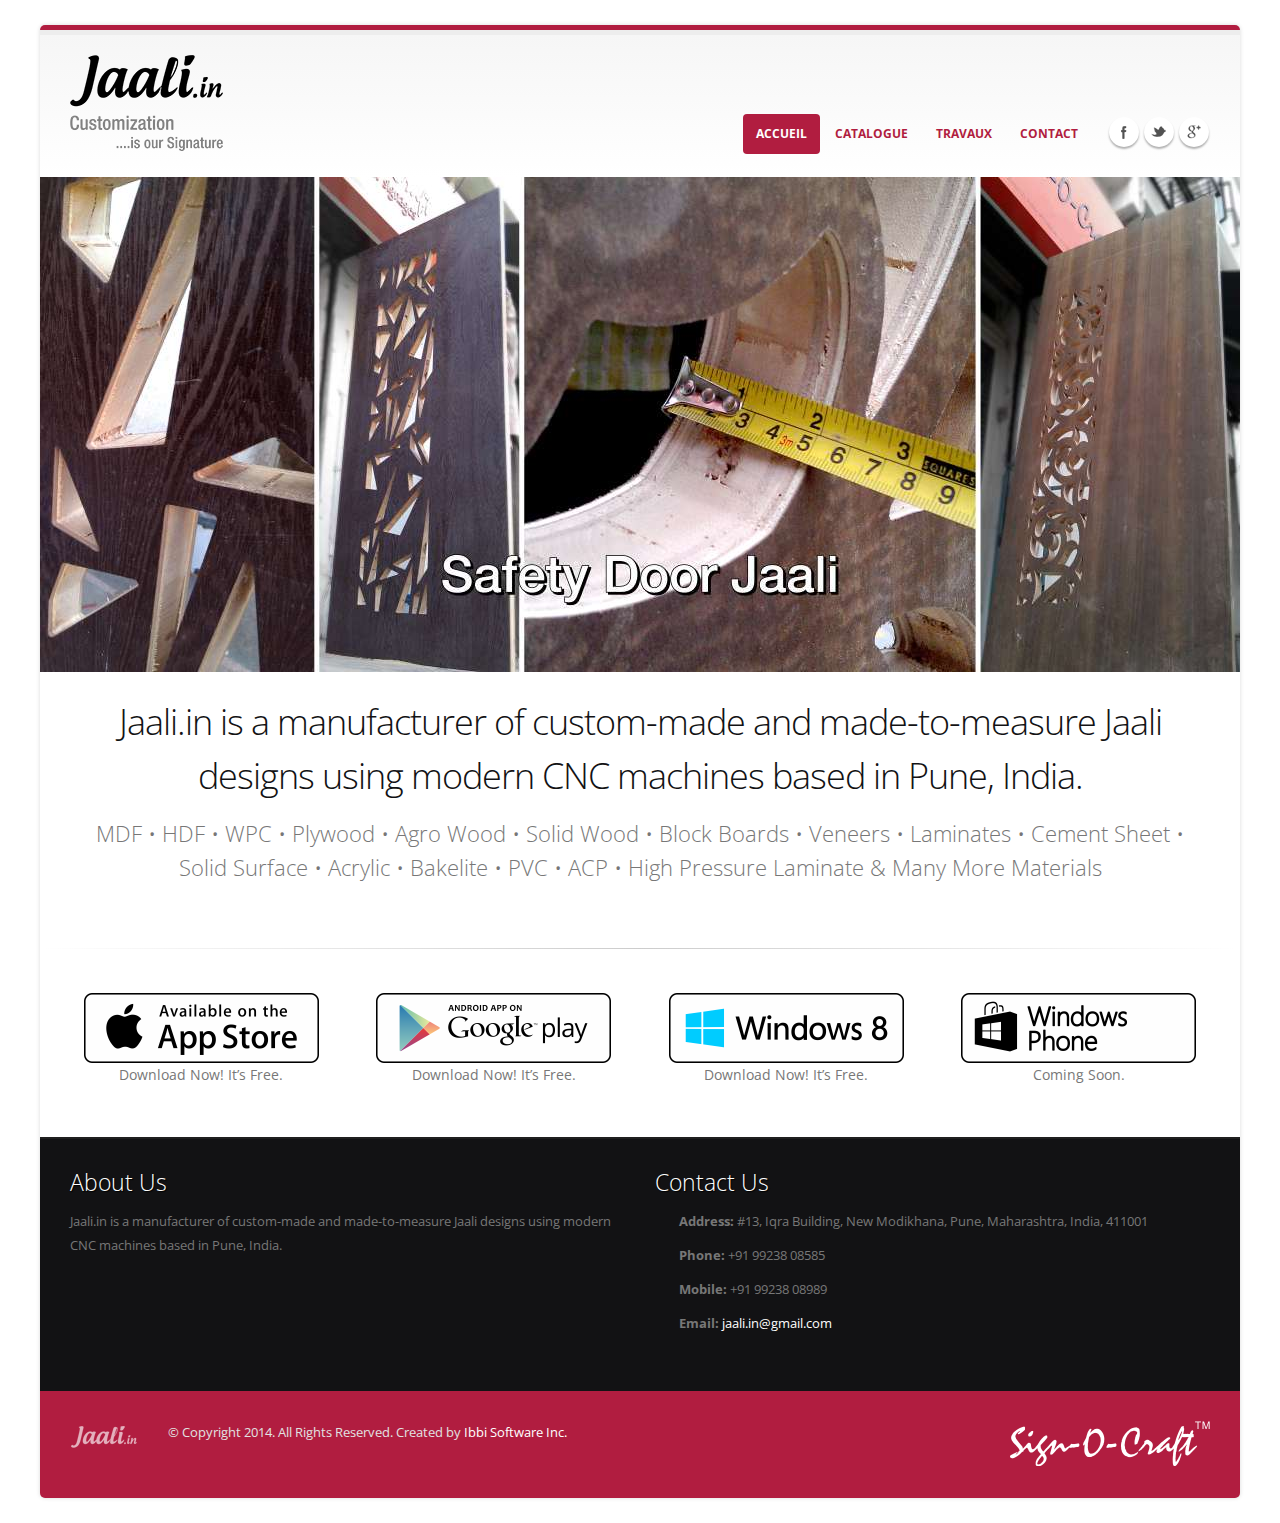
==== commit 4ed786f2: "New Features - Date : 28/03/2016" ====
--- a/index.html
+++ b/index.html
@@ -7,7 +7,7 @@
 
         <!-- Basic -->
         <meta charset="utf-8">
-        <title>Jaali - Home</title>     
+        <title>Menuiserie - Accueil</title>     
         <meta name="keywords" content="Jaali" />
         <meta name="description" content="Jaali">
         <meta name="author" content="Jaali.in">
@@ -83,16 +83,16 @@
                         <nav class="nav-main mega-menu">
                             <ul class="nav nav-pills nav-main" id="mainMenu">
                                 <li class="active">
-                                    <a href="index.html">Home</a>
+                                    <a href="index.html">Accueil</a>
                                 </li>
                                 <li>
-                                    <a href="jaali.html">Jaali Designs</a>
+                                    <a href="jaali.html">Catalogue</a>
                                 </li>
                                 <li>
-                                    <a href="concepts.html">Concepts</a>
+                                    <a href="concepts.html">Travaux</a>
                                 </li>
                                 <li>
-                                    <a href="contact-us.php">Contact Us</a>
+                                    <a href="contact-us.php">Contact</a>
                                 </li>
                             </ul>
                         </nav>
